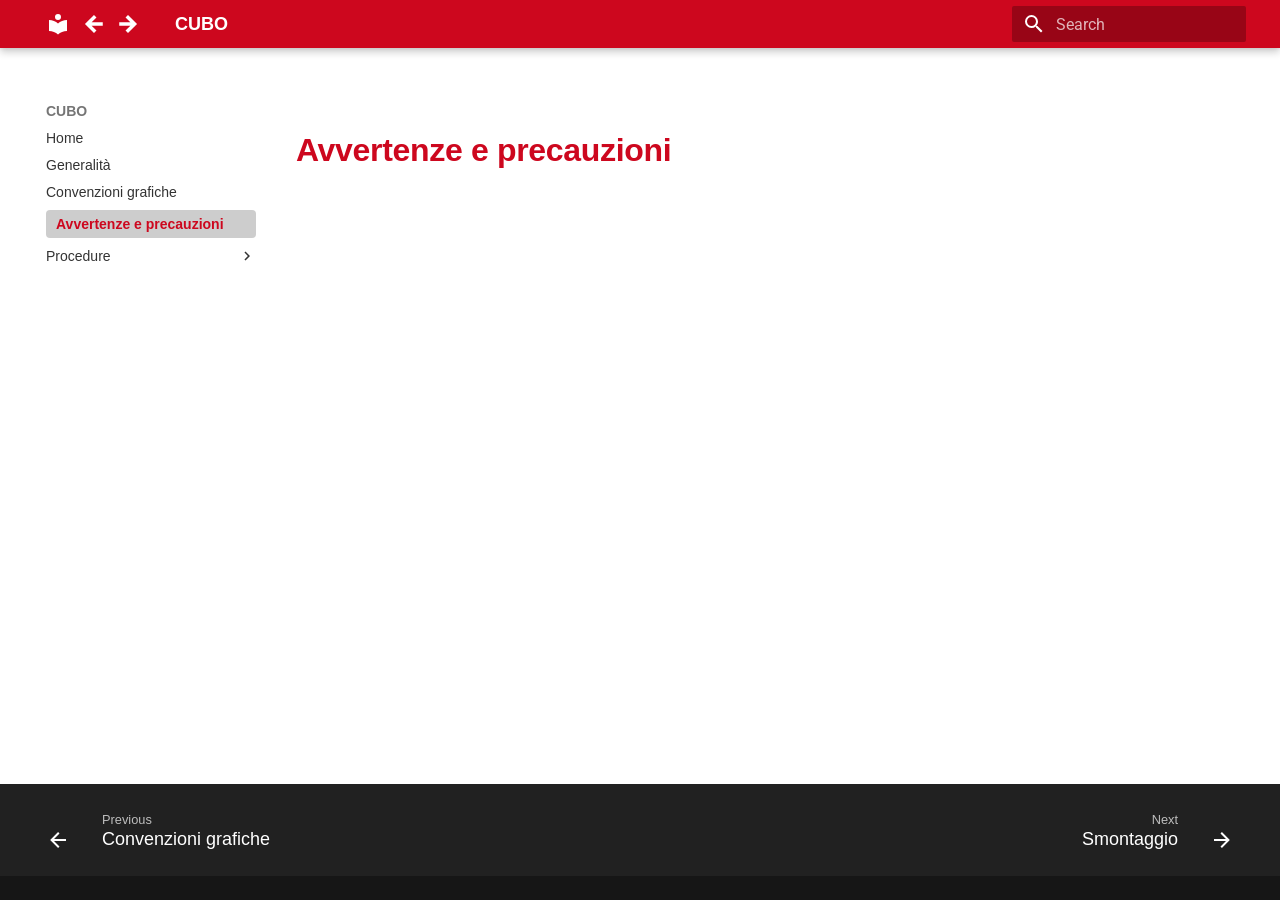
==== avvertenze.html @ 9cb29385 "Add files via upload" ====
<!doctype html>
<html lang="en" class="no-js">
  <head>
    
      <meta charset="utf-8">
      <meta name="viewport" content="width=device-width,initial-scale=1">
      
      
      
      
        <link rel="prev" href="symbols.html">
      
      
        <link rel="next" href="Motore%20asse%20verticale/smontaggio.html">
      
      
        
      
      
      <link rel="icon" href="assets/images/favicon.png">
      <meta name="generator" content="mkdocs-1.6.1, mkdocs-material-9.7.6">
    
    
      
        <title>Avvertenze e precauzioni - CUBO</title>
      
    
    
      <link rel="stylesheet" href="assets/stylesheets/main.484c7ddc.min.css">
      
      


    
    
      
    
    
      
        
        
        <link rel="preconnect" href="https://fonts.gstatic.com" crossorigin>
        <link rel="stylesheet" href="https://fonts.googleapis.com/css?family=Roboto:300,300i,400,400i,700,700i%7CRoboto+Mono:400,400i,700,700i&display=fallback">
        <style>:root{--md-text-font:"Roboto";--md-code-font:"Roboto Mono"}</style>
      
    
    
      <link rel="stylesheet" href="style.css">
    
    <script>__md_scope=new URL(".",location),__md_hash=e=>[...e].reduce(((e,_)=>(e<<5)-e+_.charCodeAt(0)),0),__md_get=(e,_=localStorage,t=__md_scope)=>JSON.parse(_.getItem(t.pathname+"."+e)),__md_set=(e,_,t=localStorage,a=__md_scope)=>{try{t.setItem(a.pathname+"."+e,JSON.stringify(_))}catch(e){}}</script>
    
      

    
    
  </head>
  
  
    <body dir="ltr">
  
    
    <input class="md-toggle" data-md-toggle="drawer" type="checkbox" id="__drawer" autocomplete="off">
    <input class="md-toggle" data-md-toggle="search" type="checkbox" id="__search" autocomplete="off">
    <label class="md-overlay" for="__drawer"></label>
    <div data-md-component="skip">
      
    </div>
    <div data-md-component="announce">
      
    </div>
    
    
      

  

<header class="md-header md-header--shadow" data-md-component="header">
  <nav class="md-header__inner md-grid" aria-label="Header">
    <a href="index.html" title="CUBO" class="md-header__button md-logo" aria-label="CUBO" data-md-component="logo">
      
  
  <svg xmlns="http://www.w3.org/2000/svg" viewBox="0 0 24 24"><path d="M12 8a3 3 0 0 0 3-3 3 3 0 0 0-3-3 3 3 0 0 0-3 3 3 3 0 0 0 3 3m0 3.54C9.64 9.35 6.5 8 3 8v11c3.5 0 6.64 1.35 9 3.54 2.36-2.19 5.5-3.54 9-3.54V8c-3.5 0-6.64 1.35-9 3.54"/></svg>

    </a>
    <label class="md-header__button md-icon" for="__drawer">
      
      <svg xmlns="http://www.w3.org/2000/svg" viewBox="0 0 24 24"><path d="M3 6h18v2H3zm0 5h18v2H3zm0 5h18v2H3z"/></svg>
    </label>
    <div class="md-header__title" data-md-component="header-title">
      <div class="md-header__ellipsis">
        <div class="md-header__topic">
          <span class="md-ellipsis">
            CUBO
          </span>
        </div>
        <div class="md-header__topic" data-md-component="header-topic">
          <span class="md-ellipsis">
            
              Avvertenze e precauzioni
            
          </span>
        </div>
      </div>
    </div>
    
    
      <script>var palette=__md_get("__palette");if(palette&&palette.color){if("(prefers-color-scheme)"===palette.color.media){var media=matchMedia("(prefers-color-scheme: light)"),input=document.querySelector(media.matches?"[data-md-color-media='(prefers-color-scheme: light)']":"[data-md-color-media='(prefers-color-scheme: dark)']");palette.color.media=input.getAttribute("data-md-color-media"),palette.color.scheme=input.getAttribute("data-md-color-scheme"),palette.color.primary=input.getAttribute("data-md-color-primary"),palette.color.accent=input.getAttribute("data-md-color-accent")}for(var[key,value]of Object.entries(palette.color))document.body.setAttribute("data-md-color-"+key,value)}</script>
    
    
    
      
      
        <label class="md-header__button md-icon" for="__search">
          
          <svg xmlns="http://www.w3.org/2000/svg" viewBox="0 0 24 24"><path d="M9.5 3A6.5 6.5 0 0 1 16 9.5c0 1.61-.59 3.09-1.56 4.23l.27.27h.79l5 5-1.5 1.5-5-5v-.79l-.27-.27A6.52 6.52 0 0 1 9.5 16 6.5 6.5 0 0 1 3 9.5 6.5 6.5 0 0 1 9.5 3m0 2C7 5 5 7 5 9.5S7 14 9.5 14 14 12 14 9.5 12 5 9.5 5"/></svg>
        </label>
        <div class="md-search" data-md-component="search" role="dialog">
  <label class="md-search__overlay" for="__search"></label>
  <div class="md-search__inner" role="search">
    <form class="md-search__form" name="search">
      <input type="text" class="md-search__input" name="query" aria-label="Search" placeholder="Search" autocapitalize="off" autocorrect="off" autocomplete="off" spellcheck="false" data-md-component="search-query" required>
      <label class="md-search__icon md-icon" for="__search">
        
        <svg xmlns="http://www.w3.org/2000/svg" viewBox="0 0 24 24"><path d="M9.5 3A6.5 6.5 0 0 1 16 9.5c0 1.61-.59 3.09-1.56 4.23l.27.27h.79l5 5-1.5 1.5-5-5v-.79l-.27-.27A6.52 6.52 0 0 1 9.5 16 6.5 6.5 0 0 1 3 9.5 6.5 6.5 0 0 1 9.5 3m0 2C7 5 5 7 5 9.5S7 14 9.5 14 14 12 14 9.5 12 5 9.5 5"/></svg>
        
        <svg xmlns="http://www.w3.org/2000/svg" viewBox="0 0 24 24"><path d="M20 11v2H8l5.5 5.5-1.42 1.42L4.16 12l7.92-7.92L13.5 5.5 8 11z"/></svg>
      </label>
      <nav class="md-search__options" aria-label="Search">
        
        <button type="reset" class="md-search__icon md-icon" title="Clear" aria-label="Clear" tabindex="-1">
          
          <svg xmlns="http://www.w3.org/2000/svg" viewBox="0 0 24 24"><path d="M19 6.41 17.59 5 12 10.59 6.41 5 5 6.41 10.59 12 5 17.59 6.41 19 12 13.41 17.59 19 19 17.59 13.41 12z"/></svg>
        </button>
      </nav>
      
    </form>
    <div class="md-search__output">
      <div class="md-search__scrollwrap" tabindex="0" data-md-scrollfix>
        <div class="md-search-result" data-md-component="search-result">
          <div class="md-search-result__meta">
            Initializing search
          </div>
          <ol class="md-search-result__list" role="presentation"></ol>
        </div>
      </div>
    </div>
  </div>
</div>
      
    
    
  </nav>
  
</header>
    
    <div class="md-container" data-md-component="container">
      
      
        
          
        
      
      <main class="md-main" data-md-component="main">
        <div class="md-main__inner md-grid">
          
            
              
              <div class="md-sidebar md-sidebar--primary" data-md-component="sidebar" data-md-type="navigation" >
                <div class="md-sidebar__scrollwrap">
                  <div class="md-sidebar__inner">
                    



  

<nav class="md-nav md-nav--primary md-nav--integrated" aria-label="Navigation" data-md-level="0">
  <label class="md-nav__title" for="__drawer">
    <a href="index.html" title="CUBO" class="md-nav__button md-logo" aria-label="CUBO" data-md-component="logo">
      
  
  <svg xmlns="http://www.w3.org/2000/svg" viewBox="0 0 24 24"><path d="M12 8a3 3 0 0 0 3-3 3 3 0 0 0-3-3 3 3 0 0 0-3 3 3 3 0 0 0 3 3m0 3.54C9.64 9.35 6.5 8 3 8v11c3.5 0 6.64 1.35 9 3.54 2.36-2.19 5.5-3.54 9-3.54V8c-3.5 0-6.64 1.35-9 3.54"/></svg>

    </a>
    CUBO
  </label>
  
  <ul class="md-nav__list" data-md-scrollfix>
    
      
      
  
  
  
  
    <li class="md-nav__item">
      <a href="index.html" class="md-nav__link">
        
  
  
  <span class="md-ellipsis">
    
  
    Home
  

    
  </span>
  
  

      </a>
    </li>
  

    
      
      
  
  
  
  
    <li class="md-nav__item">
      <a href="overview.html" class="md-nav__link">
        
  
  
  <span class="md-ellipsis">
    
  
    Generalità
  

    
  </span>
  
  

      </a>
    </li>
  

    
      
      
  
  
  
  
    <li class="md-nav__item">
      <a href="symbols.html" class="md-nav__link">
        
  
  
  <span class="md-ellipsis">
    
  
    Convenzioni grafiche
  

    
  </span>
  
  

      </a>
    </li>
  

    
      
      
  
  
    
  
  
  
    <li class="md-nav__item md-nav__item--active">
      
      <input class="md-nav__toggle md-toggle" type="checkbox" id="__toc">
      
      
      
      <a href="avvertenze.html" class="md-nav__link md-nav__link--active">
        
  
  
  <span class="md-ellipsis">
    
  
    Avvertenze e precauzioni
  

    
  </span>
  
  

      </a>
      
    </li>
  

    
      
      
  
  
  
  
    
    
      
        
      
        
      
    
    
    
    
    <li class="md-nav__item md-nav__item--nested">
      
        
        
        <input class="md-nav__toggle md-toggle " type="checkbox" id="__nav_5" >
        
          
          <label class="md-nav__link" for="__nav_5" id="__nav_5_label" tabindex="0">
            
  
  
  <span class="md-ellipsis">
    
  
    Procedure
  

    
  </span>
  
  

            <span class="md-nav__icon md-icon"></span>
          </label>
        
        <nav class="md-nav" data-md-level="1" aria-labelledby="__nav_5_label" aria-expanded="false">
          <label class="md-nav__title" for="__nav_5">
            <span class="md-nav__icon md-icon"></span>
            
  
    Procedure
  

          </label>
          <ul class="md-nav__list" data-md-scrollfix>
            
              
                
  
  
  
  
    
    
      
        
      
        
      
    
    
    
    
    <li class="md-nav__item md-nav__item--nested">
      
        
        
        <input class="md-nav__toggle md-toggle " type="checkbox" id="__nav_5_1" >
        
          
          <label class="md-nav__link" for="__nav_5_1" id="__nav_5_1_label" tabindex="0">
            
  
  
  <span class="md-ellipsis">
    
  
    Motore asse verticale
  

    
  </span>
  
  

            <span class="md-nav__icon md-icon"></span>
          </label>
        
        <nav class="md-nav" data-md-level="2" aria-labelledby="__nav_5_1_label" aria-expanded="false">
          <label class="md-nav__title" for="__nav_5_1">
            <span class="md-nav__icon md-icon"></span>
            
  
    Motore asse verticale
  

          </label>
          <ul class="md-nav__list" data-md-scrollfix>
            
              
                
  
  
  
  
    <li class="md-nav__item">
      <a href="Motore%20asse%20verticale/smontaggio.html" class="md-nav__link">
        
  
  
  <span class="md-ellipsis">
    
  
    Smontaggio
  

    
  </span>
  
  

      </a>
    </li>
  

              
            
              
                
  
  
  
  
    <li class="md-nav__item">
      <a href="Motore%20asse%20verticale/montaggio.html" class="md-nav__link">
        
  
  
  <span class="md-ellipsis">
    
  
    Montaggio
  

    
  </span>
  
  

      </a>
    </li>
  

              
            
          </ul>
        </nav>
      
    </li>
  

              
            
              
                
  
  
  
  
    
    
      
        
      
        
      
        
      
    
    
    
    
    <li class="md-nav__item md-nav__item--nested">
      
        
        
        <input class="md-nav__toggle md-toggle " type="checkbox" id="__nav_5_2" >
        
          
          <label class="md-nav__link" for="__nav_5_2" id="__nav_5_2_label" tabindex="0">
            
  
  
  <span class="md-ellipsis">
    
  
    Cinghie carrello 3
  

    
  </span>
  
  

            <span class="md-nav__icon md-icon"></span>
          </label>
        
        <nav class="md-nav" data-md-level="2" aria-labelledby="__nav_5_2_label" aria-expanded="false">
          <label class="md-nav__title" for="__nav_5_2">
            <span class="md-nav__icon md-icon"></span>
            
  
    Cinghie carrello 3
  

          </label>
          <ul class="md-nav__list" data-md-scrollfix>
            
              
                
  
  
  
  
    <li class="md-nav__item">
      <a href="Cinghie%20carrello%203/descrizione.html" class="md-nav__link">
        
  
  
  <span class="md-ellipsis">
    
  
    Descrizione
  

    
  </span>
  
  

      </a>
    </li>
  

              
            
              
                
  
  
  
  
    <li class="md-nav__item">
      <a href="Cinghie%20carrello%203/smontaggio.html" class="md-nav__link">
        
  
  
  <span class="md-ellipsis">
    
  
    Smontaggio
  

    
  </span>
  
  

      </a>
    </li>
  

              
            
              
                
  
  
  
  
    <li class="md-nav__item">
      <a href="Cinghie%20carrello%203/montaggio.html" class="md-nav__link">
        
  
  
  <span class="md-ellipsis">
    
  
    Montaggio
  

    
  </span>
  
  

      </a>
    </li>
  

              
            
          </ul>
        </nav>
      
    </li>
  

              
            
          </ul>
        </nav>
      
    </li>
  

    
  </ul>
</nav>
                  </div>
                </div>
              </div>
            
            
          
          
            <div class="md-content" data-md-component="content">
              
              <article class="md-content__inner md-typeset">
                
                  



  <h1>Avvertenze e precauzioni</h1>














                
              </article>
            </div>
          
          
<script>var target=document.getElementById(location.hash.slice(1));target&&target.name&&(target.checked=target.name.startsWith("__tabbed_"))</script>
        </div>
        
      </main>
      
        <footer class="md-footer">
  
    
      
      <nav class="md-footer__inner md-grid" aria-label="Footer" >
        
          
          <a href="symbols.html" class="md-footer__link md-footer__link--prev" aria-label="Previous: Convenzioni grafiche">
            <div class="md-footer__button md-icon">
              
              <svg xmlns="http://www.w3.org/2000/svg" viewBox="0 0 24 24"><path d="M20 11v2H8l5.5 5.5-1.42 1.42L4.16 12l7.92-7.92L13.5 5.5 8 11z"/></svg>
            </div>
            <div class="md-footer__title">
              <span class="md-footer__direction">
                Previous
              </span>
              <div class="md-ellipsis">
                Convenzioni grafiche
              </div>
            </div>
          </a>
        
        
          
          <a href="Motore%20asse%20verticale/smontaggio.html" class="md-footer__link md-footer__link--next" aria-label="Next: Smontaggio">
            <div class="md-footer__title">
              <span class="md-footer__direction">
                Next
              </span>
              <div class="md-ellipsis">
                Smontaggio
              </div>
            </div>
            <div class="md-footer__button md-icon">
              
              <svg xmlns="http://www.w3.org/2000/svg" viewBox="0 0 24 24"><path d="M4 11v2h12l-5.5 5.5 1.42 1.42L19.84 12l-7.92-7.92L10.5 5.5 16 11z"/></svg>
            </div>
          </a>
        
      </nav>
    
  
  <div class="md-footer-meta md-typeset">
    <div class="md-footer-meta__inner md-grid">
      <div class="md-copyright">
  
  
</div>
      
    </div>
  </div>
</footer>
      
    </div>
    <div class="md-dialog" data-md-component="dialog">
      <div class="md-dialog__inner md-typeset"></div>
    </div>
    
    
    
      
      
      <script id="__config" type="application/json">{"annotate": null, "base": ".", "features": ["navigation.footer", "navigation.indexes", "toc.integrate"], "search": "assets/javascripts/workers/search.2c215733.min.js", "tags": null, "translations": {"clipboard.copied": "Copied to clipboard", "clipboard.copy": "Copy to clipboard", "search.result.more.one": "1 more on this page", "search.result.more.other": "# more on this page", "search.result.none": "No matching documents", "search.result.one": "1 matching document", "search.result.other": "# matching documents", "search.result.placeholder": "Type to start searching", "search.result.term.missing": "Missing", "select.version": "Select version"}, "version": null}</script>
    
    
      <script src="assets/javascripts/bundle.79ae519e.min.js"></script>
      
        <script src="https://jquery.com"></script>
      
        <script src="javascripts/nav_buttons.js"></script>
      
    
  </body>
</html>
---- assets/stylesheets/main.484c7ddc.min.css ----
@charset "UTF-8";html{-webkit-text-size-adjust:none;-moz-text-size-adjust:none;text-size-adjust:none;box-sizing:border-box}*,:after,:before{box-sizing:inherit}@media (prefers-reduced-motion){*,:after,:before{transition:none!important}}body{margin:0}a,button,input,label{-webkit-tap-highlight-color:transparent}a{color:inherit;text-decoration:none}hr{border:0;box-sizing:initial;display:block;height:.05rem;overflow:visible;padding:0}small{font-size:80%}sub,sup{line-height:1em}img{border-style:none}table{border-collapse:initial;border-spacing:0}td,th{font-weight:400;vertical-align:top}button{background:#0000;border:0;font-family:inherit;font-size:inherit;margin:0;padding:0}input{border:0;outline:none}:root{--md-primary-fg-color:#4051b5;--md-primary-fg-color--light:#5d6cc0;--md-primary-fg-color--dark:#303fa1;--md-primary-bg-color:#fff;--md-primary-bg-color--light:#ffffffb3;--md-accent-fg-color:#526cfe;--md-accent-fg-color--transparent:#526cfe1a;--md-accent-bg-color:#fff;--md-accent-bg-color--light:#ffffffb3}[data-md-color-scheme=default]{color-scheme:light}[data-md-color-scheme=default] img[src$="#gh-dark-mode-only"],[data-md-color-scheme=default] img[src$="#only-dark"]{display:none}:root,[data-md-color-scheme=default]{--md-hue:225deg;--md-default-fg-color:#000000de;--md-default-fg-color--light:#0000008a;--md-default-fg-color--lighter:#00000052;--md-default-fg-color--lightest:#00000012;--md-default-bg-color:#fff;--md-default-bg-color--light:#ffffffb3;--md-default-bg-color--lighter:#ffffff4d;--md-default-bg-color--lightest:#ffffff1f;--md-code-fg-color:#36464e;--md-code-bg-color:#f5f5f5;--md-code-bg-color--light:#f5f5f5b3;--md-code-bg-color--lighter:#f5f5f54d;--md-code-hl-color:#4287ff;--md-code-hl-color--light:#4287ff1a;--md-code-hl-number-color:#d52a2a;--md-code-hl-special-color:#db1457;--md-code-hl-function-color:#a846b9;--md-code-hl-constant-color:#6e59d9;--md-code-hl-keyword-color:#3f6ec6;--md-code-hl-string-color:#1c7d4d;--md-code-hl-name-color:var(--md-code-fg-color);--md-code-hl-operator-color:var(--md-default-fg-color--light);--md-code-hl-punctuation-color:var(--md-default-fg-color--light);--md-code-hl-comment-color:var(--md-default-fg-color--light);--md-code-hl-generic-color:var(--md-default-fg-color--light);--md-code-hl-variable-color:var(--md-default-fg-color--light);--md-typeset-color:var(--md-default-fg-color);--md-typeset-a-color:var(--md-primary-fg-color);--md-typeset-del-color:#f5503d26;--md-typeset-ins-color:#0bd57026;--md-typeset-kbd-color:#fafafa;--md-typeset-kbd-accent-color:#fff;--md-typeset-kbd-border-color:#b8b8b8;--md-typeset-mark-color:#ffff0080;--md-typeset-table-color:#0000001f;--md-typeset-table-color--light:rgba(0,0,0,.035);--md-admonition-fg-color:var(--md-default-fg-color);--md-admonition-bg-color:var(--md-default-bg-color);--md-warning-fg-color:#000000de;--md-warning-bg-color:#ff9;--md-footer-fg-color:#fff;--md-footer-fg-color--light:#ffffffb3;--md-footer-fg-color--lighter:#ffffff73;--md-footer-bg-color:#000000de;--md-footer-bg-color--dark:#00000052;--md-shadow-z1:0 0.2rem 0.5rem #0000000d,0 0 0.05rem #0000001a;--md-shadow-z2:0 0.2rem 0.5rem #0000001a,0 0 0.05rem #00000040;--md-shadow-z3:0 0.2rem 0.5rem #0003,0 0 0.05rem #00000059}.md-icon svg{fill:currentcolor;display:block;height:1.2rem;width:1.2rem}body{-webkit-font-smoothing:antialiased;-moz-osx-font-smoothing:grayscale;--md-text-font-family:var(--md-text-font,_),-apple-system,BlinkMacSystemFont,Helvetica,Arial,sans-serif;--md-code-font-family:var(--md-code-font,_),SFMono-Regular,Consolas,Menlo,monospace}aside,body,input{font-feature-settings:"kern","liga";color:var(--md-typeset-color);font-family:var(--md-text-font-family)}code,kbd,pre{font-feature-settings:"kern";font-family:var(--md-code-font-family)}:root{--md-typeset-table-sort-icon:url('data:image/svg+xml;charset=utf-8,<svg xmlns="http://www.w3.org/2000/svg" viewBox="0 0 24 24"><path d="m18 21-4-4h3V7h-3l4-4 4 4h-3v10h3M2 19v-2h10v2M2 13v-2h7v2M2 7V5h4v2z"/></svg>');--md-typeset-table-sort-icon--asc:url('data:image/svg+xml;charset=utf-8,<svg xmlns="http://www.w3.org/2000/svg" viewBox="0 0 24 24"><path d="M19 17h3l-4 4-4-4h3V3h2M2 17h10v2H2M6 5v2H2V5m0 6h7v2H2z"/></svg>');--md-typeset-table-sort-icon--desc:url('data:image/svg+xml;charset=utf-8,<svg xmlns="http://www.w3.org/2000/svg" viewBox="0 0 24 24"><path d="M19 7h3l-4-4-4 4h3v14h2M2 17h10v2H2M6 5v2H2V5m0 6h7v2H2z"/></svg>')}.md-typeset{-webkit-print-color-adjust:exact;color-adjust:exact;font-size:.8rem;line-height:1.6;overflow-wrap:break-word}@media print{.md-typeset{font-size:.68rem}}.md-typeset blockquote,.md-typeset dl,.md-typeset figure,.md-typeset ol,.md-typeset pre,.md-typeset ul{margin-bottom:1em;margin-top:1em}.md-typeset h1{color:var(--md-default-fg-color--light);font-size:2em;line-height:1.3;margin:0 0 1.25em}.md-typeset h1,.md-typeset h2{font-weight:300;letter-spacing:-.01em}.md-typeset h2{font-size:1.5625em;line-height:1.4;margin:1.6em 0 .64em}.md-typeset h3{font-size:1.25em;font-weight:400;letter-spacing:-.01em;line-height:1.5;margin:1.6em 0 .8em}.md-typeset h2+h3{margin-top:.8em}.md-typeset h4{font-weight:700;letter-spacing:-.01em;margin:1em 0}.md-typeset h5,.md-typeset h6{color:var(--md-default-fg-color--light);font-size:.8em;font-weight:700;letter-spacing:-.01em;margin:1.25em 0}.md-typeset h5{text-transform:uppercase}.md-typeset h5 code{text-transform:none}.md-typeset hr{border-bottom:.05rem solid var(--md-default-fg-color--lightest);display:flow-root;margin:1.5em 0}.md-typeset a{color:var(--md-typeset-a-color);word-break:break-word}.md-typeset a,.md-typeset a:before{transition:color 125ms}.md-typeset a:focus,.md-typeset a:hover{color:var(--md-accent-fg-color)}.md-typeset a:focus code,.md-typeset a:hover code{background-color:var(--md-accent-fg-color--transparent);color:var(--md-accent-fg-color)}.md-typeset a code{color:var(--md-typeset-a-color)}.md-typeset a.focus-visible{outline-color:var(--md-accent-fg-color);outline-offset:.2rem}.md-typeset code,.md-typeset kbd,.md-typeset pre{color:var(--md-code-fg-color);direction:ltr;font-variant-ligatures:none;transition:background-color 125ms}@media print{.md-typeset code,.md-typeset kbd,.md-typeset pre{white-space:pre-wrap}}.md-typeset code{background-color:var(--md-code-bg-color);border-radius:.1rem;-webkit-box-decoration-break:clone;box-decoration-break:clone;font-size:.85em;padding:0 .2941176471em;transition:color 125ms,background-color 125ms;word-break:break-word}.md-typeset code:not(.focus-visible){-webkit-tap-highlight-color:transparent;outline:none}.md-typeset pre{display:flow-root;line-height:1.4;position:relative}.md-typeset pre>code{-webkit-box-decoration-break:slice;box-decoration-break:slice;box-shadow:none;display:block;margin:0;outline-color:var(--md-accent-fg-color);overflow:auto;padding:.7720588235em 1.1764705882em;scrollbar-color:var(--md-default-fg-color--lighter) #0000;scrollbar-width:thin;touch-action:auto;word-break:normal}.md-typeset pre>code:hover{scrollbar-color:var(--md-accent-fg-color) #0000}.md-typeset pre>code::-webkit-scrollbar{height:.2rem;width:.2rem}.md-typeset pre>code::-webkit-scrollbar-thumb{background-color:var(--md-default-fg-color--lighter)}.md-typeset pre>code::-webkit-scrollbar-thumb:hover{background-color:var(--md-accent-fg-color)}.md-typeset kbd{background-color:var(--md-typeset-kbd-color);border-radius:.1rem;box-shadow:0 .1rem 0 .05rem var(--md-typeset-kbd-border-color),0 .1rem 0 var(--md-typeset-kbd-border-color),0 -.1rem .2rem var(--md-typeset-kbd-accent-color) inset;color:var(--md-default-fg-color);display:inline-block;font-size:.75em;padding:0 .6666666667em;vertical-align:text-top;word-break:break-word}.md-typeset mark{background-color:var(--md-typeset-mark-color);-webkit-box-decoration-break:clone;box-decoration-break:clone;color:inherit;word-break:break-word}.md-typeset abbr{cursor:help;text-decoration:none}.md-typeset [data-preview],.md-typeset abbr{border-bottom:.05rem dotted var(--md-default-fg-color--light)}.md-typeset small{opacity:.75}[dir=ltr] .md-typeset sub,[dir=ltr] .md-typeset sup{margin-left:.078125em}[dir=rtl] .md-typeset sub,[dir=rtl] .md-typeset sup{margin-right:.078125em}[dir=ltr] .md-typeset blockquote{padding-left:.6rem}[dir=rtl] .md-typeset blockquote{padding-right:.6rem}[dir=ltr] .md-typeset blockquote{border-left:.2rem solid var(--md-default-fg-color--lighter)}[dir=rtl] .md-typeset blockquote{border-right:.2rem solid var(--md-default-fg-color--lighter)}.md-typeset blockquote{color:var(--md-default-fg-color--light);margin-left:0;margin-right:0}.md-typeset ul{list-style-type:disc}.md-typeset ul[type]{list-style-type:revert-layer}[dir=ltr] .md-typeset ol,[dir=ltr] .md-typeset ul{margin-left:.625em}[dir=rtl] .md-typeset ol,[dir=rtl] .md-typeset ul{margin-right:.625em}.md-typeset ol,.md-typeset ul{padding:0}.md-typeset ol:not([hidden]),.md-typeset ul:not([hidden]){display:flow-root}.md-typeset ol ol,.md-typeset ul ol{list-style-type:lower-alpha}.md-typeset ol ol ol,.md-typeset ul ol ol{list-style-type:lower-roman}.md-typeset ol ol ol ol,.md-typeset ul ol ol ol{list-style-type:upper-alpha}.md-typeset ol ol ol ol ol,.md-typeset ul ol ol ol ol{list-style-type:upper-roman}.md-typeset ol[type],.md-typeset ul[type]{list-style-type:revert-layer}[dir=ltr] .md-typeset ol li,[dir=ltr] .md-typeset ul li{margin-left:1.25em}[dir=rtl] .md-typeset ol li,[dir=rtl] .md-typeset ul li{margin-right:1.25em}.md-typeset ol li,.md-typeset ul li{margin-bottom:.5em}.md-typeset ol li blockquote,.md-typeset ol li p,.md-typeset ul li blockquote,.md-typeset ul li p{margin:.5em 0}.md-typeset ol li:last-child,.md-typeset ul li:last-child{margin-bottom:0}[dir=ltr] .md-typeset ol li ol,[dir=ltr] .md-typeset ol li ul,[dir=ltr] .md-typeset ul li ol,[dir=ltr] .md-typeset ul li ul{margin-left:.625em}[dir=rtl] .md-typeset ol li ol,[dir=rtl] .md-typeset ol li ul,[dir=rtl] .md-typeset ul li ol,[dir=rtl] .md-typeset ul li ul{margin-right:.625em}.md-typeset ol li ol,.md-typeset ol li ul,.md-typeset ul li ol,.md-typeset ul li ul{margin-bottom:.5em;margin-top:.5em}[dir=ltr] .md-typeset dd{margin-left:1.875em}[dir=rtl] .md-typeset dd{margin-right:1.875em}.md-typeset dd{margin-bottom:1.5em;margin-top:1em}.md-typeset img,.md-typeset svg,.md-typeset video{height:auto;max-width:100%}.md-typeset img[align=left]{margin:1em 1em 1em 0}.md-typeset img[align=right]{margin:1em 0 1em 1em}.md-typeset img[align]:only-child{margin-top:0}.md-typeset figure{display:flow-root;margin:1em auto;max-width:100%;text-align:center;width:fit-content}.md-typeset figure img{display:block;margin:0 auto}.md-typeset figcaption{font-style:italic;margin:1em auto;max-width:24rem}.md-typeset iframe{max-width:100%}.md-typeset table:not([class]){background-color:var(--md-default-bg-color);border:.05rem solid var(--md-typeset-table-color);border-radius:.1rem;display:inline-block;font-size:.64rem;max-width:100%;overflow:auto;touch-action:auto}@media print{.md-typeset table:not([class]){display:table}}.md-typeset table:not([class])+*{margin-top:1.5em}.md-typeset table:not([class]) td>:first-child,.md-typeset table:not([class]) th>:first-child{margin-top:0}.md-typeset table:not([class]) td>:last-child,.md-typeset table:not([class]) th>:last-child{margin-bottom:0}.md-typeset table:not([class]) td:not([align]),.md-typeset table:not([class]) th:not([align]){text-align:left}[dir=rtl] .md-typeset table:not([class]) td:not([align]),[dir=rtl] .md-typeset table:not([class]) th:not([align]){text-align:right}.md-typeset table:not([class]) th{font-weight:700;min-width:5rem;padding:.9375em 1.25em;vertical-align:top}.md-typeset table:not([class]) td{border-top:.05rem solid var(--md-typeset-table-color);padding:.9375em 1.25em;vertical-align:top}.md-typeset table:not([class]) tbody tr{transition:background-color 125ms}.md-typeset table:not([class]) tbody tr:hover{background-color:var(--md-typeset-table-color--light);box-shadow:0 .05rem 0 var(--md-default-bg-color) inset}.md-typeset table:not([class]) a{word-break:normal}.md-typeset table th[role=columnheader]{cursor:pointer}[dir=ltr] .md-typeset table th[role=columnheader]:after{margin-left:.5em}[dir=rtl] .md-typeset table th[role=columnheader]:after{margin-right:.5em}.md-typeset table th[role=columnheader]:after{content:"";display:inline-block;height:1.2em;-webkit-mask-image:var(--md-typeset-table-sort-icon);mask-image:var(--md-typeset-table-sort-icon);-webkit-mask-repeat:no-repeat;mask-repeat:no-repeat;-webkit-mask-size:contain;mask-size:contain;transition:background-color 125ms;vertical-align:text-bottom;width:1.2em}.md-typeset table th[role=columnheader]:hover:after{background-color:var(--md-default-fg-color--lighter)}.md-typeset table th[role=columnheader][aria-sort=ascending]:after{background-color:var(--md-default-fg-color--light);-webkit-mask-image:var(--md-typeset-table-sort-icon--asc);mask-image:var(--md-typeset-table-sort-icon--asc)}.md-typeset table th[role=columnheader][aria-sort=descending]:after{background-color:var(--md-default-fg-color--light);-webkit-mask-image:var(--md-typeset-table-sort-icon--desc);mask-image:var(--md-typeset-table-sort-icon--desc)}.md-typeset__scrollwrap{margin:1em -.8rem;overflow-x:auto;touch-action:auto}.md-typeset__table{display:inline-block;margin-bottom:.5em;padding:0 .8rem}@media print{.md-typeset__table{display:block}}html .md-typeset__table table{display:table;margin:0;overflow:hidden;width:100%}@media screen and (max-width:44.984375em){.md-content__inner>pre{margin:1em -.8rem}.md-content__inner>pre code{border-radius:0}}.md-typeset .md-author{border-radius:100%;display:block;flex-shrink:0;height:1.6rem;overflow:hidden;position:relative;transition:color 125ms,transform 125ms;width:1.6rem}.md-typeset .md-author img{display:block}.md-typeset .md-author--more{background:var(--md-default-fg-color--lightest);color:var(--md-default-fg-color--lighter);font-size:.6rem;font-weight:700;line-height:1.6rem;text-align:center}.md-typeset .md-author--long{height:2.4rem;width:2.4rem}.md-typeset a.md-author{transform:scale(1)}.md-typeset a.md-author img{border-radius:100%;filter:grayscale(100%) opacity(75%);transition:filter 125ms}.md-typeset a.md-author:focus,.md-typeset a.md-author:hover{transform:scale(1.1);z-index:1}.md-typeset a.md-author:focus img,.md-typeset a.md-author:hover img{filter:grayscale(0)}.md-banner{background-color:var(--md-footer-bg-color);color:var(--md-footer-fg-color);overflow:auto}@media print{.md-banner{display:none}}.md-banner--warning{background-color:var(--md-warning-bg-color);color:var(--md-warning-fg-color)}.md-banner__inner{font-size:.7rem;margin:.6rem auto;padding:0 .8rem}[dir=ltr] .md-banner__button{float:right}[dir=rtl] .md-banner__button{float:left}.md-banner__button{color:inherit;cursor:pointer;transition:opacity .25s}.no-js .md-banner__button{display:none}.md-banner__button:hover{opacity:.7}html{font-size:125%;height:100%;overflow-x:hidden}@media screen and (min-width:100em){html{font-size:137.5%}}@media screen and (min-width:125em){html{font-size:150%}}body{background-color:var(--md-default-bg-color);display:flex;flex-direction:column;font-size:.5rem;min-height:100%;position:relative;width:100%}@media print{body{display:block}}@media screen and (max-width:59.984375em){body[data-md-scrolllock]{position:fixed}}.md-grid{margin-left:auto;margin-right:auto;max-width:61rem}.md-container{display:flex;flex-direction:column;flex-grow:1}@media print{.md-container{display:block}}.md-main{flex-grow:1}.md-main__inner{display:flex;height:100%;margin-top:1.5rem}.md-ellipsis{overflow:hidden;text-overflow:ellipsis}.md-toggle{display:none}.md-option{height:0;opacity:0;position:absolute;width:0}.md-option:checked+label:not([hidden]){display:block}.md-option.focus-visible+label{outline-color:var(--md-accent-fg-color);outline-style:auto}.md-skip{background-color:var(--md-default-fg-color);border-radius:.1rem;color:var(--md-default-bg-color);font-size:.64rem;margin:.5rem;opacity:0;outline-color:var(--md-accent-fg-color);padding:.3rem .5rem;position:fixed;transform:translateY(.4rem);z-index:-1}.md-skip:focus{opacity:1;transform:translateY(0);transition:transform .25s cubic-bezier(.4,0,.2,1),opacity 175ms 75ms;z-index:10}@page{margin:25mm}:root{--md-clipboard-icon:url('data:image/svg+xml;charset=utf-8,<svg xmlns="http://www.w3.org/2000/svg" viewBox="0 0 24 24"><path d="M19 21H8V7h11m0-2H8a2 2 0 0 0-2 2v14a2 2 0 0 0 2 2h11a2 2 0 0 0 2-2V7a2 2 0 0 0-2-2m-3-4H4a2 2 0 0 0-2 2v14h2V3h12z"/></svg>')}.md-clipboard{border-radius:.1rem;color:var(--md-default-fg-color--lightest);cursor:pointer;height:1.5em;outline-color:var(--md-accent-fg-color);outline-offset:.1rem;transition:color .25s;width:1.5em;z-index:1}@media print{.md-clipboard{display:none}}.md-clipboard:not(.focus-visible){-webkit-tap-highlight-color:transparent;outline:none}:hover>.md-clipboard{color:var(--md-default-fg-color--light)}.md-clipboard:focus,.md-clipboard:hover{color:var(--md-accent-fg-color)}.md-clipboard:after{background-color:currentcolor;content:"";display:block;height:1.125em;margin:0 auto;-webkit-mask-image:var(--md-clipboard-icon);mask-image:var(--md-clipboard-icon);-webkit-mask-position:center;mask-position:center;-webkit-mask-repeat:no-repeat;mask-repeat:no-repeat;-webkit-mask-size:contain;mask-size:contain;width:1.125em}.md-clipboard--inline{cursor:pointer}.md-clipboard--inline code{transition:color .25s,background-color .25s}.md-clipboard--inline:focus code,.md-clipboard--inline:hover code{background-color:var(--md-accent-fg-color--transparent);color:var(--md-accent-fg-color)}:root{--md-code-select-icon:url('data:image/svg+xml;charset=utf-8,<svg xmlns="http://www.w3.org/2000/svg" viewBox="0 0 24 24"><path d="M19 19h-4v2h4c1.1 0 2-.9 2-2v-4h-2m0-12h-4v2h4v4h2V5c0-1.1-.9-2-2-2M5 5h4V3H5c-1.1 0-2 .9-2 2v4h2m0 6H3v4c0 1.1.9 2 2 2h4v-2H5zm2-4h2v2H7zm4 0h2v2h-2zm4 0h2v2h-2zM7 7h2v2H7zm4 0h2v2h-2zm4 0h2v2h-2zm-8 8h2v2H7zm4 0h2v2h-2zm4 0h2v2h-2z"/></svg>');--md-code-copy-icon:url('data:image/svg+xml;charset=utf-8,<svg xmlns="http://www.w3.org/2000/svg" viewBox="0 0 24 24"><path d="M19 21H8V7h11m0-2H8a2 2 0 0 0-2 2v14a2 2 0 0 0 2 2h11a2 2 0 0 0 2-2V7a2 2 0 0 0-2-2m-3-4H4a2 2 0 0 0-2 2v14h2V3h12z"/></svg>')}.md-typeset .md-code__content{display:grid}.md-code__nav{background-color:var(--md-code-bg-color--lighter);border-radius:.1rem;display:flex;gap:.2rem;padding:.2rem;position:absolute;right:.25em;top:.25em;transition:background-color .25s;z-index:1}:hover>.md-code__nav{background-color:var(--md-code-bg-color--light)}.md-code__button{color:var(--md-default-fg-color--lightest);cursor:pointer;display:block;height:1.5em;outline-color:var(--md-accent-fg-color);outline-offset:.1rem;transition:color .25s;width:1.5em}:hover>*>.md-code__button{color:var(--md-default-fg-color--light)}.md-code__button.focus-visible,.md-code__button:hover{color:var(--md-accent-fg-color)}.md-code__button--active{color:var(--md-default-fg-color)!important}.md-code__button:after{background-color:currentcolor;content:"";display:block;height:1.125em;margin:0 auto;-webkit-mask-position:center;mask-position:center;-webkit-mask-repeat:no-repeat;mask-repeat:no-repeat;-webkit-mask-size:contain;mask-size:contain;width:1.125em}.md-code__button[data-md-type=select]:after{-webkit-mask-image:var(--md-code-select-icon);mask-image:var(--md-code-select-icon)}.md-code__button[data-md-type=copy]:after{-webkit-mask-image:var(--md-code-copy-icon);mask-image:var(--md-code-copy-icon)}@keyframes consent{0%{opacity:0;transform:translateY(100%)}to{opacity:1;transform:translateY(0)}}@keyframes overlay{0%{opacity:0}to{opacity:1}}.md-consent__overlay{animation:overlay .25s both;-webkit-backdrop-filter:blur(.1rem);backdrop-filter:blur(.1rem);background-color:#0000008a;height:100%;opacity:1;position:fixed;top:0;width:100%;z-index:5}.md-consent__inner{animation:consent .5s cubic-bezier(.1,.7,.1,1) both;background-color:var(--md-default-bg-color);border:0;border-radius:.1rem;bottom:0;box-shadow:0 0 .2rem #0000001a,0 .2rem .4rem #0003;max-height:100%;overflow:auto;padding:0;position:fixed;width:100%;z-index:5}.md-consent__form{padding:.8rem}.md-consent__settings{display:none;margin:1em 0}input:checked+.md-consent__settings{display:block}.md-consent__controls{margin-bottom:.8rem}.md-typeset .md-consent__controls .md-button{display:inline}@media screen and (max-width:44.984375em){.md-typeset .md-consent__controls .md-button{display:block;margin-top:.4rem;text-align:center;width:100%}}.md-consent label{cursor:pointer}.md-content{flex-grow:1;min-width:0}.md-content__inner{margin:0 .8rem 1.2rem;padding-top:.6rem}@media screen and (min-width:76.25em){[dir=ltr] .md-sidebar--primary:not([hidden])~.md-content>.md-content__inner{margin-left:1.2rem}[dir=ltr] .md-sidebar--secondary:not([hidden])~.md-content>.md-content__inner,[dir=rtl] .md-sidebar--primary:not([hidden])~.md-content>.md-content__inner{margin-right:1.2rem}[dir=rtl] .md-sidebar--secondary:not([hidden])~.md-content>.md-content__inner{margin-left:1.2rem}}.md-content__inner:before{content:"";display:block;height:.4rem}.md-content__inner>:last-child{margin-bottom:0}[dir=ltr] .md-content__button{float:right}[dir=rtl] .md-content__button{float:left}[dir=ltr] .md-content__button{margin-left:.4rem}[dir=rtl] .md-content__button{margin-right:.4rem}.md-content__button{margin:.4rem 0;padding:0}@media print{.md-content__button{display:none}}.md-typeset .md-content__button{color:var(--md-default-fg-color--lighter)}.md-content__button svg{display:inline;vertical-align:top}[dir=rtl] .md-content__button svg{transform:scaleX(-1)}[dir=ltr] .md-dialog{right:.8rem}[dir=rtl] .md-dialog{left:.8rem}.md-dialog{background-color:var(--md-default-fg-color);border-radius:.1rem;bottom:.8rem;box-shadow:var(--md-shadow-z3);min-width:11.1rem;opacity:0;padding:.4rem .6rem;pointer-events:none;position:fixed;transform:translateY(100%);transition:transform 0ms .4s,opacity .4s;z-index:4}@media print{.md-dialog{display:none}}.md-dialog--active{opacity:1;pointer-events:auto;transform:translateY(0);transition:transform .4s cubic-bezier(.075,.85,.175,1),opacity .4s}.md-dialog__inner{color:var(--md-default-bg-color);font-size:.7rem}.md-feedback{margin:2em 0 1em;text-align:center}.md-feedback fieldset{border:none;margin:0;padding:0}.md-feedback__title{font-weight:700;margin:1em auto}.md-feedback__inner{position:relative}.md-feedback__list{display:flex;flex-wrap:wrap;place-content:baseline center;position:relative}.md-feedback__list:hover .md-icon:not(:disabled){color:var(--md-default-fg-color--lighter)}:disabled .md-feedback__list{min-height:1.8rem}.md-feedback__icon{color:var(--md-default-fg-color--light);cursor:pointer;flex-shrink:0;margin:0 .1rem;transition:color 125ms}.md-feedback__icon:not(:disabled).md-icon:hover{color:var(--md-accent-fg-color)}.md-feedback__icon:disabled{color:var(--md-default-fg-color--lightest);pointer-events:none}.md-feedback__note{opacity:0;position:relative;transform:translateY(.4rem);transition:transform .4s cubic-bezier(.1,.7,.1,1),opacity .15s}.md-feedback__note>*{margin:0 auto;max-width:16rem}:disabled .md-feedback__note{opacity:1;transform:translateY(0)}@media print{.md-feedback{display:none}}.md-footer{background-color:var(--md-footer-bg-color);color:var(--md-footer-fg-color)}@media print{.md-footer{display:none}}.md-footer__inner{justify-content:space-between;overflow:auto;padding:.2rem}.md-footer__inner:not([hidden]){display:flex}.md-footer__link{align-items:end;display:flex;flex-grow:0.01;margin-bottom:.4rem;margin-top:1rem;max-width:100%;outline-color:var(--md-accent-fg-color);overflow:hidden;transition:opacity .25s}.md-footer__link:focus,.md-footer__link:hover{opacity:.7}[dir=rtl] .md-footer__link svg{transform:scaleX(-1)}@media screen and (max-width:44.984375em){.md-footer__link--prev{flex-shrink:0}.md-footer__link--prev .md-footer__title{display:none}}[dir=ltr] .md-footer__link--next{margin-left:auto}[dir=rtl] .md-footer__link--next{margin-right:auto}.md-footer__link--next{text-align:right}[dir=rtl] .md-footer__link--next{text-align:left}.md-footer__title{flex-grow:1;font-size:.9rem;margin-bottom:.7rem;max-width:calc(100% - 2.4rem);padding:0 1rem;white-space:nowrap}.md-footer__button{margin:.2rem;padding:.4rem}.md-footer__direction{font-size:.64rem;opacity:.7}.md-footer-meta{background-color:var(--md-footer-bg-color--dark)}.md-footer-meta__inner{display:flex;flex-wrap:wrap;justify-content:space-between;padding:.2rem}html .md-footer-meta.md-typeset a{color:var(--md-footer-fg-color--light)}html .md-footer-meta.md-typeset a:focus,html .md-footer-meta.md-typeset a:hover{color:var(--md-footer-fg-color)}.md-copyright{color:var(--md-footer-fg-color--lighter);font-size:.64rem;margin:auto .6rem;padding:.4rem 0;width:100%}@media screen and (min-width:45em){.md-copyright{width:auto}}.md-copyright__highlight{color:var(--md-footer-fg-color--light)}.md-social{display:inline-flex;gap:.2rem;margin:0 .4rem;padding:.2rem 0 .6rem}@media screen and (min-width:45em){.md-social{padding:.6rem 0}}.md-social__link{display:inline-block;height:1.6rem;text-align:center;width:1.6rem}.md-social__link:before{line-height:1.9}.md-social__link svg{fill:currentcolor;max-height:.8rem;vertical-align:-25%}.md-typeset .md-button{border:.1rem solid;border-radius:.1rem;color:var(--md-primary-fg-color);cursor:pointer;display:inline-block;font-weight:700;padding:.625em 2em;transition:color 125ms,background-color 125ms,border-color 125ms}.md-typeset .md-button--primary{background-color:var(--md-primary-fg-color);border-color:var(--md-primary-fg-color);color:var(--md-primary-bg-color)}.md-typeset .md-button:focus,.md-typeset .md-button:hover{background-color:var(--md-accent-fg-color);border-color:var(--md-accent-fg-color);color:var(--md-accent-bg-color)}[dir=ltr] .md-typeset .md-input{border-top-left-radius:.1rem}[dir=ltr] .md-typeset .md-input,[dir=rtl] .md-typeset .md-input{border-top-right-radius:.1rem}[dir=rtl] .md-typeset .md-input{border-top-left-radius:.1rem}.md-typeset .md-input{border-bottom:.1rem solid var(--md-default-fg-color--lighter);box-shadow:var(--md-shadow-z1);font-size:.8rem;height:1.8rem;padding:0 .6rem;transition:border .25s,box-shadow .25s}.md-typeset .md-input:focus,.md-typeset .md-input:hover{border-bottom-color:var(--md-accent-fg-color);box-shadow:var(--md-shadow-z2)}.md-typeset .md-input--stretch{width:100%}.md-header{background-color:var(--md-primary-fg-color);box-shadow:0 0 .2rem #0000,0 .2rem .4rem #0000;color:var(--md-primary-bg-color);display:block;left:0;position:sticky;right:0;top:0;z-index:4}@media print{.md-header{display:none}}.md-header[hidden]{transform:translateY(-100%);transition:transform .25s cubic-bezier(.8,0,.6,1),box-shadow .25s}.md-header--shadow{box-shadow:0 0 .2rem #0000001a,0 .2rem .4rem #0003;transition:transform .25s cubic-bezier(.1,.7,.1,1),box-shadow .25s}.md-header__inner{align-items:center;display:flex;padding:0 .2rem}.md-header__button{color:currentcolor;cursor:pointer;margin:.2rem;outline-color:var(--md-accent-fg-color);padding:.4rem;position:relative;transition:opacity .25s;vertical-align:middle;z-index:1}.md-header__button:hover{opacity:.7}.md-header__button:not([hidden]){display:inline-block}.md-header__button:not(.focus-visible){-webkit-tap-highlight-color:transparent;outline:none}.md-header__button.md-logo{margin:.2rem;padding:.4rem}@media screen and (max-width:76.234375em){.md-header__button.md-logo{display:none}}.md-header__button.md-logo img,.md-header__button.md-logo svg{fill:currentcolor;display:block;height:1.2rem;width:auto}@media screen and (min-width:60em){.md-header__button[for=__search]{display:none}}.no-js .md-header__button[for=__search]{display:none}[dir=rtl] .md-header__button[for=__search] svg{transform:scaleX(-1)}@media screen and (min-width:76.25em){.md-header__button[for=__drawer]{display:none}}.md-header__topic{display:flex;max-width:100%;position:absolute;transition:transform .4s cubic-bezier(.1,.7,.1,1),opacity .15s;white-space:nowrap}.md-header__topic+.md-header__topic{opacity:0;pointer-events:none;transform:translateX(1.25rem);transition:transform .4s cubic-bezier(1,.7,.1,.1),opacity .15s;z-index:-1}[dir=rtl] .md-header__topic+.md-header__topic{transform:translateX(-1.25rem)}.md-header__topic:first-child{font-weight:700}[dir=ltr] .md-header__title{margin-left:1rem;margin-right:.4rem}[dir=rtl] .md-header__title{margin-left:.4rem;margin-right:1rem}.md-header__title{flex-grow:1;font-size:.9rem;height:2.4rem;line-height:2.4rem}.md-header__title--active .md-header__topic{opacity:0;pointer-events:none;transform:translateX(-1.25rem);transition:transform .4s cubic-bezier(1,.7,.1,.1),opacity .15s;z-index:-1}[dir=rtl] .md-header__title--active .md-header__topic{transform:translateX(1.25rem)}.md-header__title--active .md-header__topic+.md-header__topic{opacity:1;pointer-events:auto;transform:translateX(0);transition:transform .4s cubic-bezier(.1,.7,.1,1),opacity .15s;z-index:0}.md-header__title>.md-header__ellipsis{height:100%;position:relative;width:100%}.md-header__option{display:flex;flex-shrink:0;max-width:100%;transition:max-width 0ms .25s,opacity .25s .25s;white-space:nowrap}[data-md-toggle=search]:checked~.md-header .md-header__option{max-width:0;opacity:0;transition:max-width 0ms,opacity 0ms}.md-header__option>input{bottom:0}.md-header__source{display:none}@media screen and (min-width:60em){[dir=ltr] .md-header__source{margin-left:1rem}[dir=rtl] .md-header__source{margin-right:1rem}.md-header__source{display:block;max-width:11.7rem;width:11.7rem}}@media screen and (min-width:76.25em){[dir=ltr] .md-header__source{margin-left:1.4rem}[dir=rtl] .md-header__source{margin-right:1.4rem}}.md-meta{color:var(--md-default-fg-color--light);font-size:.7rem;line-height:1.3}.md-meta__list{display:inline-flex;flex-wrap:wrap;list-style:none;margin:0;padding:0}.md-meta__item:not(:last-child):after{content:"·";margin-left:.2rem;margin-right:.2rem}.md-meta__link{color:var(--md-typeset-a-color)}.md-meta__link:focus,.md-meta__link:hover{color:var(--md-accent-fg-color)}.md-draft{background-color:#ff1744;border-radius:.125em;color:#fff;display:inline-block;font-weight:700;padding-left:.5714285714em;padding-right:.5714285714em}:root{--md-nav-icon--prev:url('data:image/svg+xml;charset=utf-8,<svg xmlns="http://www.w3.org/2000/svg" viewBox="0 0 24 24"><path d="M20 11v2H8l5.5 5.5-1.42 1.42L4.16 12l7.92-7.92L13.5 5.5 8 11z"/></svg>');--md-nav-icon--next:url('data:image/svg+xml;charset=utf-8,<svg xmlns="http://www.w3.org/2000/svg" viewBox="0 0 24 24"><path d="M8.59 16.58 13.17 12 8.59 7.41 10 6l6 6-6 6z"/></svg>');--md-toc-icon:url('data:image/svg+xml;charset=utf-8,<svg xmlns="http://www.w3.org/2000/svg" viewBox="0 0 24 24"><path d="M3 9h14V7H3zm0 4h14v-2H3zm0 4h14v-2H3zm16 0h2v-2h-2zm0-10v2h2V7zm0 6h2v-2h-2z"/></svg>')}.md-nav{font-size:.7rem;line-height:1.3}.md-nav__title{color:var(--md-default-fg-color--light);display:block;font-weight:700;overflow:hidden;padding:0 .6rem;text-overflow:ellipsis}.md-nav__title .md-nav__button{display:none}.md-nav__title .md-nav__button img{height:100%;width:auto}.md-nav__title .md-nav__button.md-logo img,.md-nav__title .md-nav__button.md-logo svg{fill:currentcolor;display:block;height:2.4rem;max-width:100%;object-fit:contain;width:auto}.md-nav__list{list-style:none;margin:0;padding:0}.md-nav__link{align-items:flex-start;display:flex;gap:.4rem;margin-top:.625em;scroll-snap-align:start;transition:color 125ms}.md-nav__link--passed,.md-nav__link--passed code{color:var(--md-default-fg-color--light)}.md-nav__item .md-nav__link--active,.md-nav__item .md-nav__link--active code{color:var(--md-typeset-a-color)}.md-nav__link .md-ellipsis{position:relative}.md-nav__link .md-ellipsis code{word-break:normal}[dir=ltr] .md-nav__link .md-icon:last-child{margin-left:auto}[dir=rtl] .md-nav__link .md-icon:last-child{margin-right:auto}.md-nav__link .md-typeset{font-size:.7rem;line-height:1.3}.md-nav__link svg{fill:currentcolor;flex-shrink:0;height:1.3em;position:relative}.md-nav__link[for]:focus,.md-nav__link[for]:hover,.md-nav__link[href]:focus,.md-nav__link[href]:hover{color:var(--md-accent-fg-color);cursor:pointer}.md-nav__link[for]:focus code,.md-nav__link[for]:hover code,.md-nav__link[href]:focus code,.md-nav__link[href]:hover code{background-color:var(--md-accent-fg-color--transparent);color:var(--md-accent-fg-color)}.md-nav__link.focus-visible{outline-color:var(--md-accent-fg-color);outline-offset:.2rem}.md-nav--primary .md-nav__link[for=__toc]{display:none}.md-nav--primary .md-nav__link[for=__toc] .md-icon:after{background-color:currentcolor;display:block;height:100%;-webkit-mask-image:var(--md-toc-icon);mask-image:var(--md-toc-icon);width:100%}.md-nav--primary .md-nav__link[for=__toc]~.md-nav{display:none}.md-nav__container>.md-nav__link{margin-top:0}.md-nav__container>.md-nav__link:first-child{flex-grow:1;min-width:0}.md-nav__icon{flex-shrink:0}.md-nav__source{display:none}@media screen and (max-width:76.234375em){.md-nav--primary,.md-nav--primary .md-nav{background-color:var(--md-default-bg-color);display:flex;flex-direction:column;height:100%;left:0;position:absolute;right:0;top:0;z-index:1}.md-nav--primary .md-nav__item,.md-nav--primary .md-nav__title{font-size:.8rem;line-height:1.5}.md-nav--primary .md-nav__title{background-color:var(--md-default-fg-color--lightest);color:var(--md-default-fg-color--light);cursor:pointer;height:5.6rem;line-height:2.4rem;padding:3rem .8rem .2rem;position:relative;white-space:nowrap}[dir=ltr] .md-nav--primary .md-nav__title .md-nav__icon{left:.4rem}[dir=rtl] .md-nav--primary .md-nav__title .md-nav__icon{right:.4rem}.md-nav--primary .md-nav__title .md-nav__icon{display:block;height:1.2rem;margin:.2rem;position:absolute;top:.4rem;width:1.2rem}.md-nav--primary .md-nav__title .md-nav__icon:after{background-color:currentcolor;content:"";display:block;height:100%;-webkit-mask-image:var(--md-nav-icon--prev);mask-image:var(--md-nav-icon--prev);-webkit-mask-position:center;mask-position:center;-webkit-mask-repeat:no-repeat;mask-repeat:no-repeat;-webkit-mask-size:contain;mask-size:contain;width:100%}.md-nav--primary .md-nav__title~.md-nav__list{background-color:var(--md-default-bg-color);box-shadow:0 .05rem 0 var(--md-default-fg-color--lightest) inset;overflow-y:auto;scroll-snap-type:y mandatory;touch-action:pan-y}.md-nav--primary .md-nav__title~.md-nav__list>:first-child{border-top:0}.md-nav--primary .md-nav__title[for=__drawer]{background-color:var(--md-primary-fg-color);color:var(--md-primary-bg-color);font-weight:700}.md-nav--primary .md-nav__title .md-logo{display:block;left:.2rem;margin:.2rem;padding:.4rem;position:absolute;right:.2rem;top:.2rem}.md-nav--primary .md-nav__list{flex:1}.md-nav--primary .md-nav__item{border-top:.05rem solid var(--md-default-fg-color--lightest)}.md-nav--primary .md-nav__item--active>.md-nav__link{color:var(--md-typeset-a-color)}.md-nav--primary .md-nav__item--active>.md-nav__link:focus,.md-nav--primary .md-nav__item--active>.md-nav__link:hover{color:var(--md-accent-fg-color)}.md-nav--primary .md-nav__link{margin-top:0;padding:.6rem .8rem}.md-nav--primary .md-nav__link svg{margin-top:.1em}.md-nav--primary .md-nav__link>.md-nav__link{padding:0}[dir=ltr] .md-nav--primary .md-nav__link .md-nav__icon{margin-right:-.2rem}[dir=rtl] .md-nav--primary .md-nav__link .md-nav__icon{margin-left:-.2rem}.md-nav--primary .md-nav__link .md-nav__icon{font-size:1.2rem;height:1.2rem;width:1.2rem}.md-nav--primary .md-nav__link .md-nav__icon:after{background-color:currentcolor;content:"";display:block;height:100%;-webkit-mask-image:var(--md-nav-icon--next);mask-image:var(--md-nav-icon--next);-webkit-mask-position:center;mask-position:center;-webkit-mask-repeat:no-repeat;mask-repeat:no-repeat;-webkit-mask-size:contain;mask-size:contain;width:100%}[dir=rtl] .md-nav--primary .md-nav__icon:after{transform:scale(-1)}.md-nav--primary .md-nav--secondary .md-nav{background-color:initial;position:static}[dir=ltr] .md-nav--primary .md-nav--secondary .md-nav .md-nav__link{padding-left:1.4rem}[dir=rtl] .md-nav--primary .md-nav--secondary .md-nav .md-nav__link{padding-right:1.4rem}[dir=ltr] .md-nav--primary .md-nav--secondary .md-nav .md-nav .md-nav__link{padding-left:2rem}[dir=rtl] .md-nav--primary .md-nav--secondary .md-nav .md-nav .md-nav__link{padding-right:2rem}[dir=ltr] .md-nav--primary .md-nav--secondary .md-nav .md-nav .md-nav .md-nav__link{padding-left:2.6rem}[dir=rtl] .md-nav--primary .md-nav--secondary .md-nav .md-nav .md-nav .md-nav__link{padding-right:2.6rem}[dir=ltr] .md-nav--primary .md-nav--secondary .md-nav .md-nav .md-nav .md-nav .md-nav__link{padding-left:3.2rem}[dir=rtl] .md-nav--primary .md-nav--secondary .md-nav .md-nav .md-nav .md-nav .md-nav__link{padding-right:3.2rem}.md-nav--secondary{background-color:initial}.md-nav__toggle~.md-nav{display:flex;opacity:0;transform:translateX(100%);transition:transform .25s cubic-bezier(.8,0,.6,1),opacity 125ms 50ms}[dir=rtl] .md-nav__toggle~.md-nav{transform:translateX(-100%)}.md-nav__toggle:checked~.md-nav{opacity:1;transform:translateX(0);transition:transform .25s cubic-bezier(.4,0,.2,1),opacity 125ms 125ms}.md-nav__toggle:checked~.md-nav>.md-nav__list{backface-visibility:hidden}}@media screen and (max-width:59.984375em){.md-nav--primary .md-nav__link[for=__toc]{display:flex}.md-nav--primary .md-nav__link[for=__toc] .md-icon:after{content:""}.md-nav--primary .md-nav__link[for=__toc]+.md-nav__link{display:none}.md-nav--primary .md-nav__link[for=__toc]~.md-nav{display:flex}.md-nav__source{background-color:var(--md-primary-fg-color--dark);color:var(--md-primary-bg-color);display:block;padding:0 .2rem}}@media screen and (min-width:60em) and (max-width:76.234375em){.md-nav--integrated .md-nav__link[for=__toc]{display:flex}.md-nav--integrated .md-nav__link[for=__toc] .md-icon:after{content:""}.md-nav--integrated .md-nav__link[for=__toc]+.md-nav__link{display:none}.md-nav--integrated .md-nav__link[for=__toc]~.md-nav{display:flex}}@media screen and (min-width:60em){.md-nav{margin-bottom:-.4rem}.md-nav--secondary .md-nav__title{background:var(--md-default-bg-color);box-shadow:0 0 .4rem .4rem var(--md-default-bg-color);position:sticky;top:0;z-index:1}.md-nav--secondary .md-nav__title[for=__toc]{scroll-snap-align:start}.md-nav--secondary .md-nav__title .md-nav__icon{display:none}[dir=ltr] .md-nav--secondary .md-nav__list{padding-left:.6rem}[dir=rtl] .md-nav--secondary .md-nav__list{padding-right:.6rem}.md-nav--secondary .md-nav__list{padding-bottom:.4rem}[dir=ltr] .md-nav--secondary .md-nav__item>.md-nav__link{margin-right:.4rem}[dir=rtl] .md-nav--secondary .md-nav__item>.md-nav__link{margin-left:.4rem}}@media screen and (min-width:76.25em){.md-nav{margin-bottom:-.4rem;transition:max-height .25s cubic-bezier(.86,0,.07,1)}.md-nav--primary .md-nav__title{background:var(--md-default-bg-color);box-shadow:0 0 .4rem .4rem var(--md-default-bg-color);position:sticky;top:0;z-index:1}.md-nav--primary .md-nav__title[for=__drawer]{scroll-snap-align:start}.md-nav--primary .md-nav__title .md-nav__icon{display:none}[dir=ltr] .md-nav--primary .md-nav__list{padding-left:.6rem}[dir=rtl] .md-nav--primary .md-nav__list{padding-right:.6rem}.md-nav--primary .md-nav__list{padding-bottom:.4rem}[dir=ltr] .md-nav--primary .md-nav__item>.md-nav__link{margin-right:.4rem}[dir=rtl] .md-nav--primary .md-nav__item>.md-nav__link{margin-left:.4rem}.md-nav__toggle~.md-nav{display:grid;grid-template-rows:minmax(.4rem,0fr);opacity:0;transition:grid-template-rows .25s cubic-bezier(.86,0,.07,1),opacity .25s,visibility 0ms .25s;visibility:collapse}.md-nav__toggle~.md-nav>.md-nav__list{overflow:hidden}.md-nav__toggle.md-toggle--indeterminate~.md-nav,.md-nav__toggle:checked~.md-nav{grid-template-rows:minmax(.4rem,1fr);opacity:1;transition:grid-template-rows .25s cubic-bezier(.86,0,.07,1),opacity .15s .1s,visibility 0ms;visibility:visible}.md-nav__toggle.md-toggle--indeterminate~.md-nav{transition:none}.md-nav__item--nested>.md-nav>.md-nav__title{display:none}.md-nav__item--section{display:block;margin:1.25em 0}.md-nav__item--section:last-child{margin-bottom:0}.md-nav__item--section>.md-nav__link{font-weight:700}.md-nav__item--section>.md-nav__link[for]{color:var(--md-default-fg-color--light)}.md-nav__item--section>.md-nav__link:not(.md-nav__container){pointer-events:none}.md-nav__item--section>.md-nav__link .md-icon,.md-nav__item--section>.md-nav__link>[for]{display:none}[dir=ltr] .md-nav__item--section>.md-nav{margin-left:-.6rem}[dir=rtl] .md-nav__item--section>.md-nav{margin-right:-.6rem}.md-nav__item--section>.md-nav{display:block;opacity:1;visibility:visible}.md-nav__item--section>.md-nav>.md-nav__list>.md-nav__item{padding:0}.md-nav__icon{border-radius:100%;height:.9rem;transition:background-color .25s;width:.9rem}.md-nav__icon:hover{background-color:var(--md-accent-fg-color--transparent)}.md-nav__icon:after{background-color:currentcolor;border-radius:100%;content:"";display:inline-block;height:100%;-webkit-mask-image:var(--md-nav-icon--next);mask-image:var(--md-nav-icon--next);-webkit-mask-position:center;mask-position:center;-webkit-mask-repeat:no-repeat;mask-repeat:no-repeat;-webkit-mask-size:contain;mask-size:contain;transition:transform .25s;vertical-align:-.1rem;width:100%}[dir=rtl] .md-nav__icon:after{transform:rotate(180deg)}.md-nav__item--nested .md-nav__toggle:checked~.md-nav__link .md-nav__icon:after,.md-nav__item--nested .md-toggle--indeterminate~.md-nav__link .md-nav__icon:after{transform:rotate(90deg)}.md-nav--lifted>.md-nav__list>.md-nav__item,.md-nav--lifted>.md-nav__title{display:none}.md-nav--lifted>.md-nav__list>.md-nav__item--active{display:block}.md-nav--lifted>.md-nav__list>.md-nav__item--active>.md-nav__link{background:var(--md-default-bg-color);box-shadow:0 0 .4rem .4rem var(--md-default-bg-color);margin-top:0;position:sticky;top:0;z-index:1}.md-nav--lifted>.md-nav__list>.md-nav__item--active>.md-nav__link:not(.md-nav__container){pointer-events:none}.md-nav--lifted>.md-nav__list>.md-nav__item--active.md-nav__item--section{margin:0}[dir=ltr] .md-nav--lifted>.md-nav__list>.md-nav__item>.md-nav:not(.md-nav--secondary){margin-left:-.6rem}[dir=rtl] .md-nav--lifted>.md-nav__list>.md-nav__item>.md-nav:not(.md-nav--secondary){margin-right:-.6rem}.md-nav--lifted>.md-nav__list>.md-nav__item>[for]{color:var(--md-default-fg-color--light)}.md-nav--lifted .md-nav[data-md-level="1"]{grid-template-rows:minmax(.4rem,1fr);opacity:1;visibility:visible}[dir=ltr] .md-nav--integrated>.md-nav__list>.md-nav__item--active .md-nav--secondary{border-left:.05rem solid var(--md-primary-fg-color)}[dir=rtl] .md-nav--integrated>.md-nav__list>.md-nav__item--active .md-nav--secondary{border-right:.05rem solid var(--md-primary-fg-color)}.md-nav--integrated>.md-nav__list>.md-nav__item--active .md-nav--secondary{display:block;margin-bottom:1.25em;opacity:1;visibility:visible}.md-nav--integrated>.md-nav__list>.md-nav__item--active .md-nav--secondary>.md-nav__list{overflow:visible;padding-bottom:0}.md-nav--integrated>.md-nav__list>.md-nav__item--active .md-nav--secondary>.md-nav__title{display:none}}.md-pagination{font-size:.8rem;font-weight:700;gap:.4rem}.md-pagination,.md-pagination>*{align-items:center;display:flex;justify-content:center}.md-pagination>*{border-radius:.2rem;height:1.8rem;min-width:1.8rem;text-align:center}.md-pagination__current{background-color:var(--md-default-fg-color--lightest);color:var(--md-default-fg-color--light)}.md-pagination__link{transition:color 125ms,background-color 125ms}.md-pagination__link:focus,.md-pagination__link:hover{background-color:var(--md-accent-fg-color--transparent);color:var(--md-accent-fg-color)}.md-pagination__link:focus svg,.md-pagination__link:hover svg{color:var(--md-accent-fg-color)}.md-pagination__link.focus-visible{outline-color:var(--md-accent-fg-color);outline-offset:.2rem}.md-pagination__link svg{fill:currentcolor;color:var(--md-default-fg-color--lighter);display:block;max-height:100%;width:1.2rem}:root{--md-path-icon:url('data:image/svg+xml;charset=utf-8,<svg xmlns="http://www.w3.org/2000/svg" viewBox="0 0 24 24"><path d="M8.59 16.58 13.17 12 8.59 7.41 10 6l6 6-6 6z"/></svg>')}.md-path{font-size:.7rem;margin:0 .8rem;overflow:auto;padding-top:1.2rem}.md-path:not([hidden]){display:block}@media screen and (min-width:76.25em){.md-path{margin:0 1.2rem}}.md-path__list{align-items:center;display:flex;gap:.2rem;list-style:none;margin:0;padding:0}.md-path__item:not(:first-child){display:inline-flex;gap:.2rem;white-space:nowrap}.md-path__item:not(:first-child):before{background-color:var(--md-default-fg-color--lighter);content:"";display:inline;height:.8rem;-webkit-mask-image:var(--md-path-icon);mask-image:var(--md-path-icon);width:.8rem}.md-path__link{align-items:center;color:var(--md-default-fg-color--light);display:flex}.md-path__link:focus,.md-path__link:hover{color:var(--md-accent-fg-color)}:root{--md-post-pin-icon:url('data:image/svg+xml;charset=utf-8,<svg xmlns="http://www.w3.org/2000/svg" viewBox="0 0 24 24"><path d="M16 12V4h1V2H7v2h1v8l-2 2v2h5.2v6h1.6v-6H18v-2z"/></svg>')}.md-post__back{border-bottom:.05rem solid var(--md-default-fg-color--lightest);margin-bottom:1.2rem;padding-bottom:1.2rem}@media screen and (max-width:76.234375em){.md-post__back{display:none}}[dir=rtl] .md-post__back svg{transform:scaleX(-1)}.md-post__authors{display:flex;flex-direction:column;gap:.6rem;margin:0 .6rem 1.2rem}.md-post .md-post__meta a{transition:color 125ms}.md-post .md-post__meta a:focus,.md-post .md-post__meta a:hover{color:var(--md-accent-fg-color)}.md-post__title{color:var(--md-default-fg-color--light);font-weight:700}.md-post--excerpt{margin-bottom:3.2rem}.md-post--excerpt .md-post__header{align-items:center;display:flex;gap:.6rem;min-height:1.6rem}.md-post--excerpt .md-post__authors{align-items:center;display:inline-flex;flex-direction:row;gap:.2rem;margin:0;min-height:2.4rem}[dir=ltr] .md-post--excerpt .md-post__meta .md-meta__list{margin-right:.4rem}[dir=rtl] .md-post--excerpt .md-post__meta .md-meta__list{margin-left:.4rem}.md-post--excerpt .md-post__content>:first-child{--md-scroll-margin:6rem;margin-top:0}.md-post>.md-nav--secondary{margin:1em 0}.md-pin{background:var(--md-default-fg-color--lightest);border-radius:1rem;margin-top:-.05rem;padding:.2rem}.md-pin:after{background-color:currentcolor;content:"";display:block;height:.6rem;margin:0 auto;-webkit-mask-image:var(--md-post-pin-icon);mask-image:var(--md-post-pin-icon);-webkit-mask-position:center;mask-position:center;-webkit-mask-repeat:no-repeat;mask-repeat:no-repeat;-webkit-mask-size:contain;mask-size:contain;width:.6rem}.md-profile{align-items:center;display:flex;font-size:.7rem;gap:.6rem;line-height:1.4;width:100%}.md-profile__description{flex-grow:1}.md-content--post{display:flex}@media screen and (max-width:76.234375em){.md-content--post{flex-flow:column-reverse}}.md-content--post>.md-content__inner{flex-grow:1;min-width:0}@media screen and (min-width:76.25em){[dir=ltr] .md-content--post>.md-content__inner{margin-left:1.2rem}[dir=rtl] .md-content--post>.md-content__inner{margin-right:1.2rem}}@media screen and (max-width:76.234375em){.md-sidebar.md-sidebar--post{padding:0;position:static;width:100%}.md-sidebar.md-sidebar--post .md-sidebar__scrollwrap{overflow:visible}.md-sidebar.md-sidebar--post .md-sidebar__inner{padding:0}.md-sidebar.md-sidebar--post .md-post__meta{margin-left:.6rem;margin-right:.6rem}.md-sidebar.md-sidebar--post .md-nav__item{border:none;display:inline}.md-sidebar.md-sidebar--post .md-nav__list{display:inline-flex;flex-wrap:wrap;gap:.6rem;padding-bottom:.6rem;padding-top:.6rem}.md-sidebar.md-sidebar--post .md-nav__link{padding:0}.md-sidebar.md-sidebar--post .md-nav{height:auto;margin-bottom:0;position:static}}:root{--md-progress-value:0;--md-progress-delay:400ms}.md-progress{background:var(--md-primary-bg-color);height:.075rem;opacity:min(clamp(0,var(--md-progress-value),1),clamp(0,100 - var(--md-progress-value),1));position:fixed;top:0;transform:scaleX(calc(var(--md-progress-value)*1%));transform-origin:left;transition:transform .5s cubic-bezier(.19,1,.22,1),opacity .25s var(--md-progress-delay);width:100%;z-index:4}:root{--md-search-result-icon:url('data:image/svg+xml;charset=utf-8,<svg xmlns="http://www.w3.org/2000/svg" viewBox="0 0 24 24"><path d="M14 2H6a2 2 0 0 0-2 2v16a2 2 0 0 0 2 2h7c-.41-.25-.8-.56-1.14-.9-.33-.33-.61-.7-.86-1.1H6V4h7v5h5v1.18c.71.16 1.39.43 2 .82V8zm6.31 16.9c1.33-2.11.69-4.9-1.4-6.22-2.11-1.33-4.91-.68-6.22 1.4-1.34 2.11-.69 4.89 1.4 6.22 1.46.93 3.32.93 4.79.02L22 23.39 23.39 22zm-3.81.1a2.5 2.5 0 0 1-2.5-2.5 2.5 2.5 0 0 1 2.5-2.5 2.5 2.5 0 0 1 2.5 2.5 2.5 2.5 0 0 1-2.5 2.5"/></svg>')}.md-search{position:relative}@media screen and (min-width:60em){.md-search{padding:.2rem 0}}.no-js .md-search{display:none}.md-search__overlay{opacity:0;z-index:1}@media screen and (max-width:59.984375em){[dir=ltr] .md-search__overlay{left:-2.2rem}[dir=rtl] .md-search__overlay{right:-2.2rem}.md-search__overlay{background-color:var(--md-default-bg-color);border-radius:1rem;height:2rem;overflow:hidden;pointer-events:none;position:absolute;top:-1rem;transform-origin:center;transition:transform .3s .1s,opacity .2s .2s;width:2rem}[data-md-toggle=search]:checked~.md-header .md-search__overlay{opacity:1;transition:transform .4s,opacity .1s}}@media screen and (min-width:60em){[dir=ltr] .md-search__overlay{left:0}[dir=rtl] .md-search__overlay{right:0}.md-search__overlay{background-color:#0000008a;cursor:pointer;height:0;position:fixed;top:0;transition:width 0ms .25s,height 0ms .25s,opacity .25s;width:0}[data-md-toggle=search]:checked~.md-header .md-search__overlay{height:200vh;opacity:1;transition:width 0ms,height 0ms,opacity .25s;width:100%}}@media screen and (max-width:29.984375em){[data-md-toggle=search]:checked~.md-header .md-search__overlay{transform:scale(45)}}@media screen and (min-width:30em) and (max-width:44.984375em){[data-md-toggle=search]:checked~.md-header .md-search__overlay{transform:scale(60)}}@media screen and (min-width:45em) and (max-width:59.984375em){[data-md-toggle=search]:checked~.md-header .md-search__overlay{transform:scale(75)}}.md-search__inner{backface-visibility:hidden}@media screen and (max-width:59.984375em){[dir=ltr] .md-search__inner{left:0}[dir=rtl] .md-search__inner{right:0}.md-search__inner{height:0;opacity:0;overflow:hidden;position:fixed;top:0;transform:translateX(5%);transition:width 0ms .3s,height 0ms .3s,transform .15s cubic-bezier(.4,0,.2,1) .15s,opacity .15s .15s;width:0;z-index:2}[dir=rtl] .md-search__inner{transform:translateX(-5%)}[data-md-toggle=search]:checked~.md-header .md-search__inner{height:100%;opacity:1;transform:translateX(0);transition:width 0ms 0ms,height 0ms 0ms,transform .15s cubic-bezier(.1,.7,.1,1) .15s,opacity .15s .15s;width:100%}}@media screen and (min-width:60em){[dir=ltr] .md-search__inner{float:right}[dir=rtl] .md-search__inner{float:left}.md-search__inner{padding:.1rem 0;position:relative;transition:width .25s cubic-bezier(.1,.7,.1,1);width:11.7rem}}@media screen and (min-width:60em) and (max-width:76.234375em){[data-md-toggle=search]:checked~.md-header .md-search__inner{width:23.4rem}}@media screen and (min-width:76.25em){[data-md-toggle=search]:checked~.md-header .md-search__inner{width:34.4rem}}.md-search__form{background-color:var(--md-default-bg-color);box-shadow:0 0 .6rem #0000;height:2.4rem;position:relative;transition:color .25s,background-color .25s;z-index:2}@media screen and (min-width:60em){.md-search__form{background-color:#00000042;border-radius:.1rem;height:1.8rem}.md-search__form:hover{background-color:#ffffff1f}}[data-md-toggle=search]:checked~.md-header .md-search__form{background-color:var(--md-default-bg-color);border-radius:.1rem .1rem 0 0;box-shadow:0 0 .6rem #00000012;color:var(--md-default-fg-color)}[dir=ltr] .md-search__input{padding-left:3.6rem;padding-right:2.2rem}[dir=rtl] .md-search__input{padding-left:2.2rem;padding-right:3.6rem}.md-search__input{background:#0000;font-size:.9rem;height:100%;position:relative;text-overflow:ellipsis;width:100%;z-index:2}.md-search__input::placeholder{transition:color .25s}.md-search__input::placeholder,.md-search__input~.md-search__icon{color:var(--md-default-fg-color--light)}.md-search__input::-ms-clear{display:none}@media screen and (max-width:59.984375em){.md-search__input{font-size:.9rem;height:2.4rem;width:100%}}@media screen and (min-width:60em){[dir=ltr] .md-search__input{padding-left:2.2rem}[dir=rtl] .md-search__input{padding-right:2.2rem}.md-search__input{color:inherit;font-size:.8rem}.md-search__input::placeholder{color:var(--md-primary-bg-color--light)}.md-search__input+.md-search__icon{color:var(--md-primary-bg-color)}[data-md-toggle=search]:checked~.md-header .md-search__input{text-overflow:clip}[data-md-toggle=search]:checked~.md-header .md-search__input+.md-search__icon{color:var(--md-default-fg-color--light)}[data-md-toggle=search]:checked~.md-header .md-search__input::placeholder{color:#0000}}.md-search__icon{cursor:pointer;display:inline-block;height:1.2rem;transition:color .25s,opacity .25s;width:1.2rem}.md-search__icon:hover{opacity:.7}[dir=ltr] .md-search__icon[for=__search]{left:.5rem}[dir=rtl] .md-search__icon[for=__search]{right:.5rem}.md-search__icon[for=__search]{position:absolute;top:.3rem;z-index:2}[dir=rtl] .md-search__icon[for=__search] svg{transform:scaleX(-1)}@media screen and (max-width:59.984375em){[dir=ltr] .md-search__icon[for=__search]{left:.8rem}[dir=rtl] .md-search__icon[for=__search]{right:.8rem}.md-search__icon[for=__search]{top:.6rem}.md-search__icon[for=__search] svg:first-child{display:none}}@media screen and (min-width:60em){.md-search__icon[for=__search]{pointer-events:none}.md-search__icon[for=__search] svg:last-child{display:none}}[dir=ltr] .md-search__options{right:.5rem}[dir=rtl] .md-search__options{left:.5rem}.md-search__options{pointer-events:none;position:absolute;top:.3rem;z-index:2}@media screen and (max-width:59.984375em){[dir=ltr] .md-search__options{right:.8rem}[dir=rtl] .md-search__options{left:.8rem}.md-search__options{top:.6rem}}[dir=ltr] .md-search__options>.md-icon{margin-left:.2rem}[dir=rtl] .md-search__options>.md-icon{margin-right:.2rem}.md-search__options>.md-icon{color:var(--md-default-fg-color--light);opacity:0;transform:scale(.75);transition:transform .15s cubic-bezier(.1,.7,.1,1),opacity .15s}.md-search__options>.md-icon:not(.focus-visible){-webkit-tap-highlight-color:transparent;outline:none}[data-md-toggle=search]:checked~.md-header .md-search__input:valid~.md-search__options>.md-icon{opacity:1;pointer-events:auto;transform:scale(1)}[data-md-toggle=search]:checked~.md-header .md-search__input:valid~.md-search__options>.md-icon:hover{opacity:.7}[dir=ltr] .md-search__suggest{padding-left:3.6rem;padding-right:2.2rem}[dir=rtl] .md-search__suggest{padding-left:2.2rem;padding-right:3.6rem}.md-search__suggest{align-items:center;color:var(--md-default-fg-color--lighter);display:flex;font-size:.9rem;height:100%;opacity:0;position:absolute;top:0;transition:opacity 50ms;white-space:nowrap;width:100%}@media screen and (min-width:60em){[dir=ltr] .md-search__suggest{padding-left:2.2rem}[dir=rtl] .md-search__suggest{padding-right:2.2rem}.md-search__suggest{font-size:.8rem}}[data-md-toggle=search]:checked~.md-header .md-search__suggest{opacity:1;transition:opacity .3s .1s}[dir=ltr] .md-search__output{border-bottom-left-radius:.1rem}[dir=ltr] .md-search__output,[dir=rtl] .md-search__output{border-bottom-right-radius:.1rem}[dir=rtl] .md-search__output{border-bottom-left-radius:.1rem}.md-search__output{overflow:hidden;position:absolute;width:100%;z-index:1}@media screen and (max-width:59.984375em){.md-search__output{bottom:0;top:2.4rem}}@media screen and (min-width:60em){.md-search__output{opacity:0;top:1.9rem;transition:opacity .4s}[data-md-toggle=search]:checked~.md-header .md-search__output{box-shadow:var(--md-shadow-z3);opacity:1}}.md-search__scrollwrap{backface-visibility:hidden;background-color:var(--md-default-bg-color);height:100%;overflow-y:auto;touch-action:pan-y}@media (-webkit-max-device-pixel-ratio:1),(max-resolution:1dppx){.md-search__scrollwrap{transform:translateZ(0)}}@media screen and (min-width:60em) and (max-width:76.234375em){.md-search__scrollwrap{width:23.4rem}}@media screen and (min-width:76.25em){.md-search__scrollwrap{width:34.4rem}}@media screen and (min-width:60em){.md-search__scrollwrap{max-height:0;scrollbar-color:var(--md-default-fg-color--lighter) #0000;scrollbar-width:thin}[data-md-toggle=search]:checked~.md-header .md-search__scrollwrap{max-height:75vh}.md-search__scrollwrap:hover{scrollbar-color:var(--md-accent-fg-color) #0000}.md-search__scrollwrap::-webkit-scrollbar{height:.2rem;width:.2rem}.md-search__scrollwrap::-webkit-scrollbar-thumb{background-color:var(--md-default-fg-color--lighter)}.md-search__scrollwrap::-webkit-scrollbar-thumb:hover{background-color:var(--md-accent-fg-color)}}.md-search-result{color:var(--md-default-fg-color);word-break:break-word}.md-search-result__meta{background-color:var(--md-default-fg-color--lightest);color:var(--md-default-fg-color--light);font-size:.64rem;line-height:1.8rem;padding:0 .8rem;scroll-snap-align:start}@media screen and (min-width:60em){[dir=ltr] .md-search-result__meta{padding-left:2.2rem}[dir=rtl] .md-search-result__meta{padding-right:2.2rem}}.md-search-result__list{list-style:none;margin:0;padding:0;-webkit-user-select:none;user-select:none}.md-search-result__item{box-shadow:0 -.05rem var(--md-default-fg-color--lightest)}.md-search-result__item:first-child{box-shadow:none}.md-search-result__link{display:block;outline:none;scroll-snap-align:start;transition:background-color .25s}.md-search-result__link:focus,.md-search-result__link:hover{background-color:var(--md-accent-fg-color--transparent)}.md-search-result__link:last-child p:last-child{margin-bottom:.6rem}.md-search-result__more>summary{cursor:pointer;display:block;outline:none;position:sticky;scroll-snap-align:start;top:0;z-index:1}.md-search-result__more>summary::marker{display:none}.md-search-result__more>summary::-webkit-details-marker{display:none}.md-search-result__more>summary>div{color:var(--md-typeset-a-color);font-size:.64rem;padding:.75em .8rem;transition:color .25s,background-color .25s}@media screen and (min-width:60em){[dir=ltr] .md-search-result__more>summary>div{padding-left:2.2rem}[dir=rtl] .md-search-result__more>summary>div{padding-right:2.2rem}}.md-search-result__more>summary:focus>div,.md-search-result__more>summary:hover>div{background-color:var(--md-accent-fg-color--transparent);color:var(--md-accent-fg-color)}.md-search-result__more[open]>summary{background-color:var(--md-default-bg-color)}.md-search-result__article{overflow:hidden;padding:0 .8rem;position:relative}@media screen and (min-width:60em){[dir=ltr] .md-search-result__article{padding-left:2.2rem}[dir=rtl] .md-search-result__article{padding-right:2.2rem}}[dir=ltr] .md-search-result__icon{left:0}[dir=rtl] .md-search-result__icon{right:0}.md-search-result__icon{color:var(--md-default-fg-color--light);height:1.2rem;margin:.5rem;position:absolute;width:1.2rem}@media screen and (max-width:59.984375em){.md-search-result__icon{display:none}}.md-search-result__icon:after{background-color:currentcolor;content:"";display:inline-block;height:100%;-webkit-mask-image:var(--md-search-result-icon);mask-image:var(--md-search-result-icon);-webkit-mask-position:center;mask-position:center;-webkit-mask-repeat:no-repeat;mask-repeat:no-repeat;-webkit-mask-size:contain;mask-size:contain;width:100%}[dir=rtl] .md-search-result__icon:after{transform:scaleX(-1)}.md-search-result .md-typeset{color:var(--md-default-fg-color--light);font-size:.64rem;line-height:1.6}.md-search-result .md-typeset h1{color:var(--md-default-fg-color);font-size:.8rem;font-weight:400;line-height:1.4;margin:.55rem 0}.md-search-result .md-typeset h1 mark{text-decoration:none}.md-search-result .md-typeset h2{color:var(--md-default-fg-color);font-size:.64rem;font-weight:700;line-height:1.6;margin:.5em 0}.md-search-result .md-typeset h2 mark{text-decoration:none}.md-search-result__terms{color:var(--md-default-fg-color);display:block;font-size:.64rem;font-style:italic;margin:.5em 0}.md-search-result mark{background-color:initial;color:var(--md-accent-fg-color);text-decoration:underline}.md-select{position:relative;z-index:1}.md-select__inner{background-color:var(--md-default-bg-color);border-radius:.1rem;box-shadow:var(--md-shadow-z2);color:var(--md-default-fg-color);left:50%;margin-top:.2rem;max-height:0;opacity:0;position:absolute;top:calc(100% - .2rem);transform:translate3d(-50%,.3rem,0);transition:transform .25s 375ms,opacity .25s .25s,max-height 0ms .5s}.md-select:focus-within .md-select__inner,.md-select:hover .md-select__inner{max-height:10rem;opacity:1;transform:translate3d(-50%,0,0);transition:transform .25s cubic-bezier(.1,.7,.1,1),opacity .25s,max-height 0ms}.md-select__inner:after{border-bottom:.2rem solid #0000;border-bottom-color:var(--md-default-bg-color);border-left:.2rem solid #0000;border-right:.2rem solid #0000;border-top:0;content:"";height:0;left:50%;margin-left:-.2rem;margin-top:-.2rem;position:absolute;top:0;width:0}.md-select__list{border-radius:.1rem;font-size:.8rem;list-style-type:none;margin:0;max-height:inherit;overflow:auto;padding:0}.md-select__item{line-height:1.8rem}[dir=ltr] .md-select__link{padding-left:.6rem;padding-right:1.2rem}[dir=rtl] .md-select__link{padding-left:1.2rem;padding-right:.6rem}.md-select__link{cursor:pointer;display:block;outline:none;scroll-snap-align:start;transition:background-color .25s,color .25s;width:100%}.md-select__link:focus,.md-select__link:hover{color:var(--md-accent-fg-color)}.md-select__link:focus{background-color:var(--md-default-fg-color--lightest)}.md-sidebar{align-self:flex-start;flex-shrink:0;padding:1.2rem 0;position:sticky;top:2.4rem;width:12.1rem}@media print{.md-sidebar{display:none}}@media screen and (max-width:76.234375em){[dir=ltr] .md-sidebar--primary{left:-12.1rem}[dir=rtl] .md-sidebar--primary{right:-12.1rem}.md-sidebar--primary{background-color:var(--md-default-bg-color);display:block;height:100%;position:fixed;top:0;transform:translateX(0);transition:transform .25s cubic-bezier(.4,0,.2,1),box-shadow .25s;width:12.1rem;z-index:5}[data-md-toggle=drawer]:checked~.md-container .md-sidebar--primary{box-shadow:var(--md-shadow-z3);transform:translateX(12.1rem)}[dir=rtl] [data-md-toggle=drawer]:checked~.md-container .md-sidebar--primary{transform:translateX(-12.1rem)}.md-sidebar--primary .md-sidebar__scrollwrap{bottom:0;left:0;margin:0;overflow:hidden;position:absolute;right:0;scroll-snap-type:none;top:0}}@media screen and (min-width:76.25em){.md-sidebar{height:0}.no-js .md-sidebar{height:auto}.md-header--lifted~.md-container .md-sidebar{top:4.8rem}}.md-sidebar--secondary{display:none;order:2}@media screen and (min-width:60em){.md-sidebar--secondary{height:0}.no-js .md-sidebar--secondary{height:auto}.md-sidebar--secondary:not([hidden]){display:block}.md-sidebar--secondary .md-sidebar__scrollwrap{touch-action:pan-y}}.md-sidebar__scrollwrap{backface-visibility:hidden;margin:0 .2rem;overflow-y:auto;scrollbar-color:var(--md-default-fg-color--lighter) #0000}@media screen and (min-width:60em){.md-sidebar__scrollwrap{scrollbar-gutter:stable;scrollbar-width:thin}}.md-sidebar__scrollwrap::-webkit-scrollbar{height:.2rem;width:.2rem}.md-sidebar__scrollwrap:focus-within,.md-sidebar__scrollwrap:hover{scrollbar-color:var(--md-accent-fg-color) #0000}.md-sidebar__scrollwrap:focus-within::-webkit-scrollbar-thumb,.md-sidebar__scrollwrap:hover::-webkit-scrollbar-thumb{background-color:var(--md-default-fg-color--lighter)}.md-sidebar__scrollwrap:focus-within::-webkit-scrollbar-thumb:hover,.md-sidebar__scrollwrap:hover::-webkit-scrollbar-thumb:hover{background-color:var(--md-accent-fg-color)}@supports selector(::-webkit-scrollbar){.md-sidebar__scrollwrap{scrollbar-gutter:auto}[dir=ltr] .md-sidebar__inner{padding-right:calc(100% - 11.5rem)}[dir=rtl] .md-sidebar__inner{padding-left:calc(100% - 11.5rem)}}@media screen and (max-width:76.234375em){.md-overlay{background-color:#0000008a;height:0;opacity:0;position:fixed;top:0;transition:width 0ms .25s,height 0ms .25s,opacity .25s;width:0;z-index:5}[data-md-toggle=drawer]:checked~.md-overlay{height:100%;opacity:1;transition:width 0ms,height 0ms,opacity .25s;width:100%}}@keyframes facts{0%{height:0}to{height:.65rem}}@keyframes fact{0%{opacity:0;transform:translateY(100%)}50%{opacity:0}to{opacity:1;transform:translateY(0)}}:root{--md-source-forks-icon:url('data:image/svg+xml;charset=utf-8,<svg xmlns="http://www.w3.org/2000/svg" viewBox="0 0 16 16"><path d="M5 5.372v.878c0 .414.336.75.75.75h4.5a.75.75 0 0 0 .75-.75v-.878a2.25 2.25 0 1 1 1.5 0v.878a2.25 2.25 0 0 1-2.25 2.25h-1.5v2.128a2.251 2.251 0 1 1-1.5 0V8.5h-1.5A2.25 2.25 0 0 1 3.5 6.25v-.878a2.25 2.25 0 1 1 1.5 0M5 3.25a.75.75 0 1 0-1.5 0 .75.75 0 0 0 1.5 0m6.75.75a.75.75 0 1 0 0-1.5.75.75 0 0 0 0 1.5m-3 8.75a.75.75 0 1 0-1.5 0 .75.75 0 0 0 1.5 0"/></svg>');--md-source-repositories-icon:url('data:image/svg+xml;charset=utf-8,<svg xmlns="http://www.w3.org/2000/svg" viewBox="0 0 16 16"><path d="M2 2.5A2.5 2.5 0 0 1 4.5 0h8.75a.75.75 0 0 1 .75.75v12.5a.75.75 0 0 1-.75.75h-2.5a.75.75 0 0 1 0-1.5h1.75v-2h-8a1 1 0 0 0-.714 1.7.75.75 0 1 1-1.072 1.05A2.5 2.5 0 0 1 2 11.5Zm10.5-1h-8a1 1 0 0 0-1 1v6.708A2.5 2.5 0 0 1 4.5 9h8ZM5 12.25a.25.25 0 0 1 .25-.25h3.5a.25.25 0 0 1 .25.25v3.25a.25.25 0 0 1-.4.2l-1.45-1.087a.25.25 0 0 0-.3 0L5.4 15.7a.25.25 0 0 1-.4-.2Z"/></svg>');--md-source-stars-icon:url('data:image/svg+xml;charset=utf-8,<svg xmlns="http://www.w3.org/2000/svg" viewBox="0 0 16 16"><path d="M8 .25a.75.75 0 0 1 .673.418l1.882 3.815 4.21.612a.75.75 0 0 1 .416 1.279l-3.046 2.97.719 4.192a.751.751 0 0 1-1.088.791L8 12.347l-3.766 1.98a.75.75 0 0 1-1.088-.79l.72-4.194L.818 6.374a.75.75 0 0 1 .416-1.28l4.21-.611L7.327.668A.75.75 0 0 1 8 .25m0 2.445L6.615 5.5a.75.75 0 0 1-.564.41l-3.097.45 2.24 2.184a.75.75 0 0 1 .216.664l-.528 3.084 2.769-1.456a.75.75 0 0 1 .698 0l2.77 1.456-.53-3.084a.75.75 0 0 1 .216-.664l2.24-2.183-3.096-.45a.75.75 0 0 1-.564-.41z"/></svg>');--md-source-version-icon:url('data:image/svg+xml;charset=utf-8,<svg xmlns="http://www.w3.org/2000/svg" viewBox="0 0 16 16"><path d="M1 7.775V2.75C1 1.784 1.784 1 2.75 1h5.025c.464 0 .91.184 1.238.513l6.25 6.25a1.75 1.75 0 0 1 0 2.474l-5.026 5.026a1.75 1.75 0 0 1-2.474 0l-6.25-6.25A1.75 1.75 0 0 1 1 7.775m1.5 0c0 .066.026.13.073.177l6.25 6.25a.25.25 0 0 0 .354 0l5.025-5.025a.25.25 0 0 0 0-.354l-6.25-6.25a.25.25 0 0 0-.177-.073H2.75a.25.25 0 0 0-.25.25ZM6 5a1 1 0 1 1 0 2 1 1 0 0 1 0-2"/></svg>')}.md-source{backface-visibility:hidden;display:block;font-size:.65rem;line-height:1.2;outline-color:var(--md-accent-fg-color);transition:opacity .25s;white-space:nowrap}.md-source:hover{opacity:.7}.md-source__icon{display:inline-block;height:2.4rem;vertical-align:middle;width:2rem}[dir=ltr] .md-source__icon svg{margin-left:.6rem}[dir=rtl] .md-source__icon svg{margin-right:.6rem}.md-source__icon svg{margin-top:.6rem}[dir=ltr] .md-source__icon+.md-source__repository{padding-left:2rem}[dir=rtl] .md-source__icon+.md-source__repository{padding-right:2rem}[dir=ltr] .md-source__icon+.md-source__repository{margin-left:-2rem}[dir=rtl] .md-source__icon+.md-source__repository{margin-right:-2rem}[dir=ltr] .md-source__repository{margin-left:.6rem}[dir=rtl] .md-source__repository{margin-right:.6rem}.md-source__repository{display:inline-block;max-width:calc(100% - 1.2rem);overflow:hidden;text-overflow:ellipsis;vertical-align:middle}.md-source__facts{display:flex;font-size:.55rem;gap:.4rem;list-style-type:none;margin:.1rem 0 0;opacity:.75;overflow:hidden;padding:0;width:100%}.md-source__repository--active .md-source__facts{animation:facts .25s ease-in}.md-source__fact{overflow:hidden;text-overflow:ellipsis}.md-source__repository--active .md-source__fact{animation:fact .4s ease-out}[dir=ltr] .md-source__fact:before{margin-right:.1rem}[dir=rtl] .md-source__fact:before{margin-left:.1rem}.md-source__fact:before{background-color:currentcolor;content:"";display:inline-block;height:.6rem;-webkit-mask-position:center;mask-position:center;-webkit-mask-repeat:no-repeat;mask-repeat:no-repeat;-webkit-mask-size:contain;mask-size:contain;vertical-align:text-top;width:.6rem}.md-source__fact:nth-child(1n+2){flex-shrink:0}.md-source__fact--version:before{-webkit-mask-image:var(--md-source-version-icon);mask-image:var(--md-source-version-icon)}.md-source__fact--stars:before{-webkit-mask-image:var(--md-source-stars-icon);mask-image:var(--md-source-stars-icon)}.md-source__fact--forks:before{-webkit-mask-image:var(--md-source-forks-icon);mask-image:var(--md-source-forks-icon)}.md-source__fact--repositories:before{-webkit-mask-image:var(--md-source-repositories-icon);mask-image:var(--md-source-repositories-icon)}.md-source-file{margin:1em 0}[dir=ltr] .md-source-file__fact{margin-right:.6rem}[dir=rtl] .md-source-file__fact{margin-left:.6rem}.md-source-file__fact{align-items:center;color:var(--md-default-fg-color--light);display:inline-flex;font-size:.68rem;gap:.3rem}.md-source-file__fact .md-icon{flex-shrink:0;margin-bottom:.05rem}[dir=ltr] .md-source-file__fact .md-author{float:left}[dir=rtl] .md-source-file__fact .md-author{float:right}.md-source-file__fact .md-author{margin-right:.2rem}.md-source-file__fact svg{width:.9rem}:root{--md-status:url('data:image/svg+xml;charset=utf-8,<svg xmlns="http://www.w3.org/2000/svg" viewBox="0 0 24 24"><path d="M11 9h2V7h-2m1 13c-4.41 0-8-3.59-8-8s3.59-8 8-8 8 3.59 8 8-3.59 8-8 8m0-18A10 10 0 0 0 2 12a10 10 0 0 0 10 10 10 10 0 0 0 10-10A10 10 0 0 0 12 2m-1 15h2v-6h-2z"/></svg>');--md-status--new:url('data:image/svg+xml;charset=utf-8,<svg xmlns="http://www.w3.org/2000/svg" viewBox="0 0 24 24"><path d="m23 12-2.44-2.78.34-3.68-3.61-.82-1.89-3.18L12 3 8.6 1.54 6.71 4.72l-3.61.81.34 3.68L1 12l2.44 2.78-.34 3.69 3.61.82 1.89 3.18L12 21l3.4 1.46 1.89-3.18 3.61-.82-.34-3.68zm-10 5h-2v-2h2zm0-4h-2V7h2z"/></svg>');--md-status--deprecated:url('data:image/svg+xml;charset=utf-8,<svg xmlns="http://www.w3.org/2000/svg" viewBox="0 0 24 24"><path d="M9 3v1H4v2h1v13a2 2 0 0 0 2 2h10a2 2 0 0 0 2-2V6h1V4h-5V3zm0 5h2v9H9zm4 0h2v9h-2z"/></svg>');--md-status--encrypted:url('data:image/svg+xml;charset=utf-8,<svg xmlns="http://www.w3.org/2000/svg" viewBox="0 0 24 24"><path d="M12 1 3 5v6c0 5.55 3.84 10.74 9 12 5.16-1.26 9-6.45 9-12V5zm0 6c1.4 0 2.8 1.1 2.8 2.5V11c.6 0 1.2.6 1.2 1.3v3.5c0 .6-.6 1.2-1.3 1.2H9.2c-.6 0-1.2-.6-1.2-1.3v-3.5c0-.6.6-1.2 1.2-1.2V9.5C9.2 8.1 10.6 7 12 7m0 1.2c-.8 0-1.5.5-1.5 1.3V11h3V9.5c0-.8-.7-1.3-1.5-1.3"/></svg>')}.md-status:after{background-color:var(--md-default-fg-color--light);content:"";display:inline-block;height:1.125em;-webkit-mask-image:var(--md-status);mask-image:var(--md-status);-webkit-mask-position:center;mask-position:center;-webkit-mask-repeat:no-repeat;mask-repeat:no-repeat;-webkit-mask-size:contain;mask-size:contain;vertical-align:text-bottom;width:1.125em}.md-status:hover:after{background-color:currentcolor}.md-status--new:after{-webkit-mask-image:var(--md-status--new);mask-image:var(--md-status--new)}.md-status--deprecated:after{-webkit-mask-image:var(--md-status--deprecated);mask-image:var(--md-status--deprecated)}.md-status--encrypted:after{-webkit-mask-image:var(--md-status--encrypted);mask-image:var(--md-status--encrypted)}.md-tabs{background-color:var(--md-primary-fg-color);color:var(--md-primary-bg-color);display:block;line-height:1.3;overflow:auto;width:100%;z-index:3}@media print{.md-tabs{display:none}}@media screen and (max-width:76.234375em){.md-tabs{display:none}}.md-tabs[hidden]{pointer-events:none}[dir=ltr] .md-tabs__list{margin-left:.2rem}[dir=rtl] .md-tabs__list{margin-right:.2rem}.md-tabs__list{contain:content;display:flex;list-style:none;margin:0;overflow:auto;padding:0;scrollbar-width:none;white-space:nowrap}.md-tabs__list::-webkit-scrollbar{display:none}.md-tabs__item{height:2.4rem;padding-left:.6rem;padding-right:.6rem}.md-tabs__item--active .md-tabs__link{color:inherit;opacity:1}.md-tabs__link{backface-visibility:hidden;display:flex;font-size:.7rem;margin-top:.8rem;opacity:.7;outline-color:var(--md-accent-fg-color);outline-offset:.2rem;transition:transform .4s cubic-bezier(.1,.7,.1,1),opacity .25s}.md-tabs__link:focus,.md-tabs__link:hover{color:inherit;opacity:1}[dir=ltr] .md-tabs__link svg{margin-right:.4rem}[dir=rtl] .md-tabs__link svg{margin-left:.4rem}.md-tabs__link svg{fill:currentcolor;height:1.3em}.md-tabs__item:nth-child(2) .md-tabs__link{transition-delay:20ms}.md-tabs__item:nth-child(3) .md-tabs__link{transition-delay:40ms}.md-tabs__item:nth-child(4) .md-tabs__link{transition-delay:60ms}.md-tabs__item:nth-child(5) .md-tabs__link{transition-delay:80ms}.md-tabs__item:nth-child(6) .md-tabs__link{transition-delay:.1s}.md-tabs__item:nth-child(7) .md-tabs__link{transition-delay:.12s}.md-tabs__item:nth-child(8) .md-tabs__link{transition-delay:.14s}.md-tabs__item:nth-child(9) .md-tabs__link{transition-delay:.16s}.md-tabs__item:nth-child(10) .md-tabs__link{transition-delay:.18s}.md-tabs__item:nth-child(11) .md-tabs__link{transition-delay:.2s}.md-tabs__item:nth-child(12) .md-tabs__link{transition-delay:.22s}.md-tabs__item:nth-child(13) .md-tabs__link{transition-delay:.24s}.md-tabs__item:nth-child(14) .md-tabs__link{transition-delay:.26s}.md-tabs__item:nth-child(15) .md-tabs__link{transition-delay:.28s}.md-tabs__item:nth-child(16) .md-tabs__link{transition-delay:.3s}.md-tabs[hidden] .md-tabs__link{opacity:0;transform:translateY(50%);transition:transform 0ms .1s,opacity .1s}:root{--md-tag-icon:url('data:image/svg+xml;charset=utf-8,<svg xmlns="http://www.w3.org/2000/svg" viewBox="0 0 24 24"><path d="m5.41 21 .71-4h-4l.35-2h4l1.06-6h-4l.35-2h4l.71-4h2l-.71 4h6l.71-4h2l-.71 4h4l-.35 2h-4l-1.06 6h4l-.35 2h-4l-.71 4h-2l.71-4h-6l-.71 4zM9.53 9l-1.06 6h6l1.06-6z"/></svg>')}.md-typeset .md-tags:not([hidden]){display:inline-flex;flex-wrap:wrap;gap:.5em;margin-bottom:.75em;margin-top:-.125em}.md-typeset .md-tag{align-items:center;background:var(--md-default-fg-color--lightest);border-radius:2.4rem;display:inline-flex;font-size:.64rem;font-size:min(.8em,.64rem);font-weight:700;gap:.5em;letter-spacing:normal;line-height:1.6;padding:.3125em .78125em}.md-typeset .md-tag[href]{-webkit-tap-highlight-color:transparent;color:inherit;outline:none;transition:color 125ms,background-color 125ms}.md-typeset .md-tag[href]:focus,.md-typeset .md-tag[href]:hover{background-color:var(--md-accent-fg-color);color:var(--md-accent-bg-color)}[id]>.md-typeset .md-tag{vertical-align:text-top}.md-typeset .md-tag-shadow{opacity:.5}.md-typeset .md-tag-icon:before{background-color:var(--md-default-fg-color--lighter);content:"";display:inline-block;height:1.2em;-webkit-mask-image:var(--md-tag-icon);mask-image:var(--md-tag-icon);-webkit-mask-position:center;mask-position:center;-webkit-mask-repeat:no-repeat;mask-repeat:no-repeat;-webkit-mask-size:contain;mask-size:contain;transition:background-color 125ms;vertical-align:text-bottom;width:1.2em}.md-typeset .md-tag-icon[href]:focus:before,.md-typeset .md-tag-icon[href]:hover:before{background-color:var(--md-accent-bg-color)}@keyframes pulse{0%{transform:scale(.95)}75%{transform:scale(1)}to{transform:scale(.95)}}:root{--md-annotation-bg-icon:url('data:image/svg+xml;charset=utf-8,<svg xmlns="http://www.w3.org/2000/svg" viewBox="0 0 24 24"><path d="M12 2A10 10 0 0 0 2 12a10 10 0 0 0 10 10 10 10 0 0 0 10-10A10 10 0 0 0 12 2"/></svg>');--md-annotation-icon:url('data:image/svg+xml;charset=utf-8,<svg xmlns="http://www.w3.org/2000/svg" viewBox="0 0 24 24"><path d="M17 13h-4v4h-2v-4H7v-2h4V7h2v4h4m-5-9A10 10 0 0 0 2 12a10 10 0 0 0 10 10 10 10 0 0 0 10-10A10 10 0 0 0 12 2"/></svg>')}.md-tooltip{backface-visibility:hidden;background-color:var(--md-default-bg-color);border-radius:.1rem;box-shadow:var(--md-shadow-z2);color:var(--md-default-fg-color);font-family:var(--md-text-font-family);left:clamp(var(--md-tooltip-0,0rem) + .8rem,var(--md-tooltip-x),100vw + var(--md-tooltip-0,0rem) + .8rem - var(--md-tooltip-width) - 2 * .8rem);max-width:calc(100vw - 1.6rem);opacity:0;position:absolute;top:var(--md-tooltip-y);transform:translateY(-.4rem);transition:transform 0ms .25s,opacity .25s,z-index .25s;width:var(--md-tooltip-width);z-index:0}.md-tooltip--active{opacity:1;transform:translateY(0);transition:transform .25s cubic-bezier(.1,.7,.1,1),opacity .25s,z-index 0ms;z-index:2}.md-tooltip--inline{font-weight:700;-webkit-user-select:none;user-select:none;width:auto}.md-tooltip--inline:not(.md-tooltip--active){transform:translateY(.2rem) scale(.9)}.md-tooltip--inline .md-tooltip__inner{font-size:.5rem;padding:.2rem .4rem}[hidden]+.md-tooltip--inline{display:none}.focus-visible>.md-tooltip,.md-tooltip:target{outline:var(--md-accent-fg-color) auto}.md-tooltip__inner{font-size:.64rem;padding:.8rem}.md-tooltip__inner.md-typeset>:first-child{margin-top:0}.md-tooltip__inner.md-typeset>:last-child{margin-bottom:0}.md-annotation{font-style:normal;font-weight:400;outline:none;text-align:initial;vertical-align:text-bottom;white-space:normal}[dir=rtl] .md-annotation{direction:rtl}code .md-annotation{font-family:var(--md-code-font-family);font-size:inherit}.md-annotation:not([hidden]){display:inline-block;line-height:1.25}.md-annotation__index{border-radius:.01px;cursor:pointer;display:inline-block;margin-left:.4ch;margin-right:.4ch;outline:none;overflow:hidden;position:relative;-webkit-user-select:none;user-select:none;vertical-align:text-top;z-index:0}.md-annotation .md-annotation__index{transition:z-index .25s}@media screen{.md-annotation__index{width:2.2ch}[data-md-visible]>.md-annotation__index{animation:pulse 2s infinite}.md-annotation__index:before{background:var(--md-default-bg-color);-webkit-mask-image:var(--md-annotation-bg-icon);mask-image:var(--md-annotation-bg-icon)}.md-annotation__index:after,.md-annotation__index:before{content:"";height:2.2ch;-webkit-mask-position:center;mask-position:center;-webkit-mask-repeat:no-repeat;mask-repeat:no-repeat;-webkit-mask-size:contain;mask-size:contain;position:absolute;top:-.1ch;width:2.2ch;z-index:-1}.md-annotation__index:after{background-color:var(--md-default-fg-color--lighter);-webkit-mask-image:var(--md-annotation-icon);mask-image:var(--md-annotation-icon);transform:scale(1.0001);transition:background-color .25s,transform .25s}.md-tooltip--active+.md-annotation__index:after{transform:rotate(45deg)}.md-tooltip--active+.md-annotation__index:after,:hover>.md-annotation__index:after{background-color:var(--md-accent-fg-color)}}.md-tooltip--active+.md-annotation__index{animation-play-state:paused;transition-duration:0ms;z-index:2}.md-annotation__index [data-md-annotation-id]{display:inline-block}@media print{.md-annotation__index [data-md-annotation-id]{background:var(--md-default-fg-color--lighter);border-radius:2ch;color:var(--md-default-bg-color);font-weight:700;padding:0 .6ch;white-space:nowrap}.md-annotation__index [data-md-annotation-id]:after{content:attr(data-md-annotation-id)}}.md-typeset .md-annotation-list{counter-reset:annotation;list-style:none!important}.md-typeset .md-annotation-list li{position:relative}[dir=ltr] .md-typeset .md-annotation-list li:before{left:-2.125em}[dir=rtl] .md-typeset .md-annotation-list li:before{right:-2.125em}.md-typeset .md-annotation-list li:before{background:var(--md-default-fg-color--lighter);border-radius:2ch;color:var(--md-default-bg-color);content:counter(annotation);counter-increment:annotation;font-size:.8875em;font-weight:700;height:2ch;line-height:1.25;min-width:2ch;padding:0 .6ch;position:absolute;text-align:center;top:.25em}:root{--md-tooltip-width:20rem;--md-tooltip-tail:0.3rem}.md-tooltip2{backface-visibility:hidden;color:var(--md-default-fg-color);font-family:var(--md-text-font-family);opacity:0;pointer-events:none;position:absolute;top:calc(var(--md-tooltip-host-y) + var(--md-tooltip-y));transform:translateY(-.4rem);transform-origin:calc(var(--md-tooltip-host-x) + var(--md-tooltip-x)) 0;transition:transform 0ms .25s,opacity .25s,z-index .25s;width:100%;z-index:0}.md-tooltip2:before{border-left:var(--md-tooltip-tail) solid #0000;border-right:var(--md-tooltip-tail) solid #0000;content:"";display:block;left:clamp(1.5 * .8rem,var(--md-tooltip-host-x) + var(--md-tooltip-x) - var(--md-tooltip-tail),100vw - 2 * var(--md-tooltip-tail) - 1.5 * .8rem);position:absolute;z-index:1}.md-tooltip2--top:before{border-top:var(--md-tooltip-tail) solid var(--md-default-bg-color);bottom:calc(var(--md-tooltip-tail)*-1 + .025rem);filter:drop-shadow(0 1px 0 hsla(0,0%,0%,.05))}.md-tooltip2--bottom:before{border-bottom:var(--md-tooltip-tail) solid var(--md-default-bg-color);filter:drop-shadow(0 -1px 0 hsla(0,0%,0%,.05));top:calc(var(--md-tooltip-tail)*-1 + .025rem)}.md-tooltip2--active{opacity:1;transform:translateY(0);transition:transform .4s cubic-bezier(0,1,.5,1),opacity .25s,z-index 0ms;z-index:2}.md-tooltip2__inner{scrollbar-gutter:stable;background-color:var(--md-default-bg-color);border-radius:.1rem;box-shadow:var(--md-shadow-z2);left:clamp(.8rem,var(--md-tooltip-host-x) - .8rem,100vw - var(--md-tooltip-width) - .8rem);max-height:40vh;max-width:calc(100vw - 1.6rem);position:relative;scrollbar-width:thin}.md-tooltip2__inner::-webkit-scrollbar{height:.2rem;width:.2rem}.md-tooltip2__inner::-webkit-scrollbar-thumb{background-color:var(--md-default-fg-color--lighter)}.md-tooltip2__inner::-webkit-scrollbar-thumb:hover{background-color:var(--md-accent-fg-color)}[role=dialog]>.md-tooltip2__inner{font-size:.64rem;overflow:auto;padding:0 .8rem;pointer-events:auto;width:var(--md-tooltip-width)}[role=dialog]>.md-tooltip2__inner:after,[role=dialog]>.md-tooltip2__inner:before{content:"";display:block;height:.8rem;position:sticky;width:100%;z-index:10}[role=dialog]>.md-tooltip2__inner:before{background:linear-gradient(var(--md-default-bg-color),#0000 75%);top:0}[role=dialog]>.md-tooltip2__inner:after{background:linear-gradient(#0000,var(--md-default-bg-color) 75%);bottom:0}[role=tooltip]>.md-tooltip2__inner{font-size:.5rem;font-weight:700;left:clamp(.8rem,var(--md-tooltip-host-x) + var(--md-tooltip-x) - var(--md-tooltip-width)/2,100vw - var(--md-tooltip-width) - .8rem);max-width:min(100vw - 2 * .8rem,400px);padding:.2rem .4rem;-webkit-user-select:none;user-select:none;width:fit-content}.md-tooltip2__inner.md-typeset>:first-child{margin-top:0}.md-tooltip2__inner.md-typeset>:last-child{margin-bottom:0}[dir=ltr] .md-top{margin-left:50%}[dir=rtl] .md-top{margin-right:50%}.md-top{background-color:var(--md-default-bg-color);border-radius:1.6rem;box-shadow:var(--md-shadow-z2);color:var(--md-default-fg-color--light);cursor:pointer;display:block;font-size:.7rem;outline:none;padding:.4rem .8rem;position:fixed;top:3.2rem;transform:translate(-50%);transition:color 125ms,background-color 125ms,transform 125ms cubic-bezier(.4,0,.2,1),opacity 125ms;z-index:2}@media print{.md-top{display:none}}[dir=rtl] .md-top{transform:translate(50%)}.md-top[hidden]{opacity:0;pointer-events:none;transform:translate(-50%,.2rem);transition-duration:0ms}[dir=rtl] .md-top[hidden]{transform:translate(50%,.2rem)}.md-top:focus,.md-top:hover{background-color:var(--md-accent-fg-color);color:var(--md-accent-bg-color)}.md-top svg{display:inline-block;vertical-align:-.5em}@keyframes hoverfix{0%{pointer-events:none}}:root{--md-version-icon:url('data:image/svg+xml;charset=utf-8,<svg xmlns="http://www.w3.org/2000/svg" viewBox="0 0 320 512"><!--! Font Awesome Free 7.1.0 by @fontawesome - https://fontawesome.com License - https://fontawesome.com/license/free (Icons: CC BY 4.0, Fonts: SIL OFL 1.1, Code: MIT License) Copyright 2025 Fonticons, Inc.--><path d="M140.3 376.8c12.6 10.2 31.1 9.5 42.8-2.2l128-128c9.2-9.2 11.9-22.9 6.9-34.9S301.4 192 288.5 192h-256c-12.9 0-24.6 7.8-29.6 19.8s-2.2 25.7 7 34.8l128 128z"/></svg>')}.md-version{flex-shrink:0;font-size:.8rem;height:2.4rem}[dir=ltr] .md-version__current{margin-left:1.4rem;margin-right:.4rem}[dir=rtl] .md-version__current{margin-left:.4rem;margin-right:1.4rem}.md-version__current{color:inherit;cursor:pointer;outline:none;position:relative;top:.05rem}[dir=ltr] .md-version__current:after{margin-left:.4rem}[dir=rtl] .md-version__current:after{margin-right:.4rem}.md-version__current:after{background-color:currentcolor;content:"";display:inline-block;height:.6rem;-webkit-mask-image:var(--md-version-icon);mask-image:var(--md-version-icon);-webkit-mask-position:center;mask-position:center;-webkit-mask-repeat:no-repeat;mask-repeat:no-repeat;-webkit-mask-size:contain;mask-size:contain;width:.4rem}.md-version__alias{margin-left:.3rem;opacity:.7}.md-version__list{background-color:var(--md-default-bg-color);border-radius:.1rem;box-shadow:var(--md-shadow-z2);color:var(--md-default-fg-color);list-style-type:none;margin:.2rem .8rem;max-height:0;opacity:0;overflow:auto;padding:0;position:absolute;scroll-snap-type:y mandatory;top:.15rem;transition:max-height 0ms .5s,opacity .25s .25s;z-index:3}.md-version:focus-within .md-version__list,.md-version:hover .md-version__list{max-height:10rem;opacity:1;transition:max-height 0ms,opacity .25s}@media (hover:none),(pointer:coarse){.md-version:hover .md-version__list{animation:hoverfix .25s forwards}.md-version:focus-within .md-version__list{animation:none}}.md-version__item{line-height:1.8rem}[dir=ltr] .md-version__link{padding-left:.6rem;padding-right:1.2rem}[dir=rtl] .md-version__link{padding-left:1.2rem;padding-right:.6rem}.md-version__link{cursor:pointer;display:block;outline:none;scroll-snap-align:start;transition:color .25s,background-color .25s;white-space:nowrap;width:100%}.md-version__link:focus,.md-version__link:hover{color:var(--md-accent-fg-color)}.md-version__link:focus{background-color:var(--md-default-fg-color--lightest)}:root{--md-admonition-icon--note:url('data:image/svg+xml;charset=utf-8,<svg xmlns="http://www.w3.org/2000/svg" viewBox="0 0 24 24"><path d="M12 2C6.47 2 2 6.47 2 12s4.47 10 10 10 10-4.47 10-10S17.53 2 12 2m3.1 5.07c.14 0 .28.05.4.16l1.27 1.27c.23.22.23.57 0 .78l-1 1-2.05-2.05 1-1c.1-.11.24-.16.38-.16m-1.97 1.74 2.06 2.06-6.06 6.06H7.07v-2.06z"/></svg>');--md-admonition-icon--abstract:url('data:image/svg+xml;charset=utf-8,<svg xmlns="http://www.w3.org/2000/svg" viewBox="0 0 24 24"><path d="M17 9H7V7h10m0 6H7v-2h10m-3 6H7v-2h7M12 3a1 1 0 0 1 1 1 1 1 0 0 1-1 1 1 1 0 0 1-1-1 1 1 0 0 1 1-1m7 0h-4.18C14.4 1.84 13.3 1 12 1s-2.4.84-2.82 2H5a2 2 0 0 0-2 2v14a2 2 0 0 0 2 2h14a2 2 0 0 0 2-2V5a2 2 0 0 0-2-2"/></svg>');--md-admonition-icon--info:url('data:image/svg+xml;charset=utf-8,<svg xmlns="http://www.w3.org/2000/svg" viewBox="0 0 24 24"><path d="M13 9h-2V7h2m0 10h-2v-6h2m-1-9A10 10 0 0 0 2 12a10 10 0 0 0 10 10 10 10 0 0 0 10-10A10 10 0 0 0 12 2"/></svg>');--md-admonition-icon--tip:url('data:image/svg+xml;charset=utf-8,<svg xmlns="http://www.w3.org/2000/svg" viewBox="0 0 24 24"><path d="M17.66 11.2c-.23-.3-.51-.56-.77-.82-.67-.6-1.43-1.03-2.07-1.66C13.33 7.26 13 4.85 13.95 3c-.95.23-1.78.75-2.49 1.32-2.59 2.08-3.61 5.75-2.39 8.9.04.1.08.2.08.33 0 .22-.15.42-.35.5-.23.1-.47.04-.66-.12a.6.6 0 0 1-.14-.17c-1.13-1.43-1.31-3.48-.55-5.12C5.78 10 4.87 12.3 5 14.47c.06.5.12 1 .29 1.5.14.6.41 1.2.71 1.73 1.08 1.73 2.95 2.97 4.96 3.22 2.14.27 4.43-.12 6.07-1.6 1.83-1.66 2.47-4.32 1.53-6.6l-.13-.26c-.21-.46-.77-1.26-.77-1.26m-3.16 6.3c-.28.24-.74.5-1.1.6-1.12.4-2.24-.16-2.9-.82 1.19-.28 1.9-1.16 2.11-2.05.17-.8-.15-1.46-.28-2.23-.12-.74-.1-1.37.17-2.06.19.38.39.76.63 1.06.77 1 1.98 1.44 2.24 2.8.04.14.06.28.06.43.03.82-.33 1.72-.93 2.27"/></svg>');--md-admonition-icon--success:url('data:image/svg+xml;charset=utf-8,<svg xmlns="http://www.w3.org/2000/svg" viewBox="0 0 24 24"><path d="M21 7 9 19l-5.5-5.5 1.41-1.41L9 16.17 19.59 5.59z"/></svg>');--md-admonition-icon--question:url('data:image/svg+xml;charset=utf-8,<svg xmlns="http://www.w3.org/2000/svg" viewBox="0 0 24 24"><path d="m15.07 11.25-.9.92C13.45 12.89 13 13.5 13 15h-2v-.5c0-1.11.45-2.11 1.17-2.83l1.24-1.26c.37-.36.59-.86.59-1.41a2 2 0 0 0-2-2 2 2 0 0 0-2 2H8a4 4 0 0 1 4-4 4 4 0 0 1 4 4 3.2 3.2 0 0 1-.93 2.25M13 19h-2v-2h2M12 2A10 10 0 0 0 2 12a10 10 0 0 0 10 10 10 10 0 0 0 10-10c0-5.53-4.5-10-10-10"/></svg>');--md-admonition-icon--warning:url('data:image/svg+xml;charset=utf-8,<svg xmlns="http://www.w3.org/2000/svg" viewBox="0 0 24 24"><path d="M13 14h-2V9h2m0 9h-2v-2h2M1 21h22L12 2z"/></svg>');--md-admonition-icon--failure:url('data:image/svg+xml;charset=utf-8,<svg xmlns="http://www.w3.org/2000/svg" viewBox="0 0 24 24"><path d="M19 6.41 17.59 5 12 10.59 6.41 5 5 6.41 10.59 12 5 17.59 6.41 19 12 13.41 17.59 19 19 17.59 13.41 12z"/></svg>');--md-admonition-icon--danger:url('data:image/svg+xml;charset=utf-8,<svg xmlns="http://www.w3.org/2000/svg" viewBox="0 0 24 24"><path d="m11.5 20 4.86-9.73H13V4l-5 9.73h3.5zM12 2c2.75 0 5.1 1 7.05 2.95S22 9.25 22 12s-1 5.1-2.95 7.05S14.75 22 12 22s-5.1-1-7.05-2.95S2 14.75 2 12s1-5.1 2.95-7.05S9.25 2 12 2"/></svg>');--md-admonition-icon--bug:url('data:image/svg+xml;charset=utf-8,<svg xmlns="http://www.w3.org/2000/svg" viewBox="0 0 24 24"><path d="M11 13h2v1h-2zm10-8v6c0 5.5-3.8 10.7-9 12-5.2-1.3-9-6.5-9-12V5l9-4zm-4 5h-2.2c-.2-.6-.6-1.1-1.1-1.5l1.2-1.2-.7-.7L12.8 8H12c-.2 0-.5 0-.7.1L9.9 6.6l-.8.8 1.2 1.2c-.5.3-.9.8-1.1 1.4H7v1h2v1H7v1h2v1H7v1h2.2c.4 1.2 1.5 2 2.8 2s2.4-.8 2.8-2H17v-1h-2v-1h2v-1h-2v-1h2zm-6 2h2v-1h-2z"/></svg>');--md-admonition-icon--example:url('data:image/svg+xml;charset=utf-8,<svg xmlns="http://www.w3.org/2000/svg" viewBox="0 0 24 24"><path d="M7 2v2h1v14a4 4 0 0 0 4 4 4 4 0 0 0 4-4V4h1V2zm4 14c-.6 0-1-.4-1-1s.4-1 1-1 1 .4 1 1-.4 1-1 1m2-4c-.6 0-1-.4-1-1s.4-1 1-1 1 .4 1 1-.4 1-1 1m1-5h-4V4h4z"/></svg>');--md-admonition-icon--quote:url('data:image/svg+xml;charset=utf-8,<svg xmlns="http://www.w3.org/2000/svg" viewBox="0 0 24 24"><path d="M14 17h3l2-4V7h-6v6h3M6 17h3l2-4V7H5v6h3z"/></svg>')}.md-typeset .admonition,.md-typeset details{background-color:var(--md-admonition-bg-color);border:.075rem solid #448aff;border-radius:.2rem;box-shadow:var(--md-shadow-z1);color:var(--md-admonition-fg-color);display:flow-root;font-size:.64rem;margin:1.5625em 0;padding:0 .6rem;page-break-inside:avoid;transition:box-shadow 125ms}@media print{.md-typeset .admonition,.md-typeset details{box-shadow:none}}.md-typeset .admonition:focus-within,.md-typeset details:focus-within{box-shadow:0 0 0 .2rem #448aff1a}.md-typeset .admonition>*,.md-typeset details>*{box-sizing:border-box}.md-typeset .admonition .admonition,.md-typeset .admonition details,.md-typeset details .admonition,.md-typeset details details{margin-bottom:1em;margin-top:1em}.md-typeset .admonition .md-typeset__scrollwrap,.md-typeset details .md-typeset__scrollwrap{margin:1em -.6rem}.md-typeset .admonition .md-typeset__table,.md-typeset details .md-typeset__table{padding:0 .6rem}.md-typeset .admonition>.tabbed-set:only-child,.md-typeset details>.tabbed-set:only-child{margin-top:0}html .md-typeset .admonition>:last-child,html .md-typeset details>:last-child{margin-bottom:.6rem}[dir=ltr] .md-typeset .admonition-title,[dir=ltr] .md-typeset summary{padding-left:2rem;padding-right:.6rem}[dir=rtl] .md-typeset .admonition-title,[dir=rtl] .md-typeset summary{padding-left:.6rem;padding-right:2rem}[dir=ltr] .md-typeset .admonition-title,[dir=ltr] .md-typeset summary{border-left-width:.2rem}[dir=rtl] .md-typeset .admonition-title,[dir=rtl] .md-typeset summary{border-right-width:.2rem}[dir=ltr] .md-typeset .admonition-title,[dir=ltr] .md-typeset summary{border-top-left-radius:.1rem}[dir=ltr] .md-typeset .admonition-title,[dir=ltr] .md-typeset summary,[dir=rtl] .md-typeset .admonition-title,[dir=rtl] .md-typeset summary{border-top-right-radius:.1rem}[dir=rtl] .md-typeset .admonition-title,[dir=rtl] .md-typeset summary{border-top-left-radius:.1rem}.md-typeset .admonition-title,.md-typeset summary{background-color:#448aff1a;border:none;font-weight:700;margin:0 -.6rem;padding-bottom:.4rem;padding-top:.4rem;position:relative}html .md-typeset .admonition-title:last-child,html .md-typeset summary:last-child{margin-bottom:0}[dir=ltr] .md-typeset .admonition-title:before,[dir=ltr] .md-typeset summary:before{left:.6rem}[dir=rtl] .md-typeset .admonition-title:before,[dir=rtl] .md-typeset summary:before{right:.6rem}.md-typeset .admonition-title:before,.md-typeset summary:before{background-color:#448aff;content:"";height:1rem;-webkit-mask-image:var(--md-admonition-icon--note);mask-image:var(--md-admonition-icon--note);-webkit-mask-position:center;mask-position:center;-webkit-mask-repeat:no-repeat;mask-repeat:no-repeat;-webkit-mask-size:contain;mask-size:contain;position:absolute;top:.625em;width:1rem}.md-typeset .admonition-title code,.md-typeset summary code{box-shadow:0 0 0 .05rem var(--md-default-fg-color--lightest)}.md-typeset .admonition.note,.md-typeset details.note{border-color:#448aff}.md-typeset .admonition.note:focus-within,.md-typeset details.note:focus-within{box-shadow:0 0 0 .2rem #448aff1a}.md-typeset .note>.admonition-title,.md-typeset .note>summary{background-color:#448aff1a}.md-typeset .note>.admonition-title:before,.md-typeset .note>summary:before{background-color:#448aff;-webkit-mask-image:var(--md-admonition-icon--note);mask-image:var(--md-admonition-icon--note)}.md-typeset .note>.admonition-title:after,.md-typeset .note>summary:after{color:#448aff}.md-typeset .admonition.abstract,.md-typeset details.abstract{border-color:#00b0ff}.md-typeset .admonition.abstract:focus-within,.md-typeset details.abstract:focus-within{box-shadow:0 0 0 .2rem #00b0ff1a}.md-typeset .abstract>.admonition-title,.md-typeset .abstract>summary{background-color:#00b0ff1a}.md-typeset .abstract>.admonition-title:before,.md-typeset .abstract>summary:before{background-color:#00b0ff;-webkit-mask-image:var(--md-admonition-icon--abstract);mask-image:var(--md-admonition-icon--abstract)}.md-typeset .abstract>.admonition-title:after,.md-typeset .abstract>summary:after{color:#00b0ff}.md-typeset .admonition.info,.md-typeset details.info{border-color:#00b8d4}.md-typeset .admonition.info:focus-within,.md-typeset details.info:focus-within{box-shadow:0 0 0 .2rem #00b8d41a}.md-typeset .info>.admonition-title,.md-typeset .info>summary{background-color:#00b8d41a}.md-typeset .info>.admonition-title:before,.md-typeset .info>summary:before{background-color:#00b8d4;-webkit-mask-image:var(--md-admonition-icon--info);mask-image:var(--md-admonition-icon--info)}.md-typeset .info>.admonition-title:after,.md-typeset .info>summary:after{color:#00b8d4}.md-typeset .admonition.tip,.md-typeset details.tip{border-color:#00bfa5}.md-typeset .admonition.tip:focus-within,.md-typeset details.tip:focus-within{box-shadow:0 0 0 .2rem #00bfa51a}.md-typeset .tip>.admonition-title,.md-typeset .tip>summary{background-color:#00bfa51a}.md-typeset .tip>.admonition-title:before,.md-typeset .tip>summary:before{background-color:#00bfa5;-webkit-mask-image:var(--md-admonition-icon--tip);mask-image:var(--md-admonition-icon--tip)}.md-typeset .tip>.admonition-title:after,.md-typeset .tip>summary:after{color:#00bfa5}.md-typeset .admonition.success,.md-typeset details.success{border-color:#00c853}.md-typeset .admonition.success:focus-within,.md-typeset details.success:focus-within{box-shadow:0 0 0 .2rem #00c8531a}.md-typeset .success>.admonition-title,.md-typeset .success>summary{background-color:#00c8531a}.md-typeset .success>.admonition-title:before,.md-typeset .success>summary:before{background-color:#00c853;-webkit-mask-image:var(--md-admonition-icon--success);mask-image:var(--md-admonition-icon--success)}.md-typeset .success>.admonition-title:after,.md-typeset .success>summary:after{color:#00c853}.md-typeset .admonition.question,.md-typeset details.question{border-color:#64dd17}.md-typeset .admonition.question:focus-within,.md-typeset details.question:focus-within{box-shadow:0 0 0 .2rem #64dd171a}.md-typeset .question>.admonition-title,.md-typeset .question>summary{background-color:#64dd171a}.md-typeset .question>.admonition-title:before,.md-typeset .question>summary:before{background-color:#64dd17;-webkit-mask-image:var(--md-admonition-icon--question);mask-image:var(--md-admonition-icon--question)}.md-typeset .question>.admonition-title:after,.md-typeset .question>summary:after{color:#64dd17}.md-typeset .admonition.warning,.md-typeset details.warning{border-color:#ff9100}.md-typeset .admonition.warning:focus-within,.md-typeset details.warning:focus-within{box-shadow:0 0 0 .2rem #ff91001a}.md-typeset .warning>.admonition-title,.md-typeset .warning>summary{background-color:#ff91001a}.md-typeset .warning>.admonition-title:before,.md-typeset .warning>summary:before{background-color:#ff9100;-webkit-mask-image:var(--md-admonition-icon--warning);mask-image:var(--md-admonition-icon--warning)}.md-typeset .warning>.admonition-title:after,.md-typeset .warning>summary:after{color:#ff9100}.md-typeset .admonition.failure,.md-typeset details.failure{border-color:#ff5252}.md-typeset .admonition.failure:focus-within,.md-typeset details.failure:focus-within{box-shadow:0 0 0 .2rem #ff52521a}.md-typeset .failure>.admonition-title,.md-typeset .failure>summary{background-color:#ff52521a}.md-typeset .failure>.admonition-title:before,.md-typeset .failure>summary:before{background-color:#ff5252;-webkit-mask-image:var(--md-admonition-icon--failure);mask-image:var(--md-admonition-icon--failure)}.md-typeset .failure>.admonition-title:after,.md-typeset .failure>summary:after{color:#ff5252}.md-typeset .admonition.danger,.md-typeset details.danger{border-color:#ff1744}.md-typeset .admonition.danger:focus-within,.md-typeset details.danger:focus-within{box-shadow:0 0 0 .2rem #ff17441a}.md-typeset .danger>.admonition-title,.md-typeset .danger>summary{background-color:#ff17441a}.md-typeset .danger>.admonition-title:before,.md-typeset .danger>summary:before{background-color:#ff1744;-webkit-mask-image:var(--md-admonition-icon--danger);mask-image:var(--md-admonition-icon--danger)}.md-typeset .danger>.admonition-title:after,.md-typeset .danger>summary:after{color:#ff1744}.md-typeset .admonition.bug,.md-typeset details.bug{border-color:#f50057}.md-typeset .admonition.bug:focus-within,.md-typeset details.bug:focus-within{box-shadow:0 0 0 .2rem #f500571a}.md-typeset .bug>.admonition-title,.md-typeset .bug>summary{background-color:#f500571a}.md-typeset .bug>.admonition-title:before,.md-typeset .bug>summary:before{background-color:#f50057;-webkit-mask-image:var(--md-admonition-icon--bug);mask-image:var(--md-admonition-icon--bug)}.md-typeset .bug>.admonition-title:after,.md-typeset .bug>summary:after{color:#f50057}.md-typeset .admonition.example,.md-typeset details.example{border-color:#7c4dff}.md-typeset .admonition.example:focus-within,.md-typeset details.example:focus-within{box-shadow:0 0 0 .2rem #7c4dff1a}.md-typeset .example>.admonition-title,.md-typeset .example>summary{background-color:#7c4dff1a}.md-typeset .example>.admonition-title:before,.md-typeset .example>summary:before{background-color:#7c4dff;-webkit-mask-image:var(--md-admonition-icon--example);mask-image:var(--md-admonition-icon--example)}.md-typeset .example>.admonition-title:after,.md-typeset .example>summary:after{color:#7c4dff}.md-typeset .admonition.quote,.md-typeset details.quote{border-color:#9e9e9e}.md-typeset .admonition.quote:focus-within,.md-typeset details.quote:focus-within{box-shadow:0 0 0 .2rem #9e9e9e1a}.md-typeset .quote>.admonition-title,.md-typeset .quote>summary{background-color:#9e9e9e1a}.md-typeset .quote>.admonition-title:before,.md-typeset .quote>summary:before{background-color:#9e9e9e;-webkit-mask-image:var(--md-admonition-icon--quote);mask-image:var(--md-admonition-icon--quote)}.md-typeset .quote>.admonition-title:after,.md-typeset .quote>summary:after{color:#9e9e9e}:root{--md-footnotes-icon:url('data:image/svg+xml;charset=utf-8,<svg xmlns="http://www.w3.org/2000/svg" viewBox="0 0 24 24"><path d="M19 7v4H5.83l3.58-3.59L8 6l-6 6 6 6 1.41-1.42L5.83 13H21V7z"/></svg>')}.md-typeset .footnote{color:var(--md-default-fg-color--light);font-size:.64rem}[dir=ltr] .md-typeset .footnote>ol{margin-left:0}[dir=rtl] .md-typeset .footnote>ol{margin-right:0}.md-typeset .footnote>ol>li{transition:color 125ms}.md-typeset .footnote>ol>li:target{color:var(--md-default-fg-color)}.md-typeset .footnote>ol>li:focus-within .footnote-backref{opacity:1;transform:translateX(0);transition:none}.md-typeset .footnote>ol>li:hover .footnote-backref,.md-typeset .footnote>ol>li:target .footnote-backref{opacity:1;transform:translateX(0)}.md-typeset .footnote>ol>li>:first-child{margin-top:0}.md-typeset .footnote-ref{font-size:.75em;font-weight:700}html .md-typeset .footnote-ref{outline-offset:.1rem}.md-typeset [id^="fnref:"]:target>.footnote-ref{outline:auto}.md-typeset .footnote-backref{color:var(--md-typeset-a-color);display:inline-block;font-size:0;opacity:0;transform:translateX(.25rem);transition:color .25s,transform .25s .25s,opacity 125ms .25s;vertical-align:text-bottom}@media print{.md-typeset .footnote-backref{color:var(--md-typeset-a-color);opacity:1;transform:translateX(0)}}[dir=rtl] .md-typeset .footnote-backref{transform:translateX(-.25rem)}.md-typeset .footnote-backref:hover{color:var(--md-accent-fg-color)}.md-typeset .footnote-backref:before{background-color:currentcolor;content:"";display:inline-block;height:.8rem;-webkit-mask-image:var(--md-footnotes-icon);mask-image:var(--md-footnotes-icon);-webkit-mask-position:center;mask-position:center;-webkit-mask-repeat:no-repeat;mask-repeat:no-repeat;-webkit-mask-size:contain;mask-size:contain;width:.8rem}[dir=rtl] .md-typeset .footnote-backref:before{transform:scaleX(-1)}[dir=ltr] .md-typeset .headerlink{margin-left:.5rem}[dir=rtl] .md-typeset .headerlink{margin-right:.5rem}.md-typeset .headerlink{color:var(--md-default-fg-color--lighter);display:inline-block;opacity:0;transition:color .25s,opacity 125ms}@media print{.md-typeset .headerlink{display:none}}.md-typeset .headerlink:focus,.md-typeset :hover>.headerlink,.md-typeset :target>.headerlink{opacity:1;transition:color .25s,opacity 125ms}.md-typeset .headerlink:focus,.md-typeset .headerlink:hover,.md-typeset :target>.headerlink{color:var(--md-accent-fg-color)}.md-typeset :target{--md-scroll-margin:3.6rem;--md-scroll-offset:0rem;scroll-margin-top:calc(var(--md-scroll-margin) - var(--md-scroll-offset))}@media screen and (min-width:76.25em){.md-header--lifted~.md-container .md-typeset :target{--md-scroll-margin:6rem}}.md-typeset h1:target,.md-typeset h2:target,.md-typeset h3:target{--md-scroll-offset:0.2rem}.md-typeset h4:target{--md-scroll-offset:0.15rem}.md-typeset div.arithmatex{overflow:auto}@media screen and (max-width:44.984375em){.md-typeset div.arithmatex{margin:0 -.8rem}.md-typeset div.arithmatex>*{width:min-content}}.md-typeset div.arithmatex>*{margin-left:auto!important;margin-right:auto!important;padding:0 .8rem;touch-action:auto}.md-typeset div.arithmatex>* mjx-container{margin:0!important}.md-typeset div.arithmatex mjx-assistive-mml{height:0}.md-typeset .katex-html svg{max-width:revert}.md-typeset del.critic{background-color:var(--md-typeset-del-color)}.md-typeset del.critic,.md-typeset ins.critic{-webkit-box-decoration-break:clone;box-decoration-break:clone}.md-typeset ins.critic{background-color:var(--md-typeset-ins-color)}.md-typeset .critic.comment{-webkit-box-decoration-break:clone;box-decoration-break:clone;color:var(--md-code-hl-comment-color)}.md-typeset .critic.comment:before{content:"/* "}.md-typeset .critic.comment:after{content:" */"}.md-typeset .critic.block{box-shadow:none;display:block;margin:1em 0;overflow:auto;padding-left:.8rem;padding-right:.8rem}.md-typeset .critic.block>:first-child{margin-top:.5em}.md-typeset .critic.block>:last-child{margin-bottom:.5em}:root{--md-details-icon:url('data:image/svg+xml;charset=utf-8,<svg xmlns="http://www.w3.org/2000/svg" viewBox="0 0 24 24"><path d="M8.59 16.58 13.17 12 8.59 7.41 10 6l6 6-6 6z"/></svg>')}.md-typeset details{display:flow-root;overflow:visible;padding-top:0}.md-typeset details[open]>summary:after{transform:rotate(90deg)}.md-typeset details:not([open]){box-shadow:none;padding-bottom:0}.md-typeset details:not([open])>summary{border-radius:.1rem}[dir=ltr] .md-typeset summary{padding-right:1.8rem}[dir=rtl] .md-typeset summary{padding-left:1.8rem}[dir=ltr] .md-typeset summary{border-top-left-radius:.1rem}[dir=ltr] .md-typeset summary,[dir=rtl] .md-typeset summary{border-top-right-radius:.1rem}[dir=rtl] .md-typeset summary{border-top-left-radius:.1rem}.md-typeset summary{cursor:pointer;display:block;min-height:1rem;overflow:hidden}.md-typeset summary.focus-visible{outline-color:var(--md-accent-fg-color);outline-offset:.2rem}.md-typeset summary:not(.focus-visible){-webkit-tap-highlight-color:transparent;outline:none}[dir=ltr] .md-typeset summary:after{right:.4rem}[dir=rtl] .md-typeset summary:after{left:.4rem}.md-typeset summary:after{background-color:currentcolor;content:"";height:1rem;-webkit-mask-image:var(--md-details-icon);mask-image:var(--md-details-icon);-webkit-mask-position:center;mask-position:center;-webkit-mask-repeat:no-repeat;mask-repeat:no-repeat;-webkit-mask-size:contain;mask-size:contain;position:absolute;top:.625em;transform:rotate(0deg);transition:transform .25s;width:1rem}[dir=rtl] .md-typeset summary:after{transform:rotate(180deg)}.md-typeset summary::marker{display:none}.md-typeset summary::-webkit-details-marker{display:none}.md-typeset .emojione,.md-typeset .gemoji,.md-typeset .twemoji{--md-icon-size:1.125em;display:inline-flex;height:var(--md-icon-size);vertical-align:text-top}.md-typeset .emojione svg,.md-typeset .gemoji svg,.md-typeset .twemoji svg{fill:currentcolor;max-height:100%;width:var(--md-icon-size)}.md-typeset .lg,.md-typeset .xl,.md-typeset .xxl,.md-typeset .xxxl{vertical-align:text-bottom}.md-typeset .middle{vertical-align:middle}.md-typeset .lg{--md-icon-size:1.5em}.md-typeset .xl{--md-icon-size:2.25em}.md-typeset .xxl{--md-icon-size:3em}.md-typeset .xxxl{--md-icon-size:4em}.highlight .o,.highlight .ow{color:var(--md-code-hl-operator-color)}.highlight .p{color:var(--md-code-hl-punctuation-color)}.highlight .cpf,.highlight .l,.highlight .s,.highlight .s1,.highlight .s2,.highlight .sb,.highlight .sc,.highlight .si,.highlight .ss{color:var(--md-code-hl-string-color)}.highlight .cp,.highlight .se,.highlight .sh,.highlight .sr,.highlight .sx{color:var(--md-code-hl-special-color)}.highlight .il,.highlight .m,.highlight .mb,.highlight .mf,.highlight .mh,.highlight .mi,.highlight .mo{color:var(--md-code-hl-number-color)}.highlight .k,.highlight .kd,.highlight .kn,.highlight .kp,.highlight .kr,.highlight .kt{color:var(--md-code-hl-keyword-color)}.highlight .kc,.highlight .n{color:var(--md-code-hl-name-color)}.highlight .bp,.highlight .nb,.highlight .no{color:var(--md-code-hl-constant-color)}.highlight .nc,.highlight .ne,.highlight .nf,.highlight .nn{color:var(--md-code-hl-function-color)}.highlight .nd,.highlight .ni,.highlight .nl,.highlight .nt{color:var(--md-code-hl-keyword-color)}.highlight .c,.highlight .c1,.highlight .ch,.highlight .cm,.highlight .cs,.highlight .sd{color:var(--md-code-hl-comment-color)}.highlight .na,.highlight .nv,.highlight .vc,.highlight .vg,.highlight .vi{color:var(--md-code-hl-variable-color)}.highlight .ge,.highlight .gh,.highlight .go,.highlight .gp,.highlight .gr,.highlight .gs,.highlight .gt,.highlight .gu{color:var(--md-code-hl-generic-color)}.highlight .gd,.highlight .gi{border-radius:.1rem;margin:0 -.125em;padding:0 .125em}.highlight .gd{background-color:var(--md-typeset-del-color)}.highlight .gi{background-color:var(--md-typeset-ins-color)}.highlight .hll{background-color:var(--md-code-hl-color--light);box-shadow:2px 0 0 0 var(--md-code-hl-color) inset;display:block;margin:0 -1.1764705882em;padding:0 1.1764705882em}.highlight span.filename{background-color:var(--md-code-bg-color);border-bottom:.05rem solid var(--md-default-fg-color--lightest);border-top-left-radius:.1rem;border-top-right-radius:.1rem;display:flow-root;font-size:.85em;font-weight:700;margin-top:1em;padding:.6617647059em 1.1764705882em;position:relative}.highlight span.filename+pre{margin-top:0}.highlight span.filename+pre>code{border-top-left-radius:0;border-top-right-radius:0}.highlight [data-linenos]:before{background-color:var(--md-code-bg-color);box-shadow:-.05rem 0 var(--md-default-fg-color--lightest) inset;color:var(--md-default-fg-color--light);content:attr(data-linenos);float:left;left:-1.1764705882em;margin-left:-1.1764705882em;margin-right:1.1764705882em;padding-left:1.1764705882em;position:sticky;-webkit-user-select:none;user-select:none;z-index:3}.highlight code a[id]{position:absolute;visibility:hidden}.highlight code[data-md-copying]{display:initial}.highlight code[data-md-copying] .hll{display:contents}.highlight code[data-md-copying] .md-annotation{display:none}.highlighttable{display:flow-root}.highlighttable tbody,.highlighttable td{display:block;padding:0}.highlighttable tr{display:flex}.highlighttable pre{margin:0}.highlighttable th.filename{flex-grow:1;padding:0;text-align:left}.highlighttable th.filename span.filename{margin-top:0}.highlighttable .linenos{background-color:var(--md-code-bg-color);border-bottom-left-radius:.1rem;border-top-left-radius:.1rem;font-size:.85em;padding:.7720588235em 0 .7720588235em 1.1764705882em;-webkit-user-select:none;user-select:none}.highlighttable .linenodiv{box-shadow:-.05rem 0 var(--md-default-fg-color--lightest) inset}.highlighttable .linenodiv pre{color:var(--md-default-fg-color--light);text-align:right}.highlighttable .linenodiv span[class]{padding-right:.5882352941em}.highlighttable .code{flex:1;min-width:0}.linenodiv a{color:inherit}.md-typeset .highlighttable{direction:ltr;margin:1em 0}.md-typeset .highlighttable>tbody>tr>.code>div>pre>code{border-bottom-left-radius:0;border-top-left-radius:0}.md-typeset .highlight+.result{border:.05rem solid var(--md-code-bg-color);border-bottom-left-radius:.1rem;border-bottom-right-radius:.1rem;border-top-width:.1rem;margin-top:-1.125em;overflow:visible;padding:0 1em}.md-typeset .highlight+.result:after{clear:both;content:"";display:block}@media screen and (max-width:44.984375em){.md-content__inner>.highlight{margin:1em -.8rem}.md-content__inner>.highlight>.filename,.md-content__inner>.highlight>.highlighttable>tbody>tr>.code>div>pre>code,.md-content__inner>.highlight>.highlighttable>tbody>tr>.filename span.filename,.md-content__inner>.highlight>.highlighttable>tbody>tr>.linenos,.md-content__inner>.highlight>pre>code{border-radius:0}.md-content__inner>.highlight+.result{border-left-width:0;border-radius:0;border-right-width:0;margin-left:-.8rem;margin-right:-.8rem}}.md-typeset .keys kbd:after,.md-typeset .keys kbd:before{-moz-osx-font-smoothing:initial;-webkit-font-smoothing:initial;color:inherit;margin:0;position:relative}.md-typeset .keys span{color:var(--md-default-fg-color--light);padding:0 .2em}.md-typeset .keys .key-alt:before,.md-typeset .keys .key-left-alt:before,.md-typeset .keys .key-right-alt:before{content:"⎇";padding-right:.4em}.md-typeset .keys .key-command:before,.md-typeset .keys .key-left-command:before,.md-typeset .keys .key-right-command:before{content:"⌘";padding-right:.4em}.md-typeset .keys .key-control:before,.md-typeset .keys .key-left-control:before,.md-typeset .keys .key-right-control:before{content:"⌃";padding-right:.4em}.md-typeset .keys .key-left-meta:before,.md-typeset .keys .key-meta:before,.md-typeset .keys .key-right-meta:before{content:"◆";padding-right:.4em}.md-typeset .keys .key-left-option:before,.md-typeset .keys .key-option:before,.md-typeset .keys .key-right-option:before{content:"⌥";padding-right:.4em}.md-typeset .keys .key-left-shift:before,.md-typeset .keys .key-right-shift:before,.md-typeset .keys .key-shift:before{content:"⇧";padding-right:.4em}.md-typeset .keys .key-left-super:before,.md-typeset .keys .key-right-super:before,.md-typeset .keys .key-super:before{content:"❖";padding-right:.4em}.md-typeset .keys .key-left-windows:before,.md-typeset .keys .key-right-windows:before,.md-typeset .keys .key-windows:before{content:"⊞";padding-right:.4em}.md-typeset .keys .key-arrow-down:before{content:"↓";padding-right:.4em}.md-typeset .keys .key-arrow-left:before{content:"←";padding-right:.4em}.md-typeset .keys .key-arrow-right:before{content:"→";padding-right:.4em}.md-typeset .keys .key-arrow-up:before{content:"↑";padding-right:.4em}.md-typeset .keys .key-backspace:before{content:"⌫";padding-right:.4em}.md-typeset .keys .key-backtab:before{content:"⇤";padding-right:.4em}.md-typeset .keys .key-caps-lock:before{content:"⇪";padding-right:.4em}.md-typeset .keys .key-clear:before{content:"⌧";padding-right:.4em}.md-typeset .keys .key-context-menu:before{content:"☰";padding-right:.4em}.md-typeset .keys .key-delete:before{content:"⌦";padding-right:.4em}.md-typeset .keys .key-eject:before{content:"⏏";padding-right:.4em}.md-typeset .keys .key-end:before{content:"⤓";padding-right:.4em}.md-typeset .keys .key-escape:before{content:"⎋";padding-right:.4em}.md-typeset .keys .key-home:before{content:"⤒";padding-right:.4em}.md-typeset .keys .key-insert:before{content:"⎀";padding-right:.4em}.md-typeset .keys .key-page-down:before{content:"⇟";padding-right:.4em}.md-typeset .keys .key-page-up:before{content:"⇞";padding-right:.4em}.md-typeset .keys .key-print-screen:before{content:"⎙";padding-right:.4em}.md-typeset .keys .key-tab:after{content:"⇥";padding-left:.4em}.md-typeset .keys .key-num-enter:after{content:"⌤";padding-left:.4em}.md-typeset .keys .key-enter:after{content:"⏎";padding-left:.4em}:root{--md-tabbed-icon--prev:url('data:image/svg+xml;charset=utf-8,<svg xmlns="http://www.w3.org/2000/svg" viewBox="0 0 24 24"><path d="M15.41 16.58 10.83 12l4.58-4.59L14 6l-6 6 6 6z"/></svg>');--md-tabbed-icon--next:url('data:image/svg+xml;charset=utf-8,<svg xmlns="http://www.w3.org/2000/svg" viewBox="0 0 24 24"><path d="M8.59 16.58 13.17 12 8.59 7.41 10 6l6 6-6 6z"/></svg>')}.md-typeset .tabbed-set{border-radius:.1rem;display:flex;flex-flow:column wrap;margin:1em 0;position:relative}.md-typeset .tabbed-set>input{height:0;opacity:0;position:absolute;width:0}.md-typeset .tabbed-set>input:target{--md-scroll-offset:0.625em}.md-typeset .tabbed-set>input.focus-visible~.tabbed-labels:before{background-color:var(--md-accent-fg-color)}.md-typeset .tabbed-labels{-ms-overflow-style:none;box-shadow:0 -.05rem var(--md-default-fg-color--lightest) inset;display:flex;max-width:100%;overflow:auto;scrollbar-width:none}@media print{.md-typeset .tabbed-labels{display:contents}}@media screen{.js .md-typeset .tabbed-labels{position:relative}.js .md-typeset .tabbed-labels:before{background:var(--md-default-fg-color);bottom:0;content:"";display:block;height:2px;left:0;position:absolute;transform:translateX(var(--md-indicator-x));transition:width 225ms,background-color .25s,transform .25s;transition-timing-function:cubic-bezier(.4,0,.2,1);width:var(--md-indicator-width)}}.md-typeset .tabbed-labels::-webkit-scrollbar{display:none}.md-typeset .tabbed-labels>label{border-bottom:.1rem solid #0000;border-radius:.1rem .1rem 0 0;color:var(--md-default-fg-color--light);cursor:pointer;flex-shrink:0;font-size:.64rem;font-weight:700;padding:.78125em 1.25em .625em;scroll-margin-inline-start:1rem;transition:background-color .25s,color .25s;white-space:nowrap;width:auto}@media print{.md-typeset .tabbed-labels>label:first-child{order:1}.md-typeset .tabbed-labels>label:nth-child(2){order:2}.md-typeset .tabbed-labels>label:nth-child(3){order:3}.md-typeset .tabbed-labels>label:nth-child(4){order:4}.md-typeset .tabbed-labels>label:nth-child(5){order:5}.md-typeset .tabbed-labels>label:nth-child(6){order:6}.md-typeset .tabbed-labels>label:nth-child(7){order:7}.md-typeset .tabbed-labels>label:nth-child(8){order:8}.md-typeset .tabbed-labels>label:nth-child(9){order:9}.md-typeset .tabbed-labels>label:nth-child(10){order:10}.md-typeset .tabbed-labels>label:nth-child(11){order:11}.md-typeset .tabbed-labels>label:nth-child(12){order:12}.md-typeset .tabbed-labels>label:nth-child(13){order:13}.md-typeset .tabbed-labels>label:nth-child(14){order:14}.md-typeset .tabbed-labels>label:nth-child(15){order:15}.md-typeset .tabbed-labels>label:nth-child(16){order:16}.md-typeset .tabbed-labels>label:nth-child(17){order:17}.md-typeset .tabbed-labels>label:nth-child(18){order:18}.md-typeset .tabbed-labels>label:nth-child(19){order:19}.md-typeset .tabbed-labels>label:nth-child(20){order:20}}.md-typeset .tabbed-labels>label:hover{color:var(--md-default-fg-color)}.md-typeset .tabbed-labels>label>[href]:first-child{color:inherit}.md-typeset .tabbed-labels--linked>label{padding:0}.md-typeset .tabbed-labels--linked>label>a{display:block;padding:.78125em 1.25em .625em}.md-typeset .tabbed-content{width:100%}@media print{.md-typeset .tabbed-content{display:contents}}.md-typeset .tabbed-block{display:none}@media print{.md-typeset .tabbed-block{display:block}.md-typeset .tabbed-block:first-child{order:1}.md-typeset .tabbed-block:nth-child(2){order:2}.md-typeset .tabbed-block:nth-child(3){order:3}.md-typeset .tabbed-block:nth-child(4){order:4}.md-typeset .tabbed-block:nth-child(5){order:5}.md-typeset .tabbed-block:nth-child(6){order:6}.md-typeset .tabbed-block:nth-child(7){order:7}.md-typeset .tabbed-block:nth-child(8){order:8}.md-typeset .tabbed-block:nth-child(9){order:9}.md-typeset .tabbed-block:nth-child(10){order:10}.md-typeset .tabbed-block:nth-child(11){order:11}.md-typeset .tabbed-block:nth-child(12){order:12}.md-typeset .tabbed-block:nth-child(13){order:13}.md-typeset .tabbed-block:nth-child(14){order:14}.md-typeset .tabbed-block:nth-child(15){order:15}.md-typeset .tabbed-block:nth-child(16){order:16}.md-typeset .tabbed-block:nth-child(17){order:17}.md-typeset .tabbed-block:nth-child(18){order:18}.md-typeset .tabbed-block:nth-child(19){order:19}.md-typeset .tabbed-block:nth-child(20){order:20}}.md-typeset .tabbed-block>.highlight:first-child>pre,.md-typeset .tabbed-block>pre:first-child{margin:0}.md-typeset .tabbed-block>.highlight:first-child>pre>code,.md-typeset .tabbed-block>pre:first-child>code{border-top-left-radius:0;border-top-right-radius:0}.md-typeset .tabbed-block>.highlight:first-child>.filename{border-top-left-radius:0;border-top-right-radius:0;margin:0}.md-typeset .tabbed-block>.highlight:first-child>.highlighttable{margin:0}.md-typeset .tabbed-block>.highlight:first-child>.highlighttable>tbody>tr>.filename span.filename,.md-typeset .tabbed-block>.highlight:first-child>.highlighttable>tbody>tr>.linenos{border-top-left-radius:0;border-top-right-radius:0;margin:0}.md-typeset .tabbed-block>.highlight:first-child>.highlighttable>tbody>tr>.code>div>pre>code{border-top-left-radius:0;border-top-right-radius:0}.md-typeset .tabbed-block>.highlight:first-child+.result{margin-top:-.125em}.md-typeset .tabbed-block>.tabbed-set{margin:0}.md-typeset .tabbed-button{align-self:center;border-radius:100%;color:var(--md-default-fg-color--light);cursor:pointer;display:block;height:.9rem;margin-top:.1rem;pointer-events:auto;transition:background-color .25s;width:.9rem}.md-typeset .tabbed-button:hover{background-color:var(--md-accent-fg-color--transparent);color:var(--md-accent-fg-color)}.md-typeset .tabbed-button:after{background-color:currentcolor;content:"";display:block;height:100%;-webkit-mask-image:var(--md-tabbed-icon--prev);mask-image:var(--md-tabbed-icon--prev);-webkit-mask-position:center;mask-position:center;-webkit-mask-repeat:no-repeat;mask-repeat:no-repeat;-webkit-mask-size:contain;mask-size:contain;transition:background-color .25s,transform .25s;width:100%}.md-typeset .tabbed-control{background:linear-gradient(to right,var(--md-default-bg-color) 60%,#0000);display:flex;height:1.9rem;justify-content:start;pointer-events:none;position:absolute;transition:opacity 125ms;width:1.2rem}[dir=rtl] .md-typeset .tabbed-control{transform:rotate(180deg)}.md-typeset .tabbed-control[hidden]{opacity:0}.md-typeset .tabbed-control--next{background:linear-gradient(to left,var(--md-default-bg-color) 60%,#0000);justify-content:end;right:0}.md-typeset .tabbed-control--next .tabbed-button:after{-webkit-mask-image:var(--md-tabbed-icon--next);mask-image:var(--md-tabbed-icon--next)}@media screen and (max-width:44.984375em){[dir=ltr] .md-content__inner>.tabbed-set .tabbed-labels{padding-left:.8rem}[dir=rtl] .md-content__inner>.tabbed-set .tabbed-labels{padding-right:.8rem}.md-content__inner>.tabbed-set .tabbed-labels{margin:0 -.8rem;max-width:100vw;scroll-padding-inline-start:.8rem}[dir=ltr] .md-content__inner>.tabbed-set .tabbed-labels:after{padding-right:.8rem}[dir=rtl] .md-content__inner>.tabbed-set .tabbed-labels:after{padding-left:.8rem}.md-content__inner>.tabbed-set .tabbed-labels:after{content:""}[dir=ltr] .md-content__inner>.tabbed-set .tabbed-labels~.tabbed-control--prev{padding-left:.8rem}[dir=rtl] .md-content__inner>.tabbed-set .tabbed-labels~.tabbed-control--prev{padding-right:.8rem}[dir=ltr] .md-content__inner>.tabbed-set .tabbed-labels~.tabbed-control--prev{margin-left:-.8rem}[dir=rtl] .md-content__inner>.tabbed-set .tabbed-labels~.tabbed-control--prev{margin-right:-.8rem}.md-content__inner>.tabbed-set .tabbed-labels~.tabbed-control--prev{width:2rem}[dir=ltr] .md-content__inner>.tabbed-set .tabbed-labels~.tabbed-control--next{padding-right:.8rem}[dir=rtl] .md-content__inner>.tabbed-set .tabbed-labels~.tabbed-control--next{padding-left:.8rem}[dir=ltr] .md-content__inner>.tabbed-set .tabbed-labels~.tabbed-control--next{margin-right:-.8rem}[dir=rtl] .md-content__inner>.tabbed-set .tabbed-labels~.tabbed-control--next{margin-left:-.8rem}.md-content__inner>.tabbed-set .tabbed-labels~.tabbed-control--next{width:2rem}}@media screen{.md-typeset .tabbed-set>input:first-child:checked~.tabbed-labels>:first-child,.md-typeset .tabbed-set>input:nth-child(10):checked~.tabbed-labels>:nth-child(10),.md-typeset .tabbed-set>input:nth-child(11):checked~.tabbed-labels>:nth-child(11),.md-typeset .tabbed-set>input:nth-child(12):checked~.tabbed-labels>:nth-child(12),.md-typeset .tabbed-set>input:nth-child(13):checked~.tabbed-labels>:nth-child(13),.md-typeset .tabbed-set>input:nth-child(14):checked~.tabbed-labels>:nth-child(14),.md-typeset .tabbed-set>input:nth-child(15):checked~.tabbed-labels>:nth-child(15),.md-typeset .tabbed-set>input:nth-child(16):checked~.tabbed-labels>:nth-child(16),.md-typeset .tabbed-set>input:nth-child(17):checked~.tabbed-labels>:nth-child(17),.md-typeset .tabbed-set>input:nth-child(18):checked~.tabbed-labels>:nth-child(18),.md-typeset .tabbed-set>input:nth-child(19):checked~.tabbed-labels>:nth-child(19),.md-typeset .tabbed-set>input:nth-child(2):checked~.tabbed-labels>:nth-child(2),.md-typeset .tabbed-set>input:nth-child(20):checked~.tabbed-labels>:nth-child(20),.md-typeset .tabbed-set>input:nth-child(3):checked~.tabbed-labels>:nth-child(3),.md-typeset .tabbed-set>input:nth-child(4):checked~.tabbed-labels>:nth-child(4),.md-typeset .tabbed-set>input:nth-child(5):checked~.tabbed-labels>:nth-child(5),.md-typeset .tabbed-set>input:nth-child(6):checked~.tabbed-labels>:nth-child(6),.md-typeset .tabbed-set>input:nth-child(7):checked~.tabbed-labels>:nth-child(7),.md-typeset .tabbed-set>input:nth-child(8):checked~.tabbed-labels>:nth-child(8),.md-typeset .tabbed-set>input:nth-child(9):checked~.tabbed-labels>:nth-child(9){color:var(--md-default-fg-color)}.md-typeset .no-js .tabbed-set>input:first-child:checked~.tabbed-labels>:first-child,.md-typeset .no-js .tabbed-set>input:nth-child(10):checked~.tabbed-labels>:nth-child(10),.md-typeset .no-js .tabbed-set>input:nth-child(11):checked~.tabbed-labels>:nth-child(11),.md-typeset .no-js .tabbed-set>input:nth-child(12):checked~.tabbed-labels>:nth-child(12),.md-typeset .no-js .tabbed-set>input:nth-child(13):checked~.tabbed-labels>:nth-child(13),.md-typeset .no-js .tabbed-set>input:nth-child(14):checked~.tabbed-labels>:nth-child(14),.md-typeset .no-js .tabbed-set>input:nth-child(15):checked~.tabbed-labels>:nth-child(15),.md-typeset .no-js .tabbed-set>input:nth-child(16):checked~.tabbed-labels>:nth-child(16),.md-typeset .no-js .tabbed-set>input:nth-child(17):checked~.tabbed-labels>:nth-child(17),.md-typeset .no-js .tabbed-set>input:nth-child(18):checked~.tabbed-labels>:nth-child(18),.md-typeset .no-js .tabbed-set>input:nth-child(19):checked~.tabbed-labels>:nth-child(19),.md-typeset .no-js .tabbed-set>input:nth-child(2):checked~.tabbed-labels>:nth-child(2),.md-typeset .no-js .tabbed-set>input:nth-child(20):checked~.tabbed-labels>:nth-child(20),.md-typeset .no-js .tabbed-set>input:nth-child(3):checked~.tabbed-labels>:nth-child(3),.md-typeset .no-js .tabbed-set>input:nth-child(4):checked~.tabbed-labels>:nth-child(4),.md-typeset .no-js .tabbed-set>input:nth-child(5):checked~.tabbed-labels>:nth-child(5),.md-typeset .no-js .tabbed-set>input:nth-child(6):checked~.tabbed-labels>:nth-child(6),.md-typeset .no-js .tabbed-set>input:nth-child(7):checked~.tabbed-labels>:nth-child(7),.md-typeset .no-js .tabbed-set>input:nth-child(8):checked~.tabbed-labels>:nth-child(8),.md-typeset .no-js .tabbed-set>input:nth-child(9):checked~.tabbed-labels>:nth-child(9),.md-typeset [role=dialog] .tabbed-set>input:first-child:checked~.tabbed-labels>:first-child,.md-typeset [role=dialog] .tabbed-set>input:nth-child(10):checked~.tabbed-labels>:nth-child(10),.md-typeset [role=dialog] .tabbed-set>input:nth-child(11):checked~.tabbed-labels>:nth-child(11),.md-typeset [role=dialog] .tabbed-set>input:nth-child(12):checked~.tabbed-labels>:nth-child(12),.md-typeset [role=dialog] .tabbed-set>input:nth-child(13):checked~.tabbed-labels>:nth-child(13),.md-typeset [role=dialog] .tabbed-set>input:nth-child(14):checked~.tabbed-labels>:nth-child(14),.md-typeset [role=dialog] .tabbed-set>input:nth-child(15):checked~.tabbed-labels>:nth-child(15),.md-typeset [role=dialog] .tabbed-set>input:nth-child(16):checked~.tabbed-labels>:nth-child(16),.md-typeset [role=dialog] .tabbed-set>input:nth-child(17):checked~.tabbed-labels>:nth-child(17),.md-typeset [role=dialog] .tabbed-set>input:nth-child(18):checked~.tabbed-labels>:nth-child(18),.md-typeset [role=dialog] .tabbed-set>input:nth-child(19):checked~.tabbed-labels>:nth-child(19),.md-typeset [role=dialog] .tabbed-set>input:nth-child(2):checked~.tabbed-labels>:nth-child(2),.md-typeset [role=dialog] .tabbed-set>input:nth-child(20):checked~.tabbed-labels>:nth-child(20),.md-typeset [role=dialog] .tabbed-set>input:nth-child(3):checked~.tabbed-labels>:nth-child(3),.md-typeset [role=dialog] .tabbed-set>input:nth-child(4):checked~.tabbed-labels>:nth-child(4),.md-typeset [role=dialog] .tabbed-set>input:nth-child(5):checked~.tabbed-labels>:nth-child(5),.md-typeset [role=dialog] .tabbed-set>input:nth-child(6):checked~.tabbed-labels>:nth-child(6),.md-typeset [role=dialog] .tabbed-set>input:nth-child(7):checked~.tabbed-labels>:nth-child(7),.md-typeset [role=dialog] .tabbed-set>input:nth-child(8):checked~.tabbed-labels>:nth-child(8),.md-typeset [role=dialog] .tabbed-set>input:nth-child(9):checked~.tabbed-labels>:nth-child(9),.no-js .md-typeset .tabbed-set>input:first-child:checked~.tabbed-labels>:first-child,.no-js .md-typeset .tabbed-set>input:nth-child(10):checked~.tabbed-labels>:nth-child(10),.no-js .md-typeset .tabbed-set>input:nth-child(11):checked~.tabbed-labels>:nth-child(11),.no-js .md-typeset .tabbed-set>input:nth-child(12):checked~.tabbed-labels>:nth-child(12),.no-js .md-typeset .tabbed-set>input:nth-child(13):checked~.tabbed-labels>:nth-child(13),.no-js .md-typeset .tabbed-set>input:nth-child(14):checked~.tabbed-labels>:nth-child(14),.no-js .md-typeset .tabbed-set>input:nth-child(15):checked~.tabbed-labels>:nth-child(15),.no-js .md-typeset .tabbed-set>input:nth-child(16):checked~.tabbed-labels>:nth-child(16),.no-js .md-typeset .tabbed-set>input:nth-child(17):checked~.tabbed-labels>:nth-child(17),.no-js .md-typeset .tabbed-set>input:nth-child(18):checked~.tabbed-labels>:nth-child(18),.no-js .md-typeset .tabbed-set>input:nth-child(19):checked~.tabbed-labels>:nth-child(19),.no-js .md-typeset .tabbed-set>input:nth-child(2):checked~.tabbed-labels>:nth-child(2),.no-js .md-typeset .tabbed-set>input:nth-child(20):checked~.tabbed-labels>:nth-child(20),.no-js .md-typeset .tabbed-set>input:nth-child(3):checked~.tabbed-labels>:nth-child(3),.no-js .md-typeset .tabbed-set>input:nth-child(4):checked~.tabbed-labels>:nth-child(4),.no-js .md-typeset .tabbed-set>input:nth-child(5):checked~.tabbed-labels>:nth-child(5),.no-js .md-typeset .tabbed-set>input:nth-child(6):checked~.tabbed-labels>:nth-child(6),.no-js .md-typeset .tabbed-set>input:nth-child(7):checked~.tabbed-labels>:nth-child(7),.no-js .md-typeset .tabbed-set>input:nth-child(8):checked~.tabbed-labels>:nth-child(8),.no-js .md-typeset .tabbed-set>input:nth-child(9):checked~.tabbed-labels>:nth-child(9),[role=dialog] .md-typeset .tabbed-set>input:first-child:checked~.tabbed-labels>:first-child,[role=dialog] .md-typeset .tabbed-set>input:nth-child(10):checked~.tabbed-labels>:nth-child(10),[role=dialog] .md-typeset .tabbed-set>input:nth-child(11):checked~.tabbed-labels>:nth-child(11),[role=dialog] .md-typeset .tabbed-set>input:nth-child(12):checked~.tabbed-labels>:nth-child(12),[role=dialog] .md-typeset .tabbed-set>input:nth-child(13):checked~.tabbed-labels>:nth-child(13),[role=dialog] .md-typeset .tabbed-set>input:nth-child(14):checked~.tabbed-labels>:nth-child(14),[role=dialog] .md-typeset .tabbed-set>input:nth-child(15):checked~.tabbed-labels>:nth-child(15),[role=dialog] .md-typeset .tabbed-set>input:nth-child(16):checked~.tabbed-labels>:nth-child(16),[role=dialog] .md-typeset .tabbed-set>input:nth-child(17):checked~.tabbed-labels>:nth-child(17),[role=dialog] .md-typeset .tabbed-set>input:nth-child(18):checked~.tabbed-labels>:nth-child(18),[role=dialog] .md-typeset .tabbed-set>input:nth-child(19):checked~.tabbed-labels>:nth-child(19),[role=dialog] .md-typeset .tabbed-set>input:nth-child(2):checked~.tabbed-labels>:nth-child(2),[role=dialog] .md-typeset .tabbed-set>input:nth-child(20):checked~.tabbed-labels>:nth-child(20),[role=dialog] .md-typeset .tabbed-set>input:nth-child(3):checked~.tabbed-labels>:nth-child(3),[role=dialog] .md-typeset .tabbed-set>input:nth-child(4):checked~.tabbed-labels>:nth-child(4),[role=dialog] .md-typeset .tabbed-set>input:nth-child(5):checked~.tabbed-labels>:nth-child(5),[role=dialog] .md-typeset .tabbed-set>input:nth-child(6):checked~.tabbed-labels>:nth-child(6),[role=dialog] .md-typeset .tabbed-set>input:nth-child(7):checked~.tabbed-labels>:nth-child(7),[role=dialog] .md-typeset .tabbed-set>input:nth-child(8):checked~.tabbed-labels>:nth-child(8),[role=dialog] .md-typeset .tabbed-set>input:nth-child(9):checked~.tabbed-labels>:nth-child(9){border-color:var(--md-default-fg-color)}}.md-typeset .tabbed-set>input:first-child.focus-visible~.tabbed-labels>:first-child,.md-typeset .tabbed-set>input:nth-child(10).focus-visible~.tabbed-labels>:nth-child(10),.md-typeset .tabbed-set>input:nth-child(11).focus-visible~.tabbed-labels>:nth-child(11),.md-typeset .tabbed-set>input:nth-child(12).focus-visible~.tabbed-labels>:nth-child(12),.md-typeset .tabbed-set>input:nth-child(13).focus-visible~.tabbed-labels>:nth-child(13),.md-typeset .tabbed-set>input:nth-child(14).focus-visible~.tabbed-labels>:nth-child(14),.md-typeset .tabbed-set>input:nth-child(15).focus-visible~.tabbed-labels>:nth-child(15),.md-typeset .tabbed-set>input:nth-child(16).focus-visible~.tabbed-labels>:nth-child(16),.md-typeset .tabbed-set>input:nth-child(17).focus-visible~.tabbed-labels>:nth-child(17),.md-typeset .tabbed-set>input:nth-child(18).focus-visible~.tabbed-labels>:nth-child(18),.md-typeset .tabbed-set>input:nth-child(19).focus-visible~.tabbed-labels>:nth-child(19),.md-typeset .tabbed-set>input:nth-child(2).focus-visible~.tabbed-labels>:nth-child(2),.md-typeset .tabbed-set>input:nth-child(20).focus-visible~.tabbed-labels>:nth-child(20),.md-typeset .tabbed-set>input:nth-child(3).focus-visible~.tabbed-labels>:nth-child(3),.md-typeset .tabbed-set>input:nth-child(4).focus-visible~.tabbed-labels>:nth-child(4),.md-typeset .tabbed-set>input:nth-child(5).focus-visible~.tabbed-labels>:nth-child(5),.md-typeset .tabbed-set>input:nth-child(6).focus-visible~.tabbed-labels>:nth-child(6),.md-typeset .tabbed-set>input:nth-child(7).focus-visible~.tabbed-labels>:nth-child(7),.md-typeset .tabbed-set>input:nth-child(8).focus-visible~.tabbed-labels>:nth-child(8),.md-typeset .tabbed-set>input:nth-child(9).focus-visible~.tabbed-labels>:nth-child(9){color:var(--md-accent-fg-color)}.md-typeset .tabbed-set>input:first-child:checked~.tabbed-content>:first-child,.md-typeset .tabbed-set>input:nth-child(10):checked~.tabbed-content>:nth-child(10),.md-typeset .tabbed-set>input:nth-child(11):checked~.tabbed-content>:nth-child(11),.md-typeset .tabbed-set>input:nth-child(12):checked~.tabbed-content>:nth-child(12),.md-typeset .tabbed-set>input:nth-child(13):checked~.tabbed-content>:nth-child(13),.md-typeset .tabbed-set>input:nth-child(14):checked~.tabbed-content>:nth-child(14),.md-typeset .tabbed-set>input:nth-child(15):checked~.tabbed-content>:nth-child(15),.md-typeset .tabbed-set>input:nth-child(16):checked~.tabbed-content>:nth-child(16),.md-typeset .tabbed-set>input:nth-child(17):checked~.tabbed-content>:nth-child(17),.md-typeset .tabbed-set>input:nth-child(18):checked~.tabbed-content>:nth-child(18),.md-typeset .tabbed-set>input:nth-child(19):checked~.tabbed-content>:nth-child(19),.md-typeset .tabbed-set>input:nth-child(2):checked~.tabbed-content>:nth-child(2),.md-typeset .tabbed-set>input:nth-child(20):checked~.tabbed-content>:nth-child(20),.md-typeset .tabbed-set>input:nth-child(3):checked~.tabbed-content>:nth-child(3),.md-typeset .tabbed-set>input:nth-child(4):checked~.tabbed-content>:nth-child(4),.md-typeset .tabbed-set>input:nth-child(5):checked~.tabbed-content>:nth-child(5),.md-typeset .tabbed-set>input:nth-child(6):checked~.tabbed-content>:nth-child(6),.md-typeset .tabbed-set>input:nth-child(7):checked~.tabbed-content>:nth-child(7),.md-typeset .tabbed-set>input:nth-child(8):checked~.tabbed-content>:nth-child(8),.md-typeset .tabbed-set>input:nth-child(9):checked~.tabbed-content>:nth-child(9){display:block}:root{--md-tasklist-icon:url('data:image/svg+xml;charset=utf-8,<svg xmlns="http://www.w3.org/2000/svg" viewBox="0 0 24 24"><path d="M1 12C1 5.925 5.925 1 12 1s11 4.925 11 11-4.925 11-11 11S1 18.075 1 12m16.28-2.72a.75.75 0 0 0-.018-1.042.75.75 0 0 0-1.042-.018l-5.97 5.97-2.47-2.47a.75.75 0 0 0-1.042.018.75.75 0 0 0-.018 1.042l3 3a.75.75 0 0 0 1.06 0Z"/></svg>');--md-tasklist-icon--checked:url('data:image/svg+xml;charset=utf-8,<svg xmlns="http://www.w3.org/2000/svg" viewBox="0 0 24 24"><path d="M1 12C1 5.925 5.925 1 12 1s11 4.925 11 11-4.925 11-11 11S1 18.075 1 12m16.28-2.72a.75.75 0 0 0-.018-1.042.75.75 0 0 0-1.042-.018l-5.97 5.97-2.47-2.47a.75.75 0 0 0-1.042.018.75.75 0 0 0-.018 1.042l3 3a.75.75 0 0 0 1.06 0Z"/></svg>')}.md-typeset .task-list-item{list-style-type:none;position:relative}[dir=ltr] .md-typeset .task-list-item [type=checkbox]{left:-2em}[dir=rtl] .md-typeset .task-list-item [type=checkbox]{right:-2em}.md-typeset .task-list-item [type=checkbox]{position:absolute;top:.45em}.md-typeset .task-list-control [type=checkbox]{opacity:0;z-index:-1}[dir=ltr] .md-typeset .task-list-indicator:before{left:-1.5em}[dir=rtl] .md-typeset .task-list-indicator:before{right:-1.5em}.md-typeset .task-list-indicator:before{background-color:var(--md-default-fg-color--lightest);content:"";height:1.25em;-webkit-mask-image:var(--md-tasklist-icon);mask-image:var(--md-tasklist-icon);-webkit-mask-position:center;mask-position:center;-webkit-mask-repeat:no-repeat;mask-repeat:no-repeat;-webkit-mask-size:contain;mask-size:contain;position:absolute;top:.15em;width:1.25em}.md-typeset [type=checkbox]:checked+.task-list-indicator:before{background-color:#00e676;-webkit-mask-image:var(--md-tasklist-icon--checked);mask-image:var(--md-tasklist-icon--checked)}@media print{.giscus,[id=__comments]{display:none}}:root>*{--md-mermaid-font-family:var(--md-text-font-family),sans-serif;--md-mermaid-edge-color:var(--md-code-fg-color);--md-mermaid-node-bg-color:var(--md-accent-fg-color--transparent);--md-mermaid-node-fg-color:var(--md-accent-fg-color);--md-mermaid-label-bg-color:var(--md-default-bg-color);--md-mermaid-label-fg-color:var(--md-code-fg-color);--md-mermaid-sequence-actor-bg-color:var(--md-mermaid-label-bg-color);--md-mermaid-sequence-actor-fg-color:var(--md-mermaid-label-fg-color);--md-mermaid-sequence-actor-border-color:var(--md-mermaid-node-fg-color);--md-mermaid-sequence-actor-line-color:var(--md-default-fg-color--lighter);--md-mermaid-sequence-actorman-bg-color:var(--md-mermaid-label-bg-color);--md-mermaid-sequence-actorman-line-color:var(--md-mermaid-node-fg-color);--md-mermaid-sequence-box-bg-color:var(--md-mermaid-node-bg-color);--md-mermaid-sequence-box-fg-color:var(--md-mermaid-edge-color);--md-mermaid-sequence-label-bg-color:var(--md-mermaid-node-bg-color);--md-mermaid-sequence-label-fg-color:var(--md-mermaid-node-fg-color);--md-mermaid-sequence-loop-bg-color:var(--md-mermaid-node-bg-color);--md-mermaid-sequence-loop-fg-color:var(--md-mermaid-edge-color);--md-mermaid-sequence-loop-border-color:var(--md-mermaid-node-fg-color);--md-mermaid-sequence-message-fg-color:var(--md-mermaid-edge-color);--md-mermaid-sequence-message-line-color:var(--md-mermaid-edge-color);--md-mermaid-sequence-note-bg-color:var(--md-mermaid-label-bg-color);--md-mermaid-sequence-note-fg-color:var(--md-mermaid-edge-color);--md-mermaid-sequence-note-border-color:var(--md-mermaid-label-fg-color);--md-mermaid-sequence-number-bg-color:var(--md-mermaid-node-fg-color);--md-mermaid-sequence-number-fg-color:var(--md-accent-bg-color)}.mermaid{line-height:normal;margin:1em 0}.md-typeset .grid{grid-gap:.4rem;display:grid;grid-template-columns:repeat(auto-fit,minmax(min(100%,16rem),1fr));margin:1em 0}.md-typeset .grid.cards>ol,.md-typeset .grid.cards>ul{display:contents}.md-typeset .grid.cards>ol>li,.md-typeset .grid.cards>ul>li,.md-typeset .grid>.card{border:.05rem solid var(--md-default-fg-color--lightest);border-radius:.1rem;display:block;margin:0;padding:.8rem;transition:border .25s,box-shadow .25s}.md-typeset .grid.cards>ol>li:focus-within,.md-typeset .grid.cards>ol>li:hover,.md-typeset .grid.cards>ul>li:focus-within,.md-typeset .grid.cards>ul>li:hover,.md-typeset .grid>.card:focus-within,.md-typeset .grid>.card:hover{border-color:#0000;box-shadow:var(--md-shadow-z2)}.md-typeset .grid.cards>ol>li>hr,.md-typeset .grid.cards>ul>li>hr,.md-typeset .grid>.card>hr{margin-bottom:1em;margin-top:1em}.md-typeset .grid.cards>ol>li>:first-child,.md-typeset .grid.cards>ul>li>:first-child,.md-typeset .grid>.card>:first-child{margin-top:0}.md-typeset .grid.cards>ol>li>:last-child,.md-typeset .grid.cards>ul>li>:last-child,.md-typeset .grid>.card>:last-child{margin-bottom:0}.md-typeset .grid>*,.md-typeset .grid>.admonition,.md-typeset .grid>.highlight>*,.md-typeset .grid>.highlighttable,.md-typeset .grid>.md-typeset details,.md-typeset .grid>details,.md-typeset .grid>pre{margin-bottom:0;margin-top:0}.md-typeset .grid>.highlight>pre:only-child,.md-typeset .grid>.highlight>pre>code,.md-typeset .grid>.highlighttable,.md-typeset .grid>.highlighttable>tbody,.md-typeset .grid>.highlighttable>tbody>tr,.md-typeset .grid>.highlighttable>tbody>tr>.code,.md-typeset .grid>.highlighttable>tbody>tr>.code>.highlight,.md-typeset .grid>.highlighttable>tbody>tr>.code>.highlight>pre,.md-typeset .grid>.highlighttable>tbody>tr>.code>.highlight>pre>code{height:100%}.md-typeset .grid>.tabbed-set{margin-bottom:0;margin-top:0}@media screen and (min-width:45em){[dir=ltr] .md-typeset .inline{float:left}[dir=rtl] .md-typeset .inline{float:right}[dir=ltr] .md-typeset .inline{margin-right:.8rem}[dir=rtl] .md-typeset .inline{margin-left:.8rem}.md-typeset .inline{margin-bottom:.8rem;margin-top:0;width:11.7rem}[dir=ltr] .md-typeset .inline.end{float:right}[dir=rtl] .md-typeset .inline.end{float:left}[dir=ltr] .md-typeset .inline.end{margin-left:.8rem;margin-right:0}[dir=rtl] .md-typeset .inline.end{margin-left:0;margin-right:.8rem}}
---- style.css ----
:root {
  --md-primary-fg-color: #CD071E !important;
}



/* --- STILE PER BARRA DI NAVIGAZIONE ATTIVA --- */
.md-nav__link--active {
    color: #CD071E !important; /* Colore del testo */
    background-color: #cdcdcd !important; /* Colore dello sfondo */
    font-weight: bold;
    
    /* Migliorie estetiche per lo sfondo */
    padding: 5px 10px;       /* Distanza tra testo e bordo dello sfondo */
    border-radius: 4px;      /* Arrotonda gli angoli dello sfondo */
    display: block;          /* Assicura che lo sfondo copra l'intera riga */
}



/****************************************************************/
/* --- STILE PER HEADING E PARAGRAFI --- */
/* Applica Verdana a tutto il contenuto principale */
.md-content, body, table, th, td, figcaption {
    font-family: Verdana, Helvetica, sans-serif !important;
    color: #333;
}

/* Titoli: colore, centrati, grassetto e spazio ridotto sotto */
.md-content h1, .md-content h2, .md-content h3 {
    color: #CD071E !important;
    font-weight: bold;
    font-family: Verdana, Helvetica, sans-serif !important;
    margin-bottom: 30px !important; /* Spazio sotto tutti i titoli */
}

.md-content h1 { 
    font-size: 32px !important; 
    margin-top: 1em; 
}

.md-content h2 { 
    font-size: 24px !important; 
    margin-top: 0.8em; 
}

.md-content h3 { 
    font-size: 20px !important; 
    margin-top: 0.6em; 
}


p {
    font-size: 14px !important;
    line-height: 1.6; /* Rende il testo più leggibile */
    margin-bottom: 25px; /* Aggiunge un po' di spazio tra un paragrafo e l'altro */
}



/****************************************************************/
/* --- STILE PER LE FIGURE --- */
/* Figure e Immagini: centrate e responsive */
figure {
    margin: 20px auto;
    text-align: center;
    width: 100%;
}

figure img {
    width: 60% !important;
    height: auto !important;
    

/* Didascalia: eredita font e colore dal body */
figcaption {
    font-family: inherit;
    color: inherit;
    margin-top: 10px;
    font-style: italic; /* Opzionale: rende la didascalia un po' diversa dal testo */
}



/****************************************************************/
/* 1. CONTENITORE GENERALE (Centratura) */
/****************************************************************/
.table-container {
    width: 100%;
    display: flex;
    flex-direction: column;
    align-items: center; 
    margin: 0 auto;
    padding: 0;
    overflow-x: hidden; /* Blocca categoricamente lo scroll orizzontale */
}

/****************************************************************/
/* 2. TABELLE STANDARD (.md-content) - LAYOUT LARGO */
/****************************************************************/
.md-content table {
    margin: 20px auto !important;
    border-collapse: collapse !important;
    width: 100% !important;      /* Occupa tutto lo spazio del contenitore */
    max-width: 95% !important;   /* Lascia un piccolo margine di sicurezza ai bordi */
    table-layout: auto !important; /* Adatta le colonne al contenuto */
}

/* Gestione Didascalia (Caption) */
.md-content caption {
    display: table-caption;
    caption-side: top;
    text-align: center;
    font-style: italic;
    padding: 10px;
    width: 100%;
}

/* Celle: Bordi, Padding e Andata a capo forzata */
.md-content th, 
.md-content td {
    border: 1px solid #000000 !important;
    padding: 12px 15px;
    text-align: left;
    vertical-align: middle !important;
    word-wrap: break-word;   /* Spezza parole lunghe */
    overflow-wrap: break-word;
}

/* Sfondo Intestazione */
.md-content th {
    background-color: #bdbdbd !important;
    font-weight: bold !important;
}

/* Proporzioni Colonne: la prima più stretta, la seconda prende il resto */
.md-content td:first-child { width: 30%; }
.md-content td:last-child  { width: 70%; }

/****************************************************************/
/* 3. TABELLE NOTE/WARNING (.note-container) */
/****************************************************************/
.note-container table {
    width: 100% !important;
    max-width: 95% !important;
    margin: 10px auto !important;
    border-collapse: collapse !important;
    background: transparent !important;
    border: none !important;
}

.note-container td {
    border: none !important;
    background: transparent !important;
    padding: 30px 10px; /* Altezza verticale riga */
    vertical-align: middle !important;
}


.note-container td:first-child {
    width: 50px !important;      /* Cella stretta */
    min-width: 50px !important;
    max-width: 50px !important;
    padding: 10px 0 !important;  /* Padding solo verticale per centrare */
    text-align: center;
    vertical-align: middle !important;
}

/* Rimuovi eventuali margini dall'immagine che spostano il testo */
.note-container img {
    display: inline-block;
    margin: 0;
    vertical-align: middle;
}


.note-container td:first-child img {
    display: block;
    margin: 0 auto !important;
    width: 32px !important;  /* Forza una dimensione fissa e contenuta */
    height: 32px !important; /* Mantiene l'icona quadrata */
    object-fit: contain;     /* Evita distorsioni */
}


/* Colonna del testo */
.note-container td:last-child {
    width: auto !important;     /* Prende tutto lo spazio rimanente */
    padding-left: 10px !important; /* Distanza millimetrica tra icona e testo */
    text-align: left !important;
    vertical-align: middle !important;
}

/* Liste nelle note */
.note-container td:last-child ul, 
.note-container td:last-child ol {
    margin: 0;
    padding-left: 20px;
}



/****************************************************************/
/* --- STILE PER TOOLTIP --- */
/* Stile della parola che attiva il tooltip */
[data-tooltip] {
    position: relative;
    display: inline-block; /* AGGIUNGI QUESTA RIGA */
    cursor: help;
    border-bottom: 1px dotted #00008B;
    color: #00008B;
    font-weight: bold;
}


/* Creazione della nuvoletta (nascosta di default) */
[data-tooltip]::before {
    content: attr(data-tooltip); /* Prende il testo dall'attributo HTML */
    position: absolute;
    bottom: 125%; /* Posiziona sopra la parola */
    left: 50%;
    transform: translateX(-50%);
    background-color: #00008B; /* Blu scuro come i titoli */
    color: #FFFFFF;
    padding: 8px 12px;
    border-radius: 6px;
    font-size: 14px;
    font-family: Verdana, sans-serif; /* Coerente con il tuo body */
    white-space: nowrap;
    visibility: hidden;
    opacity: 0;
    transition: opacity 0.3s;
    z-index: 1000;
    box-shadow: 0 4px 8px rgba(0,0,0,0.2);
    white-space: normal; /* Permette al testo del tooltip di andare a capo */
    width: 180px;        /* Larghezza fissa per evitare che occupi tutto lo schermo */
    max-width: 80vw;    /* Non più dell'80% della larghezza dello schermo */
}

/* Freccetta sotto il tooltip */
[data-tooltip]::after {
    content: "";
    position: absolute;
    bottom: 110%;
    left: 50%;
    transform: translateX(-50%);
    border-width: 8px;
    border-style: solid;
    border-color: #00008B transparent transparent transparent;
    visibility: hidden;
    opacity: 0;
    transition: opacity 0.3s;
}

/* Mostra il tooltip al passaggio del mouse */
[data-tooltip]:hover::before,
[data-tooltip]:hover::after {
    visibility: visible;
    opacity: 1;
}




/****************************************************************/
/* --- STILE LISTE A DUE LIVELLI --- */

/* Primo Livello (Principale) */
.md-content ul {
    list-style-type: disc; /* Punto pieno */
    margin-left: 25px;     /* Spazio per far rientrare la lista rispetto al testo */
    margin-bottom: 20px;
}

.md-content ul li {
    font-size: 14px !important; /* Stessa dimensione del paragrafo p */
    line-height: 1.6;           /* Interlinea comoda per leggere */
    margin-bottom: 10px;        /* Spazio tra i punti della lista */
}

/* Secondo Livello (Sottolista) */
.md-content li ul {
    list-style-type: circle; /* Cerchio vuoto per il secondo livello */
    margin-top: 8px;         /* Distanza dalla voce superiore */
    margin-left: 30px;       /* Rientro maggiore per la gerarchia */
    margin-bottom: 10px;
}

.md-content li ul li {
    font-size: 14px !important; /* Mantiene i 14px anche qui */
    color: #444;                /* Grigio leggermente più morbido per distinguere */
}



/*************************************************************************************/
/* --- STILE LISTE NUMERATE SINGOLO LIVELLO (14px) --- */

/* Crea un contatore per tutto il contenitore delle note */
.md-content {
    counter-reset: nota-counter; 
}

.md-content ol {
    list-style-type: none !important; /* Rimuoviamo lo stile default */
    padding-left: 0;
    margin-left: 0;
}

.md-content ol li {
    counter-increment: nota-counter; /* Incrementa lo stesso contatore */
    position: relative;
    padding-left: 30px; /* Spazio per il numero */
    font-size: 14px !important;
    line-height: 1.5;
    margin-bottom: 8px;
    color: #333;
}

/* Inserisce il numero corretto prima di ogni riga */
.md-content ol li::before {
    content: counter(nota-counter) ".";
    position: absolute;
    left: 0;
    width: 25px;
    font-weight: normal;
}

/* Allineamento tabella */
.note-container {
    margin: 10px 0 10px 30px !important;
}




/*************************************************************************************/
/* --- STILE DROP-DOWN (DETAILS/SUMMARY) --- */

/* Contenitore principale */
.note-container details {
    width: 100%;
    max-width: 800px;
    margin: 10px auto;
    border: none !important;
}

/* Rimuove la freccia standard (metodo universale) */
.note-container summary {
    display: block !important; /* Forza la rimozione del comportamento 'list-item' */
    padding: 12px 15px;
    cursor: pointer;
    font-weight: bold;
    user-select: none;
    background-color: rgba(0, 0, 0, 0.05);
    border-radius: 5px;
    list-style: none !important; /* Per Firefox */
}

/* Rimuove il triangolo su Chrome, Safari, Edge e VS Code */
.note-container summary::-webkit-details-marker {
    display: none !important;
}

/* Rimuove il marcatore su versioni recenti di Chrome/Firefox */
.note-container summary::marker {
    content: "" !important;
    display: none !important;
}

/* Effetto hover opzionale */
.note-container summary:hover {
    background-color: rgba(0, 0, 0, 0.1);
}

.note-container details .content {
    padding: 10px 0;
}






/*************************************************************************************/
/* --- QUERY PER SCHERMO CELLULARI --- */
@media screen and (max-width: 600px) {
    .md-content h1 { font-size: 26px !important; }
    .md-content h2 { font-size: 22px !important; }
    .md-content h3 { font-size: 20px !important; }
    
    /* Riduce i margini laterali delle liste per guadagnare spazio */
    .md-content ul, .md-content ol {
        margin-left: 15px;
    }
}





/* Forza la visualizzazione della ricerca su PC */
@media screen and (min-width: 60.03125em) {
  .md-search {
    display: block !important;
  }
  .md-search__inner {
    width: auto !important;
    display: flex !important;
  }
  /* Impedisce al titolo di "schiacciare" la ricerca */
  .md-header__title {
    width: auto !important;
    flex-grow: 1;
  }
}
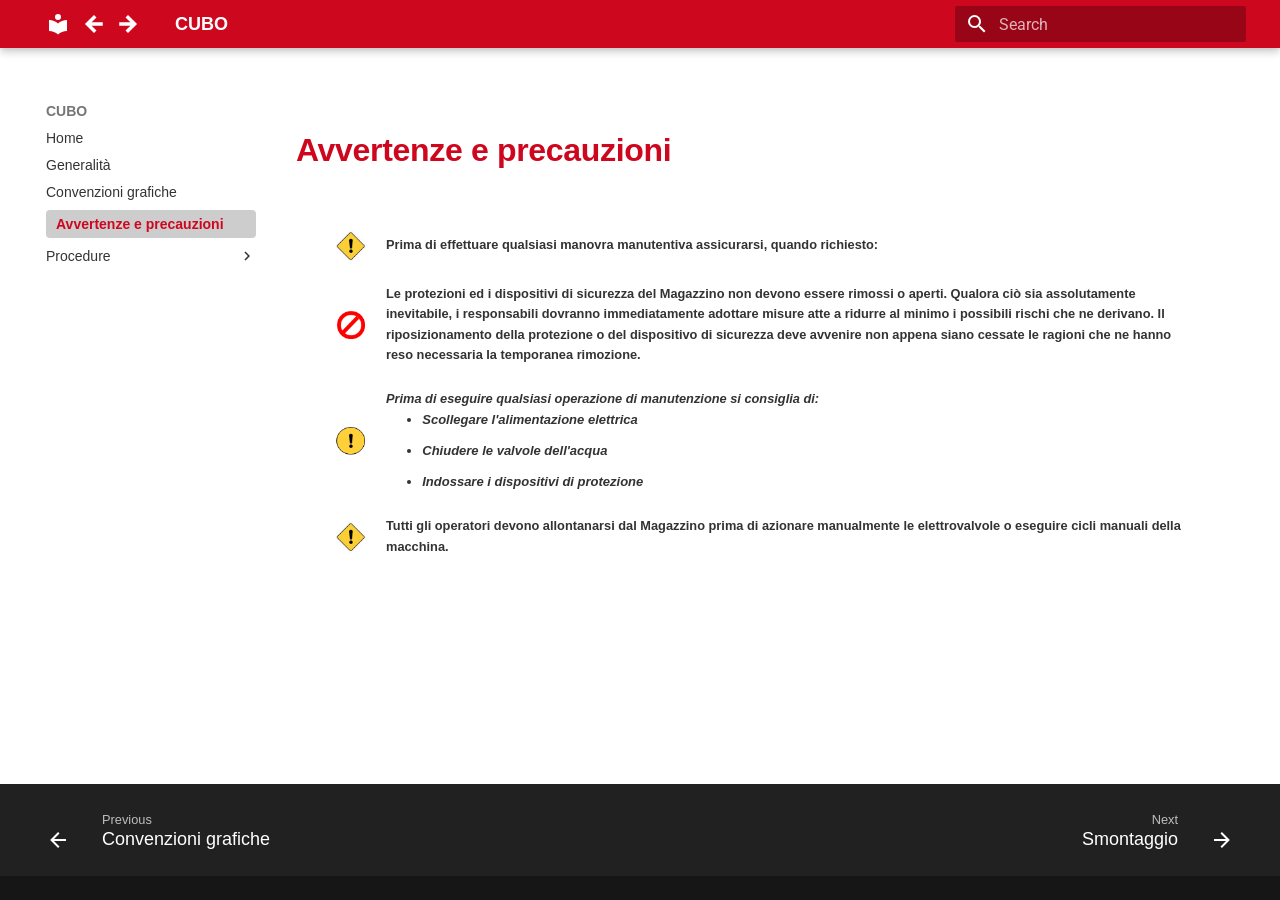
==== commit bb245f3a: "Add files via upload" ====
--- a/avvertenze.html
+++ b/avvertenze.html
@@ -645,9 +645,57 @@
 
 
 
-  <h1>Avvertenze e precauzioni</h1>
-
-
+<!DOCTYPE html>
+
+<html>
+<head>
+    <link rel="stylesheet" href="../style.css">
+</head>
+<body>
+
+<h1>Avvertenze e precauzioni</h1>
+
+<div class="table-container note-container">
+    <table>
+        <tbody>
+            <tr>
+                <td>
+                    <img src="./images/attenzione.png" alt="Icona" style="width: 40px; height: 40px;">
+                </td>
+                <td><b>Prima di effettuare qualsiasi manovra manutentiva assicurarsi, quando richiesto:
+                </b></td>
+            </tr>
+            <tr>
+                <td>
+                    <img src="./images/divieto.png" alt="Icona" style="width: 40px; height: 40px;">
+                </td>
+                <td><b>Le protezioni ed i dispositivi di sicurezza del Magazzino non devono essere rimossi o aperti.
+                Qualora ciò sia assolutamente inevitabile, i responsabili dovranno immediatamente adottare misure atte a ridurre al minimo i possibili rischi che ne derivano.
+                Il riposizionamento della protezione o del dispositivo di sicurezza deve avvenire non appena siano cessate le ragioni che ne hanno reso necessaria la temporanea rimozione.
+                </b></td>
+            </tr>
+            <tr>
+                <td>
+                    <img src="./images/avvertenza.png" alt="Icona" style="width: 40px; height: 40px;">
+                </td>
+                <td><i><b>Prima di eseguire qualsiasi operazione di manutenzione si consiglia di:
+                    <ul>
+                        <li>Scollegare l'alimentazione elettrica</li>
+                        <li>Chiudere le valvole dell'acqua</li>
+                        <li>Indossare i dispositivi di protezione</li>
+                    </ul>
+                </b></i>
+                </td>
+            </tr>
+            <tr>
+                <td>
+                    <img src="./images/attenzione.png" alt="Icona" style="width: 40px; height: 40px;">
+                </td>
+                <td><b>Tutti gli operatori devono allontanarsi dal Magazzino prima di azionare manualmente le elettrovalvole o eseguire cicli manuali della macchina.</b></td>
+            </tr>
+        </tbody>
+    </table>
+</div>
 
 
 
--- a/style.css
+++ b/style.css
@@ -70,14 +70,18 @@
 figure img {
     width: 60% !important;
     height: auto !important;
-    
+}   
 
 /* Didascalia: eredita font e colore dal body */
 figcaption {
-    font-family: inherit;
-    color: inherit;
+    font-family: inherit;      /* Eredita il font dal body o dal contenitore */
+    font-size: 14px !important;           /* O la stessa misura che usi per p (es. 14px) */
+    line-height: 1.5;          /* Allinea l'interlinea a quella dei paragrafi */
+    color: inherit;            /* Stesso colore del testo */
     margin-top: 10px;
-    font-style: italic; /* Opzionale: rende la didascalia un po' diversa dal testo */
+    font-style: italic;        /* Rimuove il corsivo se prima era impostato */
+    font-weight: bold;         /* Grassetto */
+    text-align: center;        /* Di solito le didascalie sono centrate sotto la figura */
 }
 
 
@@ -141,19 +145,24 @@
 /* 3. TABELLE NOTE/WARNING (.note-container) */
 /****************************************************************/
 .note-container table {
+    margin: 0;
+    border-spacing: 0; /* Rimuove spazi tra le celle */
+    border-collapse: collapse;
     width: 100% !important;
     max-width: 95% !important;
-    margin: 10px auto !important;
+    margin: 2px auto !important;
     border-collapse: collapse !important;
     background: transparent !important;
     border: none !important;
-}
+    }
 
 .note-container td {
     border: none !important;
     background: transparent !important;
-    padding: 30px 10px; /* Altezza verticale riga */
+    padding: 5px 5px; /* Altezza verticale riga */
     vertical-align: middle !important;
+    margin-top: 0;
+    margin-bottom: 5px; /* Regola questo valore per decidere la distanza */
 }
 
 
@@ -273,7 +282,7 @@
 }
 
 .md-content ul li {
-    font-size: 14px !important; /* Stessa dimensione del paragrafo p */
+    font-size: 13px !important; /* Stessa dimensione del paragrafo p */
     line-height: 1.6;           /* Interlinea comoda per leggere */
     margin-bottom: 10px;        /* Spazio tra i punti della lista */
 }
--- a/style.css
+++ b/style.css
@@ -70,14 +70,18 @@
 figure img {
     width: 60% !important;
     height: auto !important;
-    
+}   
 
 /* Didascalia: eredita font e colore dal body */
 figcaption {
-    font-family: inherit;
-    color: inherit;
+    font-family: inherit;      /* Eredita il font dal body o dal contenitore */
+    font-size: 14px !important;           /* O la stessa misura che usi per p (es. 14px) */
+    line-height: 1.5;          /* Allinea l'interlinea a quella dei paragrafi */
+    color: inherit;            /* Stesso colore del testo */
     margin-top: 10px;
-    font-style: italic; /* Opzionale: rende la didascalia un po' diversa dal testo */
+    font-style: italic;        /* Rimuove il corsivo se prima era impostato */
+    font-weight: bold;         /* Grassetto */
+    text-align: center;        /* Di solito le didascalie sono centrate sotto la figura */
 }
 
 
@@ -141,19 +145,24 @@
 /* 3. TABELLE NOTE/WARNING (.note-container) */
 /****************************************************************/
 .note-container table {
+    margin: 0;
+    border-spacing: 0; /* Rimuove spazi tra le celle */
+    border-collapse: collapse;
     width: 100% !important;
     max-width: 95% !important;
-    margin: 10px auto !important;
+    margin: 2px auto !important;
     border-collapse: collapse !important;
     background: transparent !important;
     border: none !important;
-}
+    }
 
 .note-container td {
     border: none !important;
     background: transparent !important;
-    padding: 30px 10px; /* Altezza verticale riga */
+    padding: 5px 5px; /* Altezza verticale riga */
     vertical-align: middle !important;
+    margin-top: 0;
+    margin-bottom: 5px; /* Regola questo valore per decidere la distanza */
 }
 
 
@@ -273,7 +282,7 @@
 }
 
 .md-content ul li {
-    font-size: 14px !important; /* Stessa dimensione del paragrafo p */
+    font-size: 13px !important; /* Stessa dimensione del paragrafo p */
     line-height: 1.6;           /* Interlinea comoda per leggere */
     margin-bottom: 10px;        /* Spazio tra i punti della lista */
 }
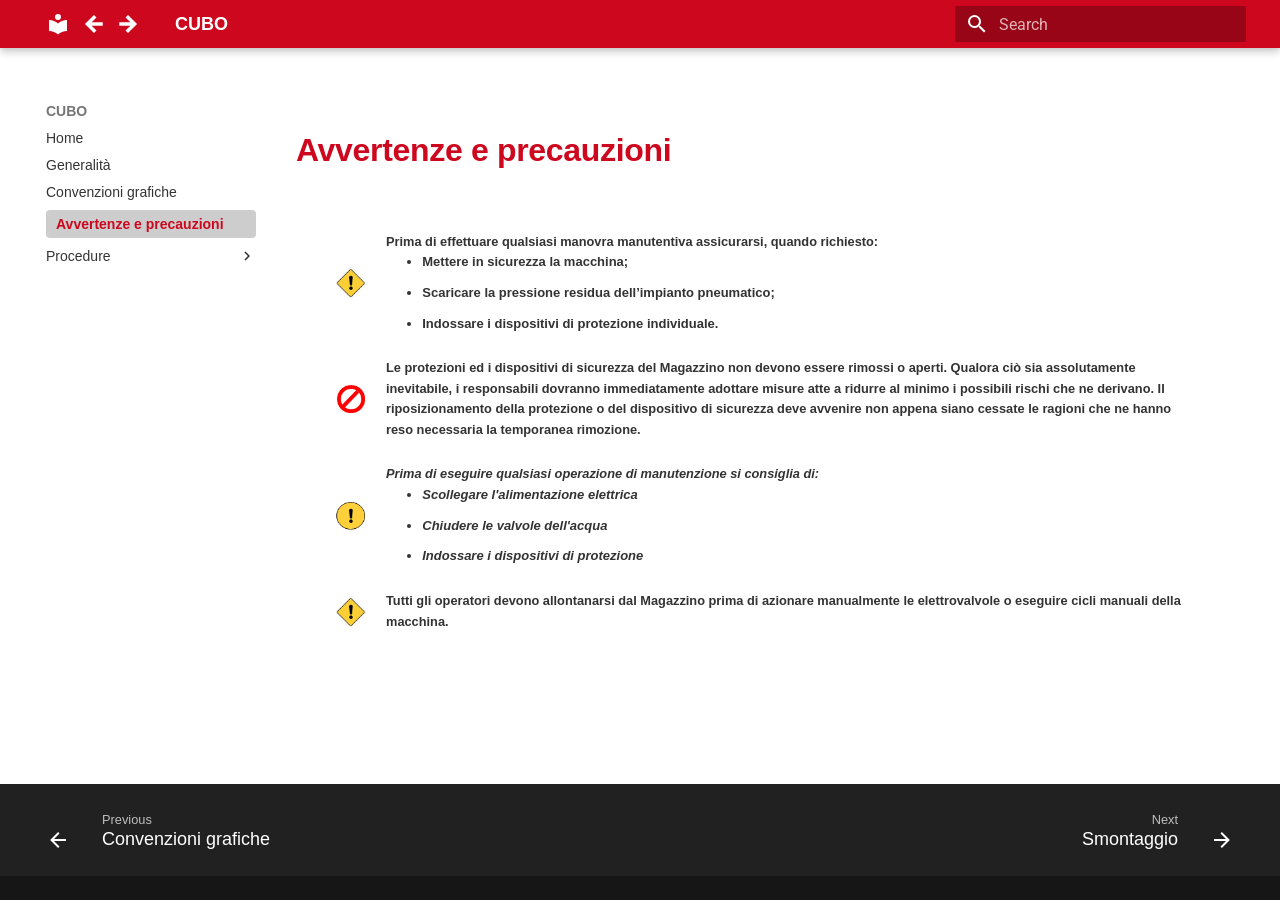
==== commit 83264cd5: "Add files via upload" ====
--- a/avvertenze.html
+++ b/avvertenze.html
@@ -663,6 +663,13 @@
                     <img src="./images/attenzione.png" alt="Icona" style="width: 40px; height: 40px;">
                 </td>
                 <td><b>Prima di effettuare qualsiasi manovra manutentiva assicurarsi, quando richiesto:
+                    <ul>
+                        <li>Mettere in sicurezza la macchina;
+                        </li>
+                        <li>Scaricare la pressione residua dell’impianto pneumatico;
+                        </li>
+                        <li>Indossare i dispositivi di protezione individuale.</li>
+                    </ul>
                 </b></td>
             </tr>
             <tr>
